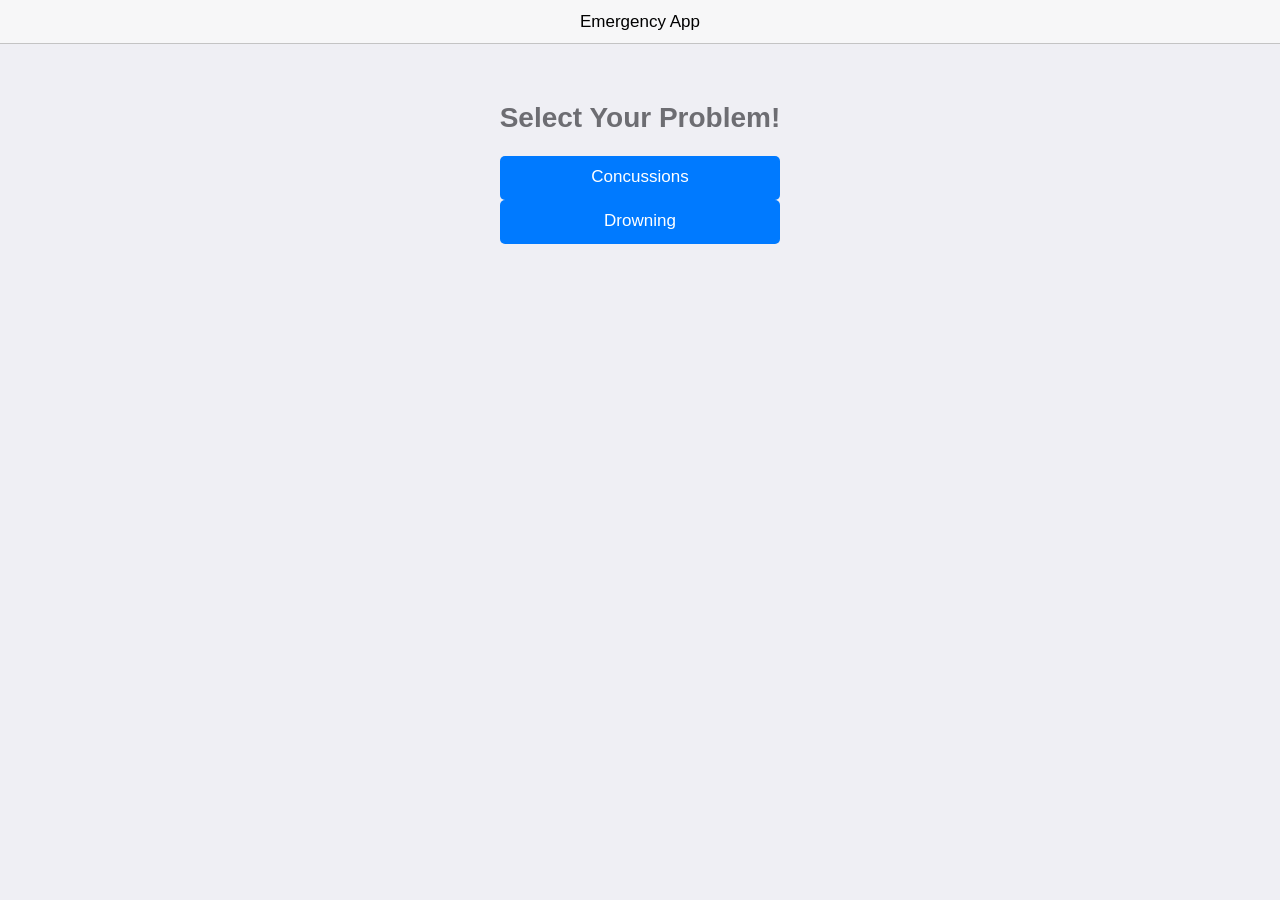
==== www/index.html @ ed2ffac3 "Initial commit" ====
<!DOCTYPE html>
<html>
<head>
    <!--
        Customize this policy to fit your own app's needs. For more guidance, see:
            https://github.com/apache/cordova-plugin-whitelist/blob/master/README.md#content-security-policy
        Some notes:
            * gap: is required only on iOS (when using UIWebView) and is needed for JS->native communication
            * https://ssl.gstatic.com is required only on Android and is needed for TalkBack to function properly
            * Disables use of inline scripts in order to mitigate risk of XSS vulnerabilities. To change this:
                * Enable inline JS: add 'unsafe-inline' to default-src
        -->
    <meta http-equiv="Content-Security-Policy" content="default-src 'self' data: gap: https://ssl.gstatic.com 'unsafe-eval'; style-src 'self' 'unsafe-inline'; media-src *">

    <!-- Required meta tags-->
    <meta charset="utf-8">
    <meta name="viewport" content="width=device-width, initial-scale=1, maximum-scale=1, minimum-scale=1, user-scalable=no, minimal-ui">
    <meta name="apple-mobile-web-app-capable" content="yes">
    <meta name="apple-mobile-web-app-status-bar-style" content="black">
    <meta name="format-detection" content="telephone=no">
    <meta name="msapplication-tap-highlight" content="no">

    <!-- Your app title -->
    <title>Emergency App</title>

    <!-- This template defaults to the iOS CSS theme. To support both iOS and material design themes, see the Framework7 Tutorial at the link below:
        http://www.idangero.us/framework7/tutorials/maintain-both-ios-and-material-themes-in-single-app.html
     -->

    <link rel="stylesheet" href="lib/framework7/css/framework7.ios.min.css">
    <link rel="stylesheet" href="lib/framework7/css/framework7.ios.colors.min.css">

    <link rel="stylesheet" href="css/styles.css">
</head>

<body>



    <!-- Views -->
    <div class="views">
        <!-- Your main view, should have "view-main" class -->
        <div class="view view-main">
            <!-- Top Navbar-->
            <div class="navbar">
                <div class="navbar-inner">
                    <!-- We need cool sliding animation on title element, so we have additional "sliding" class -->
                    <div class="center sliding">Emergency App</div>

                </div>
            </div>
            <!-- Pages container, because we use fixed-through navbar and toolbar, it has additional appropriate classes-->
            <div class="pages navbar-through toolbar-through">
                <!-- Page, "data-page" contains page name -->
                <div data-page="index" class="page">
                    <!-- Scrollable page content -->
                    <div class="page-content">
                        <div class="content-block">
                            <div class="Aligner">
                              <div class="Aligner-item--center">
                                <h1>Select Your Problem!</h1>
                                <a class="button button-big button-fill" href="concussion_1.html">Concussions</a>
                                <a class="button button-big button-fill" href="drowning_1.html">Drowning</a>
                              </div>
                            </div>
                        </div>
                    </div>
                </div>
            </div>
            <!-- Bottom Toolbar-->

        </div>
    </div>

    <script type="text/javascript" src="cordova.js"></script>
    <script type="text/javascript" src="lib/framework7/js/framework7.min.js"></script>
    <script type="text/javascript" src="js/my-app.js"></script>
</body>

</html>
---- www/lib/framework7/css/framework7.ios.min.css ----
/**
 * Framework7 1.4.0
 * Full Featured Mobile HTML Framework For Building iOS & Android Apps
 * 
 * http://www.idangero.us/framework7
 * 
 * Copyright 2015, Vladimir Kharlampidi
 * The iDangero.us
 * http://www.idangero.us/
 * 
 * Licensed under MIT
 * 
 * Released on: December 7, 2015
 */
body,html{position:relative;height:100%;width:100%;overflow-x:hidden}body{font-family:-apple-system,SF UI Text,Helvetica Neue,Helvetica,Arial,sans-serif;margin:0;padding:0;color:#000;font-size:14px;line-height:1.4;width:100%;-webkit-text-size-adjust:100%;background:#fff;overflow:hidden}@media all and (width:1024px) and (height:691px) and (orientation:landscape){body,html{height:671px}}@media all and (width:1024px) and (height:692px) and (orientation:landscape){body,html{height:672px}}*{-webkit-tap-highlight-color:transparent;-webkit-touch-callout:none}a,input,select,textarea{outline:0}a{text-decoration:none;color:#007aff}p{margin:1em 0}.row{display:-webkit-box;display:-ms-flexbox;display:-webkit-flex;display:flex;-webkit-box-pack:justify;-ms-flex-pack:justify;-webkit-justify-content:space-between;justify-content:space-between;-webkit-box-lines:multiple;-moz-box-lines:multiple;-webkit-flex-wrap:wrap;-ms-flex-wrap:wrap;flex-wrap:wrap;-webkit-box-align:start;-ms-flex-align:start;-webkit-align-items:flex-start;align-items:flex-start}.row>[class*=col-]{box-sizing:border-box}.row .col-auto{width:100%}.row .col-100{width:100%;width:-webkit-calc((100% - 15px*0)/ 1);width:calc((100% - 15px*0)/ 1)}.row.no-gutter .col-100{width:100%}.row .col-95{width:95%;width:-webkit-calc((100% - 15px*.05263157894736836)/ 1.0526315789473684);width:calc((100% - 15px*.05263157894736836)/ 1.0526315789473684)}.row.no-gutter .col-95{width:95%}.row .col-90{width:90%;width:-webkit-calc((100% - 15px*.11111111111111116)/ 1.1111111111111112);width:calc((100% - 15px*.11111111111111116)/ 1.1111111111111112)}.row.no-gutter .col-90{width:90%}.row .col-85{width:85%;width:-webkit-calc((100% - 15px*.17647058823529416)/ 1.1764705882352942);width:calc((100% - 15px*.17647058823529416)/ 1.1764705882352942)}.row.no-gutter .col-85{width:85%}.row .col-80{width:80%;width:-webkit-calc((100% - 15px*.25)/ 1.25);width:calc((100% - 15px*.25)/ 1.25)}.row.no-gutter .col-80{width:80%}.row .col-75{width:75%;width:-webkit-calc((100% - 15px*.33333333333333326)/ 1.3333333333333333);width:calc((100% - 15px*.33333333333333326)/ 1.3333333333333333)}.row.no-gutter .col-75{width:75%}.row .col-66{width:66.66666666666666%;width:-webkit-calc((100% - 15px*.5000000000000002)/ 1.5000000000000002);width:calc((100% - 15px*.5000000000000002)/ 1.5000000000000002)}.row.no-gutter .col-66{width:66.66666666666666%}.row .col-60{width:60%;width:-webkit-calc((100% - 15px*.6666666666666667)/ 1.6666666666666667);width:calc((100% - 15px*.6666666666666667)/ 1.6666666666666667)}.row.no-gutter .col-60{width:60%}.row .col-50{width:50%;width:-webkit-calc((100% - 15px*1)/ 2);width:calc((100% - 15px*1)/ 2)}.row.no-gutter .col-50{width:50%}.row .col-40{width:40%;width:-webkit-calc((100% - 15px*1.5)/ 2.5);width:calc((100% - 15px*1.5)/ 2.5)}.row.no-gutter .col-40{width:40%}.row .col-33{width:33.333333333333336%;width:-webkit-calc((100% - 15px*2)/ 3);width:calc((100% - 15px*2)/ 3)}.row.no-gutter .col-33{width:33.333333333333336%}.row .col-25{width:25%;width:-webkit-calc((100% - 15px*3)/ 4);width:calc((100% - 15px*3)/ 4)}.row.no-gutter .col-25{width:25%}.row .col-20{width:20%;width:-webkit-calc((100% - 15px*4)/ 5);width:calc((100% - 15px*4)/ 5)}.row.no-gutter .col-20{width:20%}.row .col-15{width:15%;width:-webkit-calc((100% - 15px*5.666666666666667)/ 6.666666666666667);width:calc((100% - 15px*5.666666666666667)/ 6.666666666666667)}.row.no-gutter .col-15{width:15%}.row .col-10{width:10%;width:-webkit-calc((100% - 15px*9)/ 10);width:calc((100% - 15px*9)/ 10)}.row.no-gutter .col-10{width:10%}.row .col-5{width:5%;width:-webkit-calc((100% - 15px*19)/ 20);width:calc((100% - 15px*19)/ 20)}.row.no-gutter .col-5{width:5%}.row .col-auto:nth-last-child(1),.row .col-auto:nth-last-child(1)~.col-auto{width:100%;width:-webkit-calc((100% - 15px*0)/ 1);width:calc((100% - 15px*0)/ 1)}.row.no-gutter .col-auto:nth-last-child(1),.row.no-gutter .col-auto:nth-last-child(1)~.col-auto{width:100%}.row .col-auto:nth-last-child(2),.row .col-auto:nth-last-child(2)~.col-auto{width:50%;width:-webkit-calc((100% - 15px*1)/ 2);width:calc((100% - 15px*1)/ 2)}.row.no-gutter .col-auto:nth-last-child(2),.row.no-gutter .col-auto:nth-last-child(2)~.col-auto{width:50%}.row .col-auto:nth-last-child(3),.row .col-auto:nth-last-child(3)~.col-auto{width:33.33333333%;width:-webkit-calc((100% - 15px*2)/ 3);width:calc((100% - 15px*2)/ 3)}.row.no-gutter .col-auto:nth-last-child(3),.row.no-gutter .col-auto:nth-last-child(3)~.col-auto{width:33.33333333%}.row .col-auto:nth-last-child(4),.row .col-auto:nth-last-child(4)~.col-auto{width:25%;width:-webkit-calc((100% - 15px*3)/ 4);width:calc((100% - 15px*3)/ 4)}.row.no-gutter .col-auto:nth-last-child(4),.row.no-gutter .col-auto:nth-last-child(4)~.col-auto{width:25%}.row .col-auto:nth-last-child(5),.row .col-auto:nth-last-child(5)~.col-auto{width:20%;width:-webkit-calc((100% - 15px*4)/ 5);width:calc((100% - 15px*4)/ 5)}.row.no-gutter .col-auto:nth-last-child(5),.row.no-gutter .col-auto:nth-last-child(5)~.col-auto{width:20%}.row .col-auto:nth-last-child(6),.row .col-auto:nth-last-child(6)~.col-auto{width:16.66666667%;width:-webkit-calc((100% - 15px*5)/ 6);width:calc((100% - 15px*5)/ 6)}.row.no-gutter .col-auto:nth-last-child(6),.row.no-gutter .col-auto:nth-last-child(6)~.col-auto{width:16.66666667%}.row .col-auto:nth-last-child(7),.row .col-auto:nth-last-child(7)~.col-auto{width:14.28571429%;width:-webkit-calc((100% - 15px*6)/ 7);width:calc((100% - 15px*6)/ 7)}.row.no-gutter .col-auto:nth-last-child(7),.row.no-gutter .col-auto:nth-last-child(7)~.col-auto{width:14.28571429%}.row .col-auto:nth-last-child(8),.row .col-auto:nth-last-child(8)~.col-auto{width:12.5%;width:-webkit-calc((100% - 15px*7)/ 8);width:calc((100% - 15px*7)/ 8)}.row.no-gutter .col-auto:nth-last-child(8),.row.no-gutter .col-auto:nth-last-child(8)~.col-auto{width:12.5%}.row .col-auto:nth-last-child(9),.row .col-auto:nth-last-child(9)~.col-auto{width:11.11111111%;width:-webkit-calc((100% - 15px*8)/ 9);width:calc((100% - 15px*8)/ 9)}.row.no-gutter .col-auto:nth-last-child(9),.row.no-gutter .col-auto:nth-last-child(9)~.col-auto{width:11.11111111%}.row .col-auto:nth-last-child(10),.row .col-auto:nth-last-child(10)~.col-auto{width:10%;width:-webkit-calc((100% - 15px*9)/ 10);width:calc((100% - 15px*9)/ 10)}.row.no-gutter .col-auto:nth-last-child(10),.row.no-gutter .col-auto:nth-last-child(10)~.col-auto{width:10%}.row .col-auto:nth-last-child(11),.row .col-auto:nth-last-child(11)~.col-auto{width:9.09090909%;width:-webkit-calc((100% - 15px*10)/ 11);width:calc((100% - 15px*10)/ 11)}.row.no-gutter .col-auto:nth-last-child(11),.row.no-gutter .col-auto:nth-last-child(11)~.col-auto{width:9.09090909%}.row .col-auto:nth-last-child(12),.row .col-auto:nth-last-child(12)~.col-auto{width:8.33333333%;width:-webkit-calc((100% - 15px*11)/ 12);width:calc((100% - 15px*11)/ 12)}.row.no-gutter .col-auto:nth-last-child(12),.row.no-gutter .col-auto:nth-last-child(12)~.col-auto{width:8.33333333%}.row .col-auto:nth-last-child(13),.row .col-auto:nth-last-child(13)~.col-auto{width:7.69230769%;width:-webkit-calc((100% - 15px*12)/ 13);width:calc((100% - 15px*12)/ 13)}.row.no-gutter .col-auto:nth-last-child(13),.row.no-gutter .col-auto:nth-last-child(13)~.col-auto{width:7.69230769%}.row .col-auto:nth-last-child(14),.row .col-auto:nth-last-child(14)~.col-auto{width:7.14285714%;width:-webkit-calc((100% - 15px*13)/ 14);width:calc((100% - 15px*13)/ 14)}.row.no-gutter .col-auto:nth-last-child(14),.row.no-gutter .col-auto:nth-last-child(14)~.col-auto{width:7.14285714%}.row .col-auto:nth-last-child(15),.row .col-auto:nth-last-child(15)~.col-auto{width:6.66666667%;width:-webkit-calc((100% - 15px*14)/ 15);width:calc((100% - 15px*14)/ 15)}.row.no-gutter .col-auto:nth-last-child(15),.row.no-gutter .col-auto:nth-last-child(15)~.col-auto{width:6.66666667%}@media all and (min-width:768px){.row .tablet-100{width:100%;width:-webkit-calc((100% - 15px*0)/ 1);width:calc((100% - 15px*0)/ 1)}.row.no-gutter .tablet-100{width:100%}.row .tablet-95{width:95%;width:-webkit-calc((100% - 15px*.05263157894736836)/ 1.0526315789473684);width:calc((100% - 15px*.05263157894736836)/ 1.0526315789473684)}.row.no-gutter .tablet-95{width:95%}.row .tablet-90{width:90%;width:-webkit-calc((100% - 15px*.11111111111111116)/ 1.1111111111111112);width:calc((100% - 15px*.11111111111111116)/ 1.1111111111111112)}.row.no-gutter .tablet-90{width:90%}.row .tablet-85{width:85%;width:-webkit-calc((100% - 15px*.17647058823529416)/ 1.1764705882352942);width:calc((100% - 15px*.17647058823529416)/ 1.1764705882352942)}.row.no-gutter .tablet-85{width:85%}.row .tablet-80{width:80%;width:-webkit-calc((100% - 15px*.25)/ 1.25);width:calc((100% - 15px*.25)/ 1.25)}.row.no-gutter .tablet-80{width:80%}.row .tablet-75{width:75%;width:-webkit-calc((100% - 15px*.33333333333333326)/ 1.3333333333333333);width:calc((100% - 15px*.33333333333333326)/ 1.3333333333333333)}.row.no-gutter .tablet-75{width:75%}.row .tablet-66{width:66.66666666666666%;width:-webkit-calc((100% - 15px*.5000000000000002)/ 1.5000000000000002);width:calc((100% - 15px*.5000000000000002)/ 1.5000000000000002)}.row.no-gutter .tablet-66{width:66.66666666666666%}.row .tablet-60{width:60%;width:-webkit-calc((100% - 15px*.6666666666666667)/ 1.6666666666666667);width:calc((100% - 15px*.6666666666666667)/ 1.6666666666666667)}.row.no-gutter .tablet-60{width:60%}.row .tablet-50{width:50%;width:-webkit-calc((100% - 15px*1)/ 2);width:calc((100% - 15px*1)/ 2)}.row.no-gutter .tablet-50{width:50%}.row .tablet-40{width:40%;width:-webkit-calc((100% - 15px*1.5)/ 2.5);width:calc((100% - 15px*1.5)/ 2.5)}.row.no-gutter .tablet-40{width:40%}.row .tablet-33{width:33.333333333333336%;width:-webkit-calc((100% - 15px*2)/ 3);width:calc((100% - 15px*2)/ 3)}.row.no-gutter .tablet-33{width:33.333333333333336%}.row .tablet-25{width:25%;width:-webkit-calc((100% - 15px*3)/ 4);width:calc((100% - 15px*3)/ 4)}.row.no-gutter .tablet-25{width:25%}.row .tablet-20{width:20%;width:-webkit-calc((100% - 15px*4)/ 5);width:calc((100% - 15px*4)/ 5)}.row.no-gutter .tablet-20{width:20%}.row .tablet-15{width:15%;width:-webkit-calc((100% - 15px*5.666666666666667)/ 6.666666666666667);width:calc((100% - 15px*5.666666666666667)/ 6.666666666666667)}.row.no-gutter .tablet-15{width:15%}.row .tablet-10{width:10%;width:-webkit-calc((100% - 15px*9)/ 10);width:calc((100% - 15px*9)/ 10)}.row.no-gutter .tablet-10{width:10%}.row .tablet-5{width:5%;width:-webkit-calc((100% - 15px*19)/ 20);width:calc((100% - 15px*19)/ 20)}.row.no-gutter .tablet-5{width:5%}.row .tablet-auto:nth-last-child(1),.row .tablet-auto:nth-last-child(1)~.col-auto{width:100%;width:-webkit-calc((100% - 15px*0)/ 1);width:calc((100% - 15px*0)/ 1)}.row.no-gutter .tablet-auto:nth-last-child(1),.row.no-gutter .tablet-auto:nth-last-child(1)~.tablet-auto{width:100%}.row .tablet-auto:nth-last-child(2),.row .tablet-auto:nth-last-child(2)~.col-auto{width:50%;width:-webkit-calc((100% - 15px*1)/ 2);width:calc((100% - 15px*1)/ 2)}.row.no-gutter .tablet-auto:nth-last-child(2),.row.no-gutter .tablet-auto:nth-last-child(2)~.tablet-auto{width:50%}.row .tablet-auto:nth-last-child(3),.row .tablet-auto:nth-last-child(3)~.col-auto{width:33.33333333%;width:-webkit-calc((100% - 15px*2)/ 3);width:calc((100% - 15px*2)/ 3)}.row.no-gutter .tablet-auto:nth-last-child(3),.row.no-gutter .tablet-auto:nth-last-child(3)~.tablet-auto{width:33.33333333%}.row .tablet-auto:nth-last-child(4),.row .tablet-auto:nth-last-child(4)~.col-auto{width:25%;width:-webkit-calc((100% - 15px*3)/ 4);width:calc((100% - 15px*3)/ 4)}.row.no-gutter .tablet-auto:nth-last-child(4),.row.no-gutter .tablet-auto:nth-last-child(4)~.tablet-auto{width:25%}.row .tablet-auto:nth-last-child(5),.row .tablet-auto:nth-last-child(5)~.col-auto{width:20%;width:-webkit-calc((100% - 15px*4)/ 5);width:calc((100% - 15px*4)/ 5)}.row.no-gutter .tablet-auto:nth-last-child(5),.row.no-gutter .tablet-auto:nth-last-child(5)~.tablet-auto{width:20%}.row .tablet-auto:nth-last-child(6),.row .tablet-auto:nth-last-child(6)~.col-auto{width:16.66666667%;width:-webkit-calc((100% - 15px*5)/ 6);width:calc((100% - 15px*5)/ 6)}.row.no-gutter .tablet-auto:nth-last-child(6),.row.no-gutter .tablet-auto:nth-last-child(6)~.tablet-auto{width:16.66666667%}.row .tablet-auto:nth-last-child(7),.row .tablet-auto:nth-last-child(7)~.col-auto{width:14.28571429%;width:-webkit-calc((100% - 15px*6)/ 7);width:calc((100% - 15px*6)/ 7)}.row.no-gutter .tablet-auto:nth-last-child(7),.row.no-gutter .tablet-auto:nth-last-child(7)~.tablet-auto{width:14.28571429%}.row .tablet-auto:nth-last-child(8),.row .tablet-auto:nth-last-child(8)~.col-auto{width:12.5%;width:-webkit-calc((100% - 15px*7)/ 8);width:calc((100% - 15px*7)/ 8)}.row.no-gutter .tablet-auto:nth-last-child(8),.row.no-gutter .tablet-auto:nth-last-child(8)~.tablet-auto{width:12.5%}.row .tablet-auto:nth-last-child(9),.row .tablet-auto:nth-last-child(9)~.col-auto{width:11.11111111%;width:-webkit-calc((100% - 15px*8)/ 9);width:calc((100% - 15px*8)/ 9)}.row.no-gutter .tablet-auto:nth-last-child(9),.row.no-gutter .tablet-auto:nth-last-child(9)~.tablet-auto{width:11.11111111%}.row .tablet-auto:nth-last-child(10),.row .tablet-auto:nth-last-child(10)~.col-auto{width:10%;width:-webkit-calc((100% - 15px*9)/ 10);width:calc((100% - 15px*9)/ 10)}.row.no-gutter .tablet-auto:nth-last-child(10),.row.no-gutter .tablet-auto:nth-last-child(10)~.tablet-auto{width:10%}.row .tablet-auto:nth-last-child(11),.row .tablet-auto:nth-last-child(11)~.col-auto{width:9.09090909%;width:-webkit-calc((100% - 15px*10)/ 11);width:calc((100% - 15px*10)/ 11)}.row.no-gutter .tablet-auto:nth-last-child(11),.row.no-gutter .tablet-auto:nth-last-child(11)~.tablet-auto{width:9.09090909%}.row .tablet-auto:nth-last-child(12),.row .tablet-auto:nth-last-child(12)~.col-auto{width:8.33333333%;width:-webkit-calc((100% - 15px*11)/ 12);width:calc((100% - 15px*11)/ 12)}.row.no-gutter .tablet-auto:nth-last-child(12),.row.no-gutter .tablet-auto:nth-last-child(12)~.tablet-auto{width:8.33333333%}.row .tablet-auto:nth-last-child(13),.row .tablet-auto:nth-last-child(13)~.col-auto{width:7.69230769%;width:-webkit-calc((100% - 15px*12)/ 13);width:calc((100% - 15px*12)/ 13)}.row.no-gutter .tablet-auto:nth-last-child(13),.row.no-gutter .tablet-auto:nth-last-child(13)~.tablet-auto{width:7.69230769%}.row .tablet-auto:nth-last-child(14),.row .tablet-auto:nth-last-child(14)~.col-auto{width:7.14285714%;width:-webkit-calc((100% - 15px*13)/ 14);width:calc((100% - 15px*13)/ 14)}.row.no-gutter .tablet-auto:nth-last-child(14),.row.no-gutter .tablet-auto:nth-last-child(14)~.tablet-auto{width:7.14285714%}.row .tablet-auto:nth-last-child(15),.row .tablet-auto:nth-last-child(15)~.col-auto{width:6.66666667%;width:-webkit-calc((100% - 15px*14)/ 15);width:calc((100% - 15px*14)/ 15)}.row.no-gutter .tablet-auto:nth-last-child(15),.row.no-gutter .tablet-auto:nth-last-child(15)~.tablet-auto{width:6.66666667%}}.view,.views{position:relative;width:100%;height:100%;z-index:5000}.views{overflow:auto;-webkit-overflow-scrolling:touch}.view{overflow:hidden;box-sizing:border-box}.pages{position:relative;width:100%;height:100%;overflow:hidden;background:#000}.page{box-sizing:border-box;position:absolute;left:0;top:0;width:100%;height:100%;background:#efeff4;-webkit-transform:translate3d(0,0,0);transform:translate3d(0,0,0)}.page.cached{display:none}.page-on-left{opacity:.9;-webkit-transform:translate3d(-20%,0,0);transform:translate3d(-20%,0,0)}.page-on-center .swipeback-page-shadow{opacity:1}.page-on-right{-webkit-transform:translate3d(100%,0,0);transform:translate3d(100%,0,0)}.page-on-right .swipeback-page-shadow{opacity:0}.page-content{overflow:auto;-webkit-overflow-scrolling:touch;box-sizing:border-box;height:100%;position:relative;z-index:1}.swipeback-page-shadow{position:absolute;right:100%;top:0;width:16px;height:100%;background:-webkit-linear-gradient(left,rgba(0,0,0,0) 0,rgba(0,0,0,0) 10%,rgba(0,0,0,.01) 50%,rgba(0,0,0,.2) 100%);background:linear-gradient(to right,rgba(0,0,0,0) 0,rgba(0,0,0,0) 10%,rgba(0,0,0,.01) 50%,rgba(0,0,0,.2) 100%);z-index:-1;content:''}html.android .swipeback-page-shadow{display:none;-webkit-animation:none;animation:none}.page-transitioning,.page-transitioning .swipeback-page-shadow{-webkit-transition-duration:.4s;transition-duration:.4s}.page-from-center-to-right:before,.page-from-right-to-center:before{position:absolute;right:100%;top:0;width:16px;height:100%;background:-webkit-linear-gradient(left,rgba(0,0,0,0) 0,rgba(0,0,0,0) 10%,rgba(0,0,0,.01) 50%,rgba(0,0,0,.2) 100%);background:linear-gradient(to right,rgba(0,0,0,0) 0,rgba(0,0,0,0) 10%,rgba(0,0,0,.01) 50%,rgba(0,0,0,.2) 100%);z-index:-1;content:''}html.android .page-from-center-to-right:before,html.android .page-from-right-to-center:before{display:none;-webkit-animation:none;animation:none}.page-from-right-to-center{-webkit-animation:pageFromRightToCenter .4s forwards;animation:pageFromRightToCenter .4s forwards}.page-from-right-to-center:before{-webkit-animation:pageFromRightToCenterShadow .4s forwards;animation:pageFromRightToCenterShadow .4s forwards}.page-from-center-to-right{-webkit-animation:pageFromCenterToRight .4s forwards;animation:pageFromCenterToRight .4s forwards}.page-from-center-to-right:before{-webkit-animation:pageFromCenterToRightShadow .4s forwards;animation:pageFromCenterToRightShadow .4s forwards}@-webkit-keyframes pageFromRightToCenter{from{-webkit-transform:translate3d(100%,0,0)}to{-webkit-transform:translate3d(0,0,0)}}@keyframes pageFromRightToCenter{from{transform:translate3d(100%,0,0)}to{transform:translate3d(0,0,0)}}@-webkit-keyframes pageFromRightToCenterShadow{from{opacity:0}to{opacity:1}}@keyframes pageFromRightToCenterShadow{from{opacity:0}to{opacity:1}}@-webkit-keyframes pageFromCenterToRight{from{-webkit-transform:translate3d(0,0,0)}to{-webkit-transform:translate3d(100%,0,0)}}@keyframes pageFromCenterToRight{from{transform:translate3d(0,0,0)}to{transform:translate3d(100%,0,0)}}@-webkit-keyframes pageFromCenterToRightShadow{from{opacity:1}to{opacity:0}}@keyframes pageFromCenterToRightShadow{from{opacity:1}to{opacity:0}}.page-from-center-to-left{-webkit-animation:pageFromCenterToLeft .4s forwards;animation:pageFromCenterToLeft .4s forwards}.page-from-left-to-center{-webkit-animation:pageFromLeftToCenter .4s forwards;animation:pageFromLeftToCenter .4s forwards}@-webkit-keyframes pageFromCenterToLeft{from{opacity:1;-webkit-transform:translate3d(0,0,0)}to{opacity:.9;-webkit-transform:translate3d(-20%,0,0)}}@keyframes pageFromCenterToLeft{from{transform:translate3d(0,0,0)}to{opacity:.9;transform:translate3d(-20%,0,0)}}@-webkit-keyframes pageFromLeftToCenter{from{opacity:.9;-webkit-transform:translate3d(-20%,0,0)}to{opacity:1;-webkit-transform:translate3d(0,0,0)}}@keyframes pageFromLeftToCenter{from{transform:translate3d(-20%,0,0)}to{opacity:1;transform:translate3d(0,0,0)}}.navbar-inner,.toolbar-inner{position:absolute;left:0;top:0;width:100%;height:100%;padding:0 8px;box-sizing:border-box;display:-webkit-box;display:-ms-flexbox;display:-webkit-flex;display:flex;-webkit-box-pack:justify;-ms-flex-pack:justify;-webkit-justify-content:space-between;justify-content:space-between;-webkit-box-align:center;-ms-flex-align:center;-webkit-align-items:center;align-items:center}.navbar-inner.cached{display:none}.navbar,.toolbar{height:44px;width:100%;box-sizing:border-box;font-size:17px;position:relative;margin:0;z-index:500;-webkit-backface-visibility:hidden;backface-visibility:hidden}.navbar b,.toolbar b{font-weight:500}html.ios-gt-8 .navbar b,html.ios-gt-8 .toolbar b{font-weight:600}.navbar,.subnavbar,.toolbar{background:#f7f7f8}.navbar a.link,.subnavbar a.link,.toolbar a.link{line-height:44px;height:44px;text-decoration:none;position:relative;display:-webkit-box;display:-ms-flexbox;display:-webkit-flex;display:flex;-webkit-box-pack:start;-ms-flex-pack:start;-webkit-justify-content:flex-start;justify-content:flex-start;-webkit-box-align:center;-ms-flex-align:center;-webkit-align-items:center;align-items:center;-webkit-transition-duration:.3s;transition-duration:.3s;-webkit-transform:translateZ(0);transform:translateZ(0)}.navbar a.link.active-state,.subnavbar a.link.active-state,.toolbar a.link.active-state,html:not(.watch-active-state) .navbar a.link:active,html:not(.watch-active-state) .subnavbar a.link:active,html:not(.watch-active-state) .toolbar a.link:active{opacity:.3;-webkit-transition-duration:0s;transition-duration:0s}.navbar a.link i+i,.navbar a.link i+span,.navbar a.link span+i,.navbar a.link span+span,.subnavbar a.link i+i,.subnavbar a.link i+span,.subnavbar a.link span+i,.subnavbar a.link span+span,.toolbar a.link i+i,.toolbar a.link i+span,.toolbar a.link span+i,.toolbar a.link span+span{margin-left:7px}.navbar a.icon-only,.subnavbar a.icon-only,.toolbar a.icon-only{min-width:44px;display:-webkit-box;display:-ms-flexbox;display:-webkit-flex;display:flex;-webkit-box-pack:center;-ms-flex-pack:center;-webkit-justify-content:center;justify-content:center;-webkit-box-align:center;-ms-flex-align:center;-webkit-align-items:center;align-items:center;margin:0}.navbar i.icon,.subnavbar i.icon,.toolbar i.icon{display:block}.navbar{left:0;top:0}.navbar:after{content:'';position:absolute;left:0;bottom:0;right:auto;top:auto;height:1px;width:100%;background-color:#c4c4c4;display:block;z-index:15;-webkit-transform-origin:50% 100%;transform-origin:50% 100%}html.pixel-ratio-2 .navbar:after{-webkit-transform:scaleY(.5);transform:scaleY(.5)}html.pixel-ratio-3 .navbar:after{-webkit-transform:scaleY(.33);transform:scaleY(.33)}.navbar:after{backface-visibility:hidden}.navbar.no-border:after{display:none}.navbar .center{font-size:17px;font-weight:500;text-align:center;margin:0;position:relative;overflow:hidden;text-overflow:ellipsis;white-space:nowrap;line-height:44px;-webkit-flex-shrink:10;-ms-flex:0 10 auto;flex-shrink:10;display:-webkit-box;display:-ms-flexbox;display:-webkit-flex;display:flex;-webkit-box-align:center;-ms-flex-align:center;-webkit-align-items:center;align-items:center}html.ios-gt-8 .navbar .center{font-weight:600}.navbar .left,.navbar .right{-webkit-flex-shrink:0;-ms-flex:0 0 auto;flex-shrink:0;display:-webkit-box;display:-ms-flexbox;display:-webkit-flex;display:flex;-webkit-box-pack:start;-ms-flex-pack:start;-webkit-justify-content:flex-start;justify-content:flex-start;-webkit-box-align:center;-ms-flex-align:center;-webkit-align-items:center;align-items:center;-webkit-transform:translate3d(0,0,0);transform:translate3d(0,0,0)}.navbar .left a+a,.navbar .right a+a{margin-left:15px}.navbar .left{margin-right:10px}.navbar .right{margin-left:10px}.navbar .right:first-child{position:absolute;right:8px;height:100%}.popup .navbar{-webkit-transform:translate3d(0,0,0);transform:translate3d(0,0,0)}.subnavbar{height:44px;width:100%;position:absolute;left:0;top:100%;margin-top:-1px;z-index:20;box-sizing:border-box;padding:0 8px;display:-webkit-box;display:-ms-flexbox;display:-webkit-flex;display:flex;-webkit-box-pack:justify;-ms-flex-pack:justify;-webkit-justify-content:space-between;justify-content:space-between;-webkit-box-align:center;-ms-flex-align:center;-webkit-align-items:center;align-items:center}.subnavbar:after{content:'';position:absolute;left:0;bottom:0;right:auto;top:auto;height:1px;width:100%;background-color:#c4c4c4;display:block;z-index:15;-webkit-transform-origin:50% 100%;transform-origin:50% 100%}html.pixel-ratio-2 .subnavbar:after{-webkit-transform:scaleY(.5);transform:scaleY(.5)}html.pixel-ratio-3 .subnavbar:after{-webkit-transform:scaleY(.33);transform:scaleY(.33)}.subnavbar.no-border:after{display:none}.navbar.no-border .subnavbar{margin-top:0}.navbar-on-left .subnavbar,.navbar-on-right .subnavbar{pointer-events:none}.navbar .subnavbar,.page .subnavbar{position:absolute}.page>.subnavbar{top:0;margin-top:0}.subnavbar>.buttons-row{width:100%}.subnavbar .searchbar,.subnavbar.searchbar{position:absolute}.subnavbar .searchbar,.subnavbar.searchbar{position:absolute}.subnavbar .searchbar{left:0;top:0}.toolbar{left:0;bottom:0}.toolbar:before{content:'';position:absolute;left:0;top:0;bottom:auto;right:auto;height:1px;width:100%;background-color:#c4c4c4;display:block;z-index:15;-webkit-transform-origin:50% 0;transform-origin:50% 0}html.pixel-ratio-2 .toolbar:before{-webkit-transform:scaleY(.5);transform:scaleY(.5)}html.pixel-ratio-3 .toolbar:before{-webkit-transform:scaleY(.33);transform:scaleY(.33)}.toolbar.no-border:before{display:none}.toolbar a{-webkit-flex-shrink:1;-ms-flex:0 1 auto;flex-shrink:1;position:relative;white-space:nowrap;text-overflow:ellipsis;overflow:hidden}.tabbar{color:#929292;z-index:5001}.tabbar a{color:#929292}.tabbar a.active{color:#007aff}.tabbar a.link{line-height:1.4}.tabbar a.link,.tabbar a.tab-link{height:100%;width:100%;box-sizing:border-box;display:-webkit-box;display:-ms-flexbox;display:-webkit-flex;display:flex;-webkit-box-pack:center;-ms-flex-pack:center;-webkit-justify-content:center;justify-content:center;-webkit-box-align:center;-ms-flex-align:center;-webkit-align-items:center;align-items:center;overflow:visible;-webkit-box-flex:1;-ms-flex:1;-webkit-box-orient:vertical;-moz-box-orient:vertical;-ms-flex-direction:column;-webkit-flex-direction:column;flex-direction:column}.tabbar i.icon{height:30px}.tabbar-labels{height:50px}.tabbar-labels a.link,.tabbar-labels a.tab-link{padding-top:4px;padding-bottom:4px;height:100%;-webkit-box-pack:justify;-ms-flex-pack:justify;-webkit-justify-content:space-between;justify-content:space-between}.tabbar-labels a.link i+span,.tabbar-labels a.tab-link i+span{margin:0}.tabbar-labels span.tabbar-label{line-height:1;display:block;margin:0;letter-spacing:.01em;font-size:10px;position:relative;text-overflow:ellipsis;white-space:nowrap}@media all and (min-width:768px){.tabbar .toolbar-inner{-webkit-box-pack:center;-ms-flex-pack:center;-webkit-justify-content:center;justify-content:center}.tabbar a.link,.tabbar a.tab-link{width:auto;min-width:105px}.tabbar-labels{height:56px}.tabbar-labels span.tabbar-label{font-size:14px}}.navbar-from-right-to-center .center,.navbar-from-right-to-center .fading,.navbar-from-right-to-center .left,.navbar-from-right-to-center .right,.navbar-from-right-to-center .subnavbar{-webkit-animation:navbarElementFadeIn .4s forwards;animation:navbarElementFadeIn .4s forwards}.navbar-from-right-to-center .sliding{opacity:1}.navbar-from-center-to-right .center,.navbar-from-center-to-right .fading,.navbar-from-center-to-right .left,.navbar-from-center-to-right .right,.navbar-from-center-to-right .subnavbar{-webkit-animation:navbarElementFadeOut .4s forwards;animation:navbarElementFadeOut .4s forwards}.navbar-from-center-to-right .sliding{opacity:0}.navbar-from-center-to-right .subnavbar.sliding{opacity:1}@-webkit-keyframes navbarElementFadeIn{from{opacity:0}to{opacity:1}}@keyframes navbarElementFadeIn{from{opacity:0}to{opacity:1}}.navbar-from-center-to-left .center,.navbar-from-center-to-left .fading,.navbar-from-center-to-left .left,.navbar-from-center-to-left .right,.navbar-from-center-to-left .subnavbar{-webkit-animation:navbarElementFadeOut .4s forwards;animation:navbarElementFadeOut .4s forwards}.navbar-from-center-to-left .sliding{opacity:0}.navbar-from-center-to-left .subnavbar.sliding{opacity:1}.navbar-from-left-to-center .center,.navbar-from-left-to-center .fading,.navbar-from-left-to-center .left,.navbar-from-left-to-center .right,.navbar-from-left-to-center .subnavbar{-webkit-animation:navbarElementFadeIn .4s forwards;animation:navbarElementFadeIn .4s forwards}.navbar-from-left-to-center .sliding{opacity:1}.navbar-on-left .center,.navbar-on-left .fading,.navbar-on-left .left,.navbar-on-left .right,.navbar-on-left .subnavbar{opacity:0}.navbar-on-left .sliding{opacity:0}.navbar-on-left .subnavbar.sliding{opacity:1;-webkit-transform:translate3d(-100%,0,0);transform:translate3d(-100%,0,0)}.navbar-on-right .center,.navbar-on-right .fading,.navbar-on-right .left,.navbar-on-right .right,.navbar-on-right .subnavbar{opacity:0}.navbar-on-right .sliding{opacity:0}.navbar-on-right .subnavbar.sliding{-webkit-transform:translate3d(100%,0,0);transform:translate3d(100%,0,0)}@-webkit-keyframes navbarElementFadeOut{from{opacity:1}to{opacity:0}}@keyframes navbarElementFadeOut{from{opacity:1}to{opacity:0}}.navbar-from-center-to-left .left.sliding .back.link .icon,.navbar-from-center-to-right .left.sliding .back.link .icon,.navbar-from-left-to-center .left.sliding .back.link .icon,.navbar-from-right-to-center .left.sliding .back.link .icon{-webkit-transition-duration:.4s;transition-duration:.4s}.navbar-from-center-to-left .sliding,.navbar-from-center-to-right .sliding,.navbar-from-left-to-center .sliding,.navbar-from-right-to-center .sliding{-webkit-transition-duration:.4s;transition-duration:.4s;-webkit-animation:none;animation:none}.page>.navbar,.page>.toolbar,.view>.navbar,.view>.toolbar,.views>.navbar,.views>.toolbar{position:absolute}.subnavbar~.page-content{padding-top:44px}.navbar-fixed .page-content,.navbar-through .page-content{padding-top:44px}.navbar-fixed .page-content.with-subnavbar,.navbar-fixed .subnavbar~.page-content,.navbar-fixed .with-subnavbar .page-content,.navbar-through .page-content.with-subnavbar,.navbar-through .subnavbar~.page-content,.navbar-through .with-subnavbar .page-content{padding-top:88px}.navbar-fixed .page .subnavbar,.navbar-fixed.page .subnavbar,.navbar-through .page .subnavbar,.navbar-through.page .subnavbar{top:44px}.tabbar-fixed .page-content,.tabbar-through .page-content,.toolbar-fixed .page-content,.toolbar-through .page-content{padding-bottom:44px}.tabbar-labels-fixed .page-content,.tabbar-labels-through .page-content{padding-bottom:50px}@media all and (min-width:768px){.tabbar-labels-fixed .page-content,.tabbar-labels-through .page-content{padding-bottom:56px}}.navbar.navbar-hiding{-webkit-transition-duration:.4s;transition-duration:.4s;-webkit-transform:translate3d(0,0,0);transform:translate3d(0,0,0)}.navbar.navbar-hiding~.page .list-group-title,.navbar.navbar-hiding~.page-content .list-group-title,.navbar.navbar-hiding~.pages .list-group-title{-webkit-transition-duration:.4s;transition-duration:.4s}.navbar.navbar-hiding~.page .subnavbar,.navbar.navbar-hiding~.page-content .subnavbar,.navbar.navbar-hiding~.pages .subnavbar{-webkit-transition-duration:.4s;transition-duration:.4s}.navbar.navbar-hidden{-webkit-transition-duration:.4s;transition-duration:.4s;-webkit-transform:translate3d(0,-100%,0);transform:translate3d(0,-100%,0)}.navbar.navbar-hidden~.page .list-group-title,.navbar.navbar-hidden~.page-content .list-group-title,.navbar.navbar-hidden~.pages .list-group-title{-webkit-transition-duration:.4s;transition-duration:.4s;top:-44px}.navbar.navbar-hidden~.page .subnavbar,.navbar.navbar-hidden~.page-content .subnavbar,.navbar.navbar-hidden~.pages .subnavbar{-webkit-transform:translate3d(0,-100%,0);transform:translate3d(0,-100%,0);-webkit-transition-duration:.4s;transition-duration:.4s}.page.no-navbar .page-content{padding-top:0}.page.no-navbar .page-content.with-subnavbar,.page.no-navbar.with-subnavbar .page-content,.with-subnavbar .page.no-navbar .page-content{padding-top:44px}.tabbar.tabbar-hiding,.tabbar.toolbar-hiding,.toolbar.tabbar-hiding,.toolbar.toolbar-hiding{-webkit-transition-duration:.4s;transition-duration:.4s;-webkit-transform:translate3d(0,0,0);transform:translate3d(0,0,0)}.tabbar.tabbar-hidden,.tabbar.toolbar-hidden,.toolbar.tabbar-hidden,.toolbar.toolbar-hidden{-webkit-transition-duration:.4s;transition-duration:.4s;-webkit-transform:translate3d(0,100%,0);transform:translate3d(0,100%,0)}.page.no-tabbar .page-content,.page.no-toolbar .page-content{padding-bottom:0}.searchbar{height:44px;width:100%;background:#c9c9ce;box-sizing:border-box;padding:0 8px;overflow:hidden;position:relative;display:-webkit-box;display:-ms-flexbox;display:-webkit-flex;display:flex;-webkit-box-align:center;-ms-flex-align:center;-webkit-align-items:center;align-items:center}.searchbar:after{content:'';position:absolute;left:0;bottom:0;right:auto;top:auto;height:1px;width:100%;background-color:#b4b4b4;display:block;z-index:15;-webkit-transform-origin:50% 100%;transform-origin:50% 100%}html.pixel-ratio-2 .searchbar:after{-webkit-transform:scaleY(.5);transform:scaleY(.5)}html.pixel-ratio-3 .searchbar:after{-webkit-transform:scaleY(.33);transform:scaleY(.33)}.searchbar .searchbar-input{width:100%;height:28px;position:relative;-webkit-flex-shrink:1;-ms-flex:0 1 auto;flex-shrink:1}.searchbar input[type=search]{box-sizing:border-box;width:100%;height:100%;display:block;border:none;-webkit-appearance:none;-moz-appearance:none;-ms-appearance:none;appearance:none;border-radius:5px;font-family:inherit;color:#000;font-size:14px;font-weight:400;padding:0 28px;background-color:#fff;background-repeat:no-repeat;background-position:8px center;background-image:url("data:image/svg+xml;charset=utf-8,%3Csvg%20xmlns%3D'http%3A%2F%2Fwww.w3.org%2F2000%2Fsvg'%20viewBox%3D'0%200%2013%2013'%20enable-background%3D'new%200%200%2013%2013'%3E%3Cg%3E%3Cpath%20fill%3D'%23939398'%20d%3D'M5%2C1c2.2%2C0%2C4%2C1.8%2C4%2C4S7.2%2C9%2C5%2C9S1%2C7.2%2C1%2C5S2.8%2C1%2C5%2C1%20M5%2C0C2.2%2C0%2C0%2C2.2%2C0%2C5s2.2%2C5%2C5%2C5s5-2.2%2C5-5S7.8%2C0%2C5%2C0%20L5%2C0z'%2F%3E%3C%2Fg%3E%3Cline%20stroke%3D'%23939398'%20stroke-miterlimit%3D'10'%20x1%3D'12.6'%20y1%3D'12.6'%20x2%3D'8.2'%20y2%3D'8.2'%2F%3E%3C%2Fsvg%3E");-webkit-background-size:13px 13px;background-size:13px 13px}.searchbar input[type=search]::-webkit-input-placeholder{color:#939398;opacity:1}.searchbar input[type=search]::-webkit-search-cancel-button{-webkit-appearance:none}.searchbar .searchbar-clear{position:absolute;width:28px;height:28px;right:0;top:0;opacity:0;pointer-events:none;background-position:center;background-repeat:no-repeat;background-image:url("data:image/svg+xml;charset=utf-8,%3Csvg%20xmlns%3D'http%3A%2F%2Fwww.w3.org%2F2000%2Fsvg'%20viewBox%3D'0%200%2028%2028'%3E%3Ccircle%20cx%3D'14'%20cy%3D'14'%20r%3D'14'%20fill%3D'%238e8e93'%2F%3E%3Cline%20stroke%3D'%23ffffff'%20stroke-width%3D'2'%20stroke-miterlimit%3D'10'%20x1%3D'8'%20y1%3D'8'%20x2%3D'20'%20y2%3D'20'%2F%3E%3Cline%20fill%3D'none'%20stroke%3D'%23ffffff'%20stroke-width%3D'2'%20stroke-miterlimit%3D'10'%20x1%3D'20'%20y1%3D'8'%20x2%3D'8'%20y2%3D'20'%2F%3E%3C%2Fsvg%3E");-webkit-background-size:14px 14px;background-size:14px 14px;-webkit-transition-duration:.3s;transition-duration:.3s;cursor:pointer}.searchbar .searchbar-cancel{-webkit-transition-duration:.3s;transition-duration:.3s;-webkit-transform:translate3d(0,0,0);transform:translate3d(0,0,0);font-size:17px;cursor:pointer;opacity:0;-webkit-flex-shrink:0;-ms-flex:0 0 auto;flex-shrink:0;margin-left:0;pointer-events:none;display:none}.searchbar.searchbar-active .searchbar-cancel{margin-left:8px;opacity:1;pointer-events:auto}.searchbar.searchbar-active .searchbar-cancel.active-state,html:not(.watch-active-state) .searchbar.searchbar-active .searchbar-cancel:active{opacity:.3;-webkit-transition-duration:0s;transition-duration:0s}.searchbar.searchbar-not-empty .searchbar-clear{pointer-events:auto;opacity:1}.searchbar-overlay{position:absolute;left:0;top:0;width:100%;height:100%;z-index:100;opacity:0;pointer-events:none;background:rgba(0,0,0,.4);-webkit-transition-duration:.3s;transition-duration:.3s;-webkit-transform:translate3d(0,0,0);transform:translate3d(0,0,0)}.searchbar-overlay.searchbar-overlay-active{opacity:1;pointer-events:auto}.searchbar-not-found{display:none}.hidden-by-searchbar,.list-block .hidden-by-searchbar,.list-block li.hidden-by-searchbar{display:none}.page>.searchbar{position:absolute;width:100%;left:0;top:0;z-index:200}.page>.searchbar~.page-content{padding-top:44px}.navbar-fixed .page>.searchbar,.navbar-fixed>.searchbar,.navbar-through .page>.searchbar,.navbar-through>.searchbar{top:44px}.navbar-fixed .page>.searchbar~.page-content,.navbar-fixed>.searchbar~.page-content,.navbar-through .page>.searchbar~.page-content,.navbar-through>.searchbar~.page-content{padding-top:88px}.messagebar{-webkit-transform:translate3d(0,0,0);transform:translate3d(0,0,0);-webkit-transition-duration:0s;transition-duration:0s}.messagebar textarea{-webkit-appearance:none;-moz-appearance:none;-ms-appearance:none;appearance:none;-webkit-box-sizing:border-box;-moz-box-sizing:border-box;box-sizing:border-box;border:1px solid #c8c8cd;background:#fff;border-radius:5px;box-shadow:none;display:block;padding:3px 8px 3px;margin:0;width:100%;height:28px;color:#000;font-size:17px;line-height:20px;font-family:inherit;resize:none;-webkit-flex-shrink:1;-ms-flex:0 1 auto;flex-shrink:1}.messagebar .link{-ms-flex-item-align:flex-end;-webkit-align-self:flex-end;align-self:flex-end}.messagebar .link.icon-only:first-child{margin-left:-6px}.messagebar .link:not(.icon-only)+textarea{margin-left:8px}.messagebar textarea+.link{margin-left:8px}.messagebar .link{-webkit-flex-shrink:0;-ms-flex:0 0 auto;flex-shrink:0}.messagebar~.page-content{padding-bottom:44px}.page.no-toolbar .messagebar~.page-content{padding-bottom:44px}.hidden-toolbar .messagebar{-webkit-transform:translate3d(0,0,0);transform:translate3d(0,0,0);-webkit-transition-duration:0s;transition-duration:0s}i.icon{display:inline-block;vertical-align:middle;background-size:100% auto;background-position:center;background-repeat:no-repeat;font-style:normal;position:relative}i.icon.icon-back{width:12px;height:20px;background-image:url("data:image/svg+xml;charset=utf-8,%3Csvg%20xmlns%3D'http%3A%2F%2Fwww.w3.org%2F2000%2Fsvg'%20viewBox%3D'0%200%2012%2020'%3E%3Cpath%20d%3D'M10%2C0l2%2C2l-8%2C8l8%2C8l-2%2C2L0%2C10L10%2C0z'%20fill%3D'%23007aff'%2F%3E%3C%2Fsvg%3E")}i.icon.icon-forward{width:12px;height:20px;background-image:url("data:image/svg+xml;charset=utf-8,%3Csvg%20xmlns%3D'http%3A%2F%2Fwww.w3.org%2F2000%2Fsvg'%20viewBox%3D'0%200%2012%2020'%3E%3Cpath%20d%3D'M2%2C20l-2-2l8-8L0%2C2l2-2l10%2C10L2%2C20z'%20fill%3D'%23007aff'%2F%3E%3C%2Fsvg%3E")}i.icon.icon-bars{width:21px;height:14px;background-image:url("data:image/svg+xml;charset=utf-8,%3Csvg%20xmlns%3D'http%3A%2F%2Fwww.w3.org%2F2000%2Fsvg'%20viewBox%3D'0%200%2021%2014'%3E%3Cpath%20fill%3D'%23007aff'%20d%3D'M0%2C0h2v2H0V0z%20M4%2C0h17v1H4V0z%20M0%2C6h2v2H0V6z%20M4%2C6h17v1H4V6z%20M0%2C12h2v2H0V12z%20M4%2C12h17v1H4V12z'%2F%3E%3C%2Fsvg%3E")}@media (-webkit-min-device-pixel-ratio:2),(min-resolution:2ddpx){i.icon.icon-bars{background-image:url("data:image/svg+xml;charset=utf-8,%3Csvg%20xmlns%3D'http%3A%2F%2Fwww.w3.org%2F2000%2Fsvg'%20viewBox%3D'0%200%2042%2026'%3E%3Cpath%20fill%3D'%23007aff'%20d%3D'M0%2C0h4v4H0V0z%20M8%2C1h34v2H8V1z%20M0%2C11h4v4H0V11z%20M8%2C12h34v2H8V12z%20M0%2C22h4v4H0V22z%20M8%2C23h34v2H8V23z'%2F%3E%3C%2Fsvg%3E");height:13px}}i.icon.icon-camera{width:25px;height:20px;background-image:url("data:image/svg+xml;charset=utf-8,%3Csvg%20xmlns%3D'http%3A%2F%2Fwww.w3.org%2F2000%2Fsvg'%20x%3D'0px'%20y%3D'0px'%20viewBox%3D'0%200%2025%2020'%3E%3Cpath%20fill%3D'%238C8D92'%20d%3D'M13.3%2C5.5c-2.7%2C0-5%2C2.2-5%2C5s2.2%2C5%2C5%2C5c2.7%2C0%2C5-2.2%2C5-5S16%2C5.5%2C13.3%2C5.5z'%2F%3E%3Cpath%20fill%3D'%238C8D92'%20d%3D'M22.8%2C1.8h-3.3c-0.2-1.3-1-1.8-2-1.8H8.1c-1%2C0-1.8%2C0.4-2%2C1.8H2.8C1.4%2C1.8%2C0%2C2.8%2C0%2C4.2v12.6%20c0%2C1.4%2C1.4%2C2.5%2C2.8%2C2.5h20c1.4%2C0%2C2.2-1.1%2C2.2-2.5V4.2C25%2C2.8%2C24.2%2C1.8%2C22.8%2C1.8z%20M3.5%2C6.4C2.6%2C6.4%2C2%2C5.8%2C2%2C5c0-0.8%2C0.7-1.5%2C1.5-1.5%20S5%2C4.1%2C5%2C5C5%2C5.8%2C4.3%2C6.4%2C3.5%2C6.4z%20M13.3%2C16.8c-3.5%2C0-6.3-2.7-6.3-6.2c0-3.3%2C2.5-6.2%2C5.7-6.2h1.2c3.2%2C0%2C5.7%2C2.9%2C5.7%2C6.2%20C19.6%2C14.1%2C16.7%2C16.8%2C13.3%2C16.8z'%2F%3E%3C%2Fsvg%3E")}i.icon.icon-f7{width:29px;height:29px;background-image:url(../img/i-f7-ios.png);border-radius:6px}i.icon.icon-form-name{width:29px;height:29px;background-image:url(../img/i-form-name-ios.svg)}i.icon.icon-form-password{width:29px;height:29px;background-image:url(../img/i-form-password-ios.svg)}i.icon.icon-form-email{width:29px;height:29px;background-image:url(../img/i-form-email-ios.svg)}i.icon.icon-form-calendar{width:29px;height:29px;background-image:url(../img/i-form-calendar-ios.svg)}i.icon.icon-form-tel{width:29px;height:29px;background-image:url(../img/i-form-tel-ios.svg)}i.icon.icon-form-gender{width:29px;height:29px;background-image:url(../img/i-form-gender-ios.svg)}i.icon.icon-form-toggle{width:29px;height:29px;background-image:url(../img/i-form-toggle-ios.svg)}i.icon.icon-form-comment{width:29px;height:29px;background-image:url(../img/i-form-comment-ios.svg)}i.icon.icon-form-settings{width:29px;height:29px;background-image:url(../img/i-form-settings-ios.svg)}i.icon.icon-form-url{width:29px;height:29px;background-image:url(../img/i-form-url-ios.svg)}i.icon.icon-next,i.icon.icon-prev{width:15px;height:15px}i.icon.icon-next{background-image:url("data:image/svg+xml;charset=utf-8,%3Csvg%20xmlns%3D'http%3A%2F%2Fwww.w3.org%2F2000%2Fsvg'%20viewBox%3D'0%200%2015%2015'%3E%3Cg%3E%3Cpath%20fill%3D'%23007aff'%20d%3D'M1%2C1.6l11.8%2C5.8L1%2C13.4V1.6%20M0%2C0v15l15-7.6L0%2C0L0%2C0z'%2F%3E%3C%2Fg%3E%3C%2Fsvg%3E")}i.icon.icon-prev{background-image:url("data:image/svg+xml;charset=utf-8,%3Csvg%20xmlns%3D'http%3A%2F%2Fwww.w3.org%2F2000%2Fsvg'%20viewBox%3D'0%200%2015%2015'%3E%3Cg%3E%3Cpath%20fill%3D'%23007aff'%20d%3D'M14%2C1.6v11.8L2.2%2C7.6L14%2C1.6%20M15%2C0L0%2C7.6L15%2C15V0L15%2C0z'%2F%3E%3C%2Fg%3E%3C%2Fsvg%3E")}i.icon.icon-plus{width:25px;height:25px;font-size:31px;line-height:20px;text-align:center;font-weight:100}.badge{font-size:13px;display:inline-block;color:#fff;background:#8e8e93;border-radius:20px;padding:0 6px;height:20px;line-height:20px;box-sizing:border-box;text-align:center}.item-after .badge{min-width:20px}.icon .badge{position:absolute;left:100%;margin-left:-10px;top:-2px;font-size:10px;line-height:16px;height:16px;border-radius:16px;padding:0 4px;min-width:16px}.content-block{margin:35px 0;padding:0 15px;color:#6d6d72;box-sizing:border-box}.content-block-title{position:relative;overflow:hidden;margin:0;white-space:nowrap;text-overflow:ellipsis;font-size:14px;text-transform:uppercase;line-height:1;color:#6d6d72;margin:35px 15px 10px}.content-block-title+.card,.content-block-title+.content-block,.content-block-title+.list-block{margin-top:10px}.content-block-inner{background:#fff;padding:10px 15px;margin-left:-15px;width:100%;position:relative;color:#000}.content-block-inner:before{content:'';position:absolute;left:0;top:0;bottom:auto;right:auto;height:1px;width:100%;background-color:#c8c7cc;display:block;z-index:15;-webkit-transform-origin:50% 0;transform-origin:50% 0}html.pixel-ratio-2 .content-block-inner:before{-webkit-transform:scaleY(.5);transform:scaleY(.5)}html.pixel-ratio-3 .content-block-inner:before{-webkit-transform:scaleY(.33);transform:scaleY(.33)}.content-block-inner:after{content:'';position:absolute;left:0;bottom:0;right:auto;top:auto;height:1px;width:100%;background-color:#c8c7cc;display:block;z-index:15;-webkit-transform-origin:50% 100%;transform-origin:50% 100%}html.pixel-ratio-2 .content-block-inner:after{-webkit-transform:scaleY(.5);transform:scaleY(.5)}html.pixel-ratio-3 .content-block-inner:after{-webkit-transform:scaleY(.33);transform:scaleY(.33)}.content-block.inset{margin-left:15px;margin-right:15px;border-radius:7px}.content-block.inset .content-block-inner{border-radius:7px}.content-block.inset .content-block-inner:before{display:none}.content-block.inset .content-block-inner:after{display:none}@media all and (min-width:768px){.content-block.tablet-inset{margin-left:15px;margin-right:15px;border-radius:7px}.content-block.tablet-inset .content-block-inner{border-radius:7px}.content-block.tablet-inset .content-block-inner:before{display:none}.content-block.tablet-inset .content-block-inner:after{display:none}}.list-block{margin:35px 0;font-size:17px}.list-block ul{background:#fff;list-style:none;padding:0;margin:0;position:relative}.list-block ul:before{content:'';position:absolute;left:0;top:0;bottom:auto;right:auto;height:1px;width:100%;background-color:#c8c7cc;display:block;z-index:15;-webkit-transform-origin:50% 0;transform-origin:50% 0}html.pixel-ratio-2 .list-block ul:before{-webkit-transform:scaleY(.5);transform:scaleY(.5)}html.pixel-ratio-3 .list-block ul:before{-webkit-transform:scaleY(.33);transform:scaleY(.33)}.list-block ul:after{content:'';position:absolute;left:0;bottom:0;right:auto;top:auto;height:1px;width:100%;background-color:#c8c7cc;display:block;z-index:15;-webkit-transform-origin:50% 100%;transform-origin:50% 100%}html.pixel-ratio-2 .list-block ul:after{-webkit-transform:scaleY(.5);transform:scaleY(.5)}html.pixel-ratio-3 .list-block ul:after{-webkit-transform:scaleY(.33);transform:scaleY(.33)}.list-block ul ul{padding-left:45px}.list-block ul ul:before{display:none}.list-block ul ul:after{display:none}.list-block .align-top,.list-block .align-top .item-content,.list-block .align-top .item-inner{-webkit-box-align:start;-ms-flex-align:start;-webkit-align-items:flex-start;align-items:flex-start}.list-block.inset{margin-left:15px;margin-right:15px;border-radius:7px}.list-block.inset .content-block-title{margin-left:0;margin-right:0}.list-block.inset ul{border-radius:7px}.list-block.inset ul:before{display:none}.list-block.inset ul:after{display:none}.list-block.inset li:first-child>a{border-radius:7px 7px 0 0}.list-block.inset li:last-child>a{border-radius:0 0 7px 7px}.list-block.inset li:first-child:last-child>a{border-radius:7px}@media all and (min-width:768px){.list-block.tablet-inset{margin-left:15px;margin-right:15px;border-radius:7px}.list-block.tablet-inset .content-block-title{margin-left:0;margin-right:0}.list-block.tablet-inset ul{border-radius:7px}.list-block.tablet-inset ul:before{display:none}.list-block.tablet-inset ul:after{display:none}.list-block.tablet-inset li:first-child>a{border-radius:7px 7px 0 0}.list-block.tablet-inset li:last-child>a{border-radius:0 0 7px 7px}.list-block.tablet-inset li:first-child:last-child>a{border-radius:7px}.list-block.tablet-inset .content-block-title{margin-left:0;margin-right:0}.list-block.tablet-inset ul{border-radius:7px}.list-block.tablet-inset ul:before{display:none}.list-block.tablet-inset ul:after{display:none}.list-block.tablet-inset li:first-child>a{border-radius:7px 7px 0 0}.list-block.tablet-inset li:last-child>a{border-radius:0 0 7px 7px}.list-block.tablet-inset li:first-child:last-child>a{border-radius:7px}}.list-block li{box-sizing:border-box;position:relative}.list-block .item-media{display:-webkit-box;display:-ms-flexbox;display:-webkit-flex;display:flex;-webkit-flex-shrink:0;-ms-flex:0 0 auto;flex-shrink:0;-webkit-box-lines:single;-moz-box-lines:single;-webkit-flex-wrap:nowrap;-ms-flex-wrap:none;-ms-flex-wrap:nowrap;flex-wrap:nowrap;box-sizing:border-box;-webkit-box-align:center;-ms-flex-align:center;-webkit-align-items:center;align-items:center;padding-top:7px;padding-bottom:8px}.list-block .item-media i+i{margin-left:5px}.list-block .item-media i+img{margin-left:5px}.list-block .item-media+.item-inner{margin-left:15px}.list-block .item-inner{padding-right:15px;position:relative;width:100%;padding-top:8px;padding-bottom:7px;min-height:44px;box-sizing:border-box;display:-webkit-box;display:-ms-flexbox;display:-webkit-flex;display:flex;-webkit-box-flex:1;-ms-flex:1;overflow:hidden;-webkit-box-pack:justify;-ms-flex-pack:justify;-webkit-justify-content:space-between;justify-content:space-between;-webkit-box-align:center;-ms-flex-align:center;-webkit-align-items:center;align-items:center;-ms-flex-item-align:stretch;-webkit-align-self:stretch;align-self:stretch}.list-block .item-inner:after{content:'';position:absolute;left:0;bottom:0;right:auto;top:auto;height:1px;width:100%;background-color:#c8c7cc;display:block;z-index:15;-webkit-transform-origin:50% 100%;transform-origin:50% 100%}html.pixel-ratio-2 .list-block .item-inner:after{-webkit-transform:scaleY(.5);transform:scaleY(.5)}html.pixel-ratio-3 .list-block .item-inner:after{-webkit-transform:scaleY(.33);transform:scaleY(.33)}.list-block .item-title{-webkit-flex-shrink:1;-ms-flex:0 1 auto;flex-shrink:1;min-width:0;white-space:nowrap;position:relative;overflow:hidden;text-overflow:ellipsis;max-width:100%}.list-block .item-after{white-space:nowrap;color:#8e8e93;-webkit-flex-shrink:0;-ms-flex:0 0 auto;flex-shrink:0;margin-left:5px;display:-webkit-box;display:-ms-flexbox;display:-webkit-flex;display:flex;max-height:28px}.list-block .autocomplete-opener .item-after,.list-block .smart-select .item-after{max-width:70%;overflow:hidden;text-overflow:ellipsis;position:relative;display:block}.list-block .item-link{-webkit-transition-duration:.3s;transition-duration:.3s;display:block;color:inherit}.list-block .item-link .item-inner{padding-right:35px;background-image:url("data:image/svg+xml;charset=utf-8,%3Csvg%20viewBox%3D'0%200%2060%20120'%20xmlns%3D'http%3A%2F%2Fwww.w3.org%2F2000%2Fsvg'%3E%3Cpath%20d%3D'm60%2061.5-38.25%2038.25-9.75-9.75%2029.25-28.5-29.25-28.5%209.75-9.75z'%20fill%3D'%23c7c7cc'%2F%3E%3C%2Fsvg%3E");background-size:10px 20px;background-repeat:no-repeat;background-position:95% center;background-position:-webkit-calc(100% - 15px) center;background-position:calc(100% - 15px) center}.list-block .item-link.active-state,html:not(.watch-active-state) .list-block .item-link:active{-webkit-transition-duration:0s;transition-duration:0s;background-color:#d9d9d9}.list-block .item-link.active-state .item-inner:after,html:not(.watch-active-state) .list-block .item-link:active .item-inner:after{background-color:transparent}.list-block .item-link.list-button{padding:0 15px;text-align:center;color:#007aff;display:block;line-height:43px}.list-block .item-link.list-button:after{content:'';position:absolute;left:0;bottom:0;right:auto;top:auto;height:1px;width:100%;background-color:#c8c7cc;display:block;z-index:15;-webkit-transform-origin:50% 100%;transform-origin:50% 100%}html.pixel-ratio-2 .list-block .item-link.list-button:after{-webkit-transform:scaleY(.5);transform:scaleY(.5)}html.pixel-ratio-3 .list-block .item-link.list-button:after{-webkit-transform:scaleY(.33);transform:scaleY(.33)}.list-block .item-content{box-sizing:border-box;padding-left:15px;min-height:44px;display:-webkit-box;display:-ms-flexbox;display:-webkit-flex;display:flex;-webkit-box-pack:justify;-ms-flex-pack:justify;-webkit-justify-content:space-between;justify-content:space-between;-webkit-box-align:center;-ms-flex-align:center;-webkit-align-items:center;align-items:center}.list-block .list-block-label{margin:10px 0 35px;padding:0 15px;font-size:14px;color:#8f8f94}.list-block .swipeout{overflow:hidden;-webkit-transform-style:preserve-3d;transform-style:preserve-3d}.list-block .swipeout.deleting{-webkit-transition-duration:.3s;transition-duration:.3s}.list-block .swipeout.deleting .swipeout-content{-webkit-transform:translateX(-100%);transform:translateX(-100%)}.list-block .swipeout.transitioning .swipeout-actions-left a,.list-block .swipeout.transitioning .swipeout-actions-right a,.list-block .swipeout.transitioning .swipeout-content,.list-block .swipeout.transitioning .swipeout-overswipe{-webkit-transition:.3s;transition:.3s}.list-block .swipeout-content{position:relative;z-index:10}.list-block .swipeout-overswipe{-webkit-transition:.2s left;transition:.2s left}.list-block .swipeout-actions-left,.list-block .swipeout-actions-right{position:absolute;top:0;height:100%;display:-webkit-box;display:-ms-flexbox;display:-webkit-flex;display:flex}.list-block .swipeout-actions-left a,.list-block .swipeout-actions-right a{padding:0 30px;color:#fff;background:#c7c7cc;display:-webkit-box;display:-ms-flexbox;display:-webkit-flex;display:flex;-webkit-box-align:center;-ms-flex-align:center;-webkit-align-items:center;align-items:center;position:relative;left:0}.list-block .swipeout-actions-left a:after,.list-block .swipeout-actions-right a:after{content:'';position:absolute;top:0;width:600%;height:100%;background:inherit;z-index:-1}.list-block .swipeout-actions-left a.swipeout-delete,.list-block .swipeout-actions-right a.swipeout-delete{background:#ff3b30}.list-block .swipeout-actions-right{right:0;-webkit-transform:translateX(100%);transform:translateX(100%)}.list-block .swipeout-actions-right a:after{left:100%;margin-left:-1px}.list-block .swipeout-actions-left{left:0;-webkit-transform:translateX(-100%);transform:translateX(-100%)}.list-block .swipeout-actions-left a:after{right:100%;margin-right:-1px}.list-block .item-subtitle{font-size:15px;position:relative;overflow:hidden;white-space:nowrap;max-width:100%;text-overflow:ellipsis}.list-block .item-text{font-size:15px;color:#8e8e93;line-height:21px;position:relative;overflow:hidden;height:42px;text-overflow:ellipsis;-webkit-line-clamp:2;-webkit-box-orient:vertical;display:-webkit-box}.list-block li.media-item .item-title,.list-block.media-list .item-title{font-weight:500}html.ios-gt-8 .list-block li.media-item .item-title,html.ios-gt-8 .list-block.media-list .item-title{font-weight:600}.list-block li.media-item .item-inner,.list-block.media-list .item-inner{display:block;padding-top:10px;padding-bottom:9px;-ms-flex-item-align:stretch;-webkit-align-self:stretch;align-self:stretch}.list-block li.media-item .item-link .item-inner,.list-block.media-list .item-link .item-inner{background:0 0;padding-right:15px}.list-block li.media-item .item-link .item-title-row,.list-block.media-list .item-link .item-title-row{padding-right:20px;background:no-repeat right center;background-image:url("data:image/svg+xml;charset=utf-8,%3Csvg%20viewBox%3D'0%200%2060%20120'%20xmlns%3D'http%3A%2F%2Fwww.w3.org%2F2000%2Fsvg'%3E%3Cpath%20d%3D'm60%2061.5-38.25%2038.25-9.75-9.75%2029.25-28.5-29.25-28.5%209.75-9.75z'%20fill%3D'%23c7c7cc'%2F%3E%3C%2Fsvg%3E");background-size:10px 20px}.list-block li.media-item .item-media,.list-block.media-list .item-media{padding-top:9px;padding-bottom:10px}.list-block li.media-item .item-media img,.list-block.media-list .item-media img{display:block}.list-block li.media-item .item-title-row,.list-block.media-list .item-title-row{display:-webkit-box;display:-ms-flexbox;display:-webkit-flex;display:flex;-webkit-box-pack:justify;-ms-flex-pack:justify;-webkit-justify-content:space-between;justify-content:space-between}.list-block li.media-item .item-content>.item-after,.list-block.media-list .item-content>.item-after{margin-right:15px;margin-left:15px}.list-block .list-group ul:after,.list-block .list-group ul:before{z-index:25}.list-block .list-group+.list-group ul:before{display:none}.list-block .item-divider,.list-block .list-group-title{background:#F7F7F7;margin-top:-1px;padding:4px 15px;white-space:nowrap;position:relative;max-width:100%;text-overflow:ellipsis;overflow:hidden;color:#8e8e93;z-index:15}.list-block .item-divider:before,.list-block .list-group-title:before{content:'';position:absolute;left:0;top:0;bottom:auto;right:auto;height:1px;width:100%;background-color:#c8c7cc;display:block;z-index:15;-webkit-transform-origin:50% 0;transform-origin:50% 0}html.pixel-ratio-2 .list-block .item-divider:before,html.pixel-ratio-2 .list-block .list-group-title:before{-webkit-transform:scaleY(.5);transform:scaleY(.5)}html.pixel-ratio-3 .list-block .item-divider:before,html.pixel-ratio-3 .list-block .list-group-title:before{-webkit-transform:scaleY(.33);transform:scaleY(.33)}.list-block .list-group-title{position:relative;position:-webkit-sticky;position:-moz-sticky;position:sticky;top:0;z-index:20;margin-top:0}.list-block .list-group-title:before{display:none}.list-block .sortable-handler{position:absolute;right:0;top:0;bottom:1px;z-index:10;background-repeat:no-repeat;background-size:18px 12px;background-position:center;width:35px;background-image:url("data:image/svg+xml;charset=utf-8,%3Csvg%20xmlns%3D'http%3A%2F%2Fwww.w3.org%2F2000%2Fsvg'%20viewBox%3D'0%200%2018%2012'%20fill%3D'%23c7c7cc'%3E%3Cpath%20d%3D'M0%2C2V0h22v2H0z'%2F%3E%3Cpath%20d%3D'M0%2C7V5h22v2H0z'%2F%3E%3Cpath%20d%3D'M0%2C12v-2h22v2H0z'%2F%3E%3C%2Fsvg%3E");opacity:0;visibility:hidden;cursor:pointer;-webkit-transition-duration:.3s;transition-duration:.3s}.list-block.sortable .item-inner{-webkit-transition-duration:.3s;transition-duration:.3s}.list-block.sortable-opened .sortable-handler{visibility:visible;opacity:1}.list-block.sortable-opened .item-inner,.list-block.sortable-opened .item-link .item-inner{padding-right:35px}.list-block.sortable-opened .item-link .item-inner,.list-block.sortable-opened .item-link .item-title-row{background-image:none}.list-block.sortable-sorting li{-webkit-transition-duration:.3s;transition-duration:.3s}.list-block li.sorting{z-index:50;background:rgba(255,255,255,.8);box-shadow:0 2px 8px rgba(0,0,0,.6);-webkit-transition-duration:0s;transition-duration:0s}.list-block li.sorting .item-inner:after{display:none}.list-block li:last-child .list-button:after{display:none}.list-block li:last-child .item-inner:after,.list-block li:last-child li:last-child .item-inner:after{display:none}.list-block li li:last-child .item-inner:after,.list-block li:last-child li .item-inner:after{content:'';position:absolute;left:0;bottom:0;right:auto;top:auto;height:1px;width:100%;background-color:#c8c7cc;display:block;z-index:15;-webkit-transform-origin:50% 100%;transform-origin:50% 100%}html.pixel-ratio-2 .list-block li li:last-child .item-inner:after,html.pixel-ratio-2 .list-block li:last-child li .item-inner:after{-webkit-transform:scaleY(.5);transform:scaleY(.5)}html.pixel-ratio-3 .list-block li li:last-child .item-inner:after,html.pixel-ratio-3 .list-block li:last-child li .item-inner:after{-webkit-transform:scaleY(.33);transform:scaleY(.33)}.contacts-content{background:#fff}.contacts-block{margin:0}.contacts-block .list-group-title{padding:0 15px;background:#f7f7f7;color:#000;font-weight:500;line-height:22px;height:22px}html.ios-gt-8 .contacts-block .list-group-title{font-weight:600}.contacts-block .list-group:first-child ul:before{display:none}.contacts-block .list-group:last-child ul:after{display:none}.list-block input[type=time],.list-block input[type=number],.list-block input[type=search],.list-block input[type=text],.list-block input[type=password],.list-block input[type=email],.list-block input[type=tel],.list-block input[type=url],.list-block input[type=date],.list-block input[type=datetime-local],.list-block select,.list-block textarea{-webkit-appearance:none;-moz-appearance:none;-ms-appearance:none;appearance:none;box-sizing:border-box;border:none;background:0 0;border-radius:0;box-shadow:none;display:block;padding:0;margin:0;width:100%;height:43px;color:#000;font-size:17px;font-family:inherit}.list-block .item-title.label{vertical-align:top}.list-block .item-title.label+.item-input{margin-left:5px}.list-block input[type=date],.list-block input[type=datetime-local]{line-height:44px}.list-block select{-webkit-appearance:none;-moz-appearance:none;-ms-appearance:none;appearance:none}.list-block textarea{height:100px;resize:none;line-height:1.4;padding-top:8px;padding-bottom:7px}.list-block textarea.resizable{height:43px}.list-block .item-input{width:100%;margin-top:-8px;margin-bottom:-7px;-webkit-box-flex:1;-ms-flex:1;-webkit-flex-shrink:1;-ms-flex:0 1 auto;flex-shrink:1}.list-block .item-title.label{width:35%;-webkit-flex-shrink:0;-ms-flex:0 0 auto;flex-shrink:0}.label-switch{display:inline-block;vertical-align:middle;width:52px;border-radius:16px;box-sizing:border-box;height:32px;position:relative;cursor:pointer;-ms-flex-item-align:center;-webkit-align-self:center;align-self:center}.label-switch .checkbox{width:52px;border-radius:16px;box-sizing:border-box;height:32px;background:#e5e5e5;z-index:0;margin:0;padding:0;-webkit-appearance:none;-moz-appearance:none;-ms-appearance:none;appearance:none;border:none;cursor:pointer;position:relative;-webkit-transition-duration:.3s;transition-duration:.3s}.label-switch .checkbox:before{content:' ';position:absolute;left:2px;top:2px;width:48px;border-radius:16px;box-sizing:border-box;height:28px;background:#fff;z-index:1;-webkit-transition-duration:.3s;transition-duration:.3s;-webkit-transform:scale(1);transform:scale(1)}.label-switch .checkbox:after{content:' ';height:28px;width:28px;border-radius:28px;background:#fff;position:absolute;z-index:2;top:2px;left:2px;box-shadow:0 2px 5px rgba(0,0,0,.4);-webkit-transform:translateX(0);transform:translateX(0);-webkit-transition-duration:.3s;transition-duration:.3s}.label-switch input[type=checkbox]{display:none}.label-switch input[type=checkbox]:checked+.checkbox{background:#4cd964}.label-switch input[type=checkbox]:checked+.checkbox:before{-webkit-transform:scale(0);transform:scale(0)}.label-switch input[type=checkbox]:checked+.checkbox:after{-webkit-transform:translateX(20px);transform:translateX(20px)}html.android .label-switch input[type=checkbox]+.checkbox{-webkit-transition-duration:0;transition-duration:0}html.android .label-switch input[type=checkbox]+.checkbox:after,html.android .label-switch input[type=checkbox]+.checkbox:before{-webkit-transition-duration:0;transition-duration:0}.button{border:1px solid #007aff;color:#007aff;text-decoration:none;text-align:center;display:block;border-radius:5px;line-height:27px;box-sizing:border-box;-webkit-appearance:none;-moz-appearance:none;-ms-appearance:none;appearance:none;background:0 0;padding:0 10px;margin:0;height:29px;white-space:nowrap;position:relative;overflow:hidden;text-overflow:ellipsis;font-size:14px;font-family:inherit;cursor:pointer;outline:0}input[type=submit].button,input[type=button].button{width:100%}.button.active-state,html:not(.watch-active-state) .button:active{background:rgba(0,122,255,.15)}.button.button-round{border-radius:27px}.button.active{background:#007aff;color:#fff}.button.button-big{font-size:17px;height:44px;line-height:42px}.button.button-fill{color:#fff;background:#007aff;border:none}.button.button-fill.active-state,html:not(.watch-active-state) .button.button-fill:active{opacity:.8}.button i.icon:first-child{margin-right:10px}.button i.icon:last-child{margin-left:10px}.button i.icon:first-child:last-child{margin-left:0;margin-right:0}.buttons-row{-ms-flex-item-align:center;-webkit-align-self:center;align-self:center;display:-webkit-box;display:-ms-flexbox;display:-webkit-flex;display:flex;-webkit-box-lines:single;-moz-box-lines:single;-webkit-flex-wrap:nowrap;-ms-flex-wrap:none;-ms-flex-wrap:nowrap;flex-wrap:nowrap}.buttons-row .button{border-radius:0;border-left-width:0;width:100%;-webkit-box-flex:1;-ms-flex:1}.buttons-row .button:first-child{border-radius:5px 0 0 5px;border-left-width:1px;border-left-style:solid}.buttons-row .button:last-child{border-radius:0 5px 5px 0}.buttons-row .button:first-child:last-child{border-radius:5px}.buttons-row .button.button-round:first-child{border-radius:27px 0 0 27px}.buttons-row .button.button-round:last-child{border-radius:0 27px 27px 0}.range-slider{width:100%;position:relative;overflow:hidden;padding-left:3px;padding-right:3px;margin-left:-1px;-ms-flex-item-align:center;-webkit-align-self:center;align-self:center}.range-slider input[type=range]{position:relative;height:28px;width:100%;margin:4px 0 5px 0;-webkit-appearance:none;-moz-appearance:none;-ms-appearance:none;appearance:none;background:-webkit-gradient(linear,50% 0,50% 100%,color-stop(0,#b7b8b7),color-stop(100%,#b7b8b7));background:linear-gradient(to right,#b7b8b7 0,#b7b8b7 100%);background-position:center;background-size:100% 2px;background-repeat:no-repeat;outline:0;border:none;box-sizing:content-box;-ms-background-position-y:500px}.range-slider input[type=range]:active,.range-slider input[type=range]:focus{border:0;outline:0}.range-slider input[type=range]:after{height:2px;background:#fff;content:' ';width:5px;top:50%;margin-top:-1px;left:-5px;z-index:1;position:absolute}.range-slider input[type=range]::-webkit-slider-thumb{-webkit-appearance:none;-moz-appearance:none;-ms-appearance:none;appearance:none;border:none;height:28px;width:28px;position:relative;background:0 0}.range-slider input[type=range]::-webkit-slider-thumb:after{height:28px;width:28px;border-radius:28px;background:#fff;z-index:10;box-shadow:0 2px 4px rgba(0,0,0,.4);border:0;outline:0;position:absolute;box-sizing:border-box;content:' ';left:0;top:0}.range-slider input[type=range]::-webkit-slider-thumb:before{position:absolute;top:50%;right:100%;width:2000px;height:2px;margin-top:-1px;z-index:1;background:#007aff;content:' '}.range-slider input[type=range]::-moz-range-track{width:100%;height:2px;background:#b7b8b7;border:none;outline:0}.range-slider input[type=range]::-moz-range-thumb{height:28px;width:28px;border-radius:28px;background:#fff;z-index:10;box-shadow:0 2px 4px rgba(0,0,0,.4);border:0;outline:0;position:absolute;box-sizing:border-box;content:' '}.range-slider input[type=range]::-ms-track{width:100%;height:2px;cursor:pointer;background:0 0;border-color:transparent;color:transparent}.range-slider input[type=range]::-ms-thumb{height:28px;width:28px;border-radius:28px;background:#fff;z-index:10;box-shadow:0 2px 4px rgba(0,0,0,.4);border:0;outline:0;position:absolute;content:' ';box-shadow:none;border:1px solid rgba(0,0,0,.2);box-sizing:border-box;margin-top:0;top:50%}.range-slider input[type=range]::-ms-fill-lower{background:#007aff}.range-slider input[type=range]::-ms-fill-upper{background:#b7b8b7}label.label-checkbox{cursor:pointer}label.label-checkbox i.icon-form-checkbox{width:22px;height:22px;position:relative;border-radius:22px;border:1px solid #c7c7cc;box-sizing:border-box}label.label-checkbox i.icon-form-checkbox:after{content:' ';position:absolute;left:50%;margin-left:-6px;top:50%;margin-top:-4px;width:12px;height:9px}label.label-checkbox input[type=checkbox],label.label-checkbox input[type=radio]{display:none}label.label-checkbox input[type=checkbox]:checked+.item-media i.icon-form-checkbox,label.label-checkbox input[type=radio]:checked+.item-media i.icon-form-checkbox{border:none;background-color:#007aff}label.label-checkbox input[type=checkbox]:checked+.item-media i.icon-form-checkbox:after,label.label-checkbox input[type=radio]:checked+.item-media i.icon-form-checkbox:after{background:no-repeat center;background-image:url("data:image/svg+xml;charset=utf-8,%3Csvg%20xmlns%3D'http%3A%2F%2Fwww.w3.org%2F2000%2Fsvg'%20x%3D'0px'%20y%3D'0px'%20viewBox%3D'0%200%2012%209'%20xml%3Aspace%3D'preserve'%3E%3Cpolygon%20fill%3D'%23ffffff'%20points%3D'12%2C0.7%2011.3%2C0%203.9%2C7.4%200.7%2C4.2%200%2C4.9%203.9%2C8.8%203.9%2C8.8%203.9%2C8.8%20'%2F%3E%3C%2Fsvg%3E");-webkit-background-size:12px 9px;background-size:12px 9px}label.label-radio{cursor:pointer}label.label-radio input[type=checkbox],label.label-radio input[type=radio]{display:none}label.label-radio input[type=checkbox]~.item-inner,label.label-radio input[type=radio]~.item-inner{padding-right:35px}label.label-radio input[type=checkbox]:checked~.item-inner,label.label-radio input[type=radio]:checked~.item-inner{background:no-repeat center;background-image:url("data:image/svg+xml;charset=utf-8,%3Csvg%20xmlns%3D'http%3A%2F%2Fwww.w3.org%2F2000%2Fsvg'%20viewBox%3D'0%200%2013%2010'%3E%3Cpolygon%20fill%3D'%23007aff'%20points%3D'11.6%2C0%204.4%2C7.2%201.4%2C4.2%200%2C5.6%204.4%2C10%204.4%2C10%204.4%2C10%2013%2C1.4%20'%2F%3E%3C%2Fsvg%3E");background-position:90% center;background-position:-webkit-calc(100% - 15px) center;background-position:calc(100% - 15px) center;-webkit-background-size:13px 10px;background-size:13px 10px}label.label-checkbox,label.label-radio{-webkit-transition-duration:.3s;transition-duration:.3s}html:not(.watch-active-state) label.label-checkbox:active,html:not(.watch-active-state) label.label-radio:active,label.label-checkbox.active-state,label.label-radio.active-state{-webkit-transition-duration:0s;transition-duration:0s;background-color:#d9d9d9}html:not(.watch-active-state) label.label-checkbox:active .item-inner:after,html:not(.watch-active-state) label.label-radio:active .item-inner:after,label.label-checkbox.active-state .item-inner:after,label.label-radio.active-state .item-inner:after{background-color:transparent}.smart-select select{display:none}.list-block .accordion-item-toggle{cursor:pointer;-webkit-transition-duration:.3s;transition-duration:.3s}.list-block .accordion-item-toggle .item-inner{padding-right:35px;background:no-repeat -webkit-calc(100% - 15px) center;background:no-repeat calc(100% - 15px) center;background-image:url("data:image/svg+xml;charset=utf-8,%3Csvg%20viewBox%3D'0%200%2060%20120'%20xmlns%3D'http%3A%2F%2Fwww.w3.org%2F2000%2Fsvg'%3E%3Cpath%20d%3D'm60%2061.5-38.25%2038.25-9.75-9.75%2029.25-28.5-29.25-28.5%209.75-9.75z'%20fill%3D'%23c7c7cc'%2F%3E%3C%2Fsvg%3E");background-size:10px 20px}.list-block .accordion-item-toggle.active-state,html:not(.watch-active-state) .list-block .accordion-item-toggle:active{-webkit-transition-duration:0s;transition-duration:0s;background-color:#d9d9d9}.list-block .accordion-item-toggle.active-state>.item-inner:after,html:not(.watch-active-state) .list-block .accordion-item-toggle:active>.item-inner:after{background-color:transparent}.list-block .accordion-item-toggle .item-inner,.list-block .accordion-item>.item-link .item-inner{-webkit-transition-duration:.3s;transition-duration:.3s;-webkit-transition-property:background-color;transition-property:background-color}.list-block .accordion-item-toggle .item-inner:after,.list-block .accordion-item>.item-link .item-inner:after{-webkit-transition-duration:.3s;transition-duration:.3s}.list-block .accordion-item-expanded.media-item .accordion-item-toggle .item-title-row,.list-block .accordion-item-expanded.media-item>.item-link .item-title-row,.list-block.media-list .accordion-item-expanded .accordion-item-toggle .item-title-row,.list-block.media-list .accordion-item-expanded>.item-link .item-title-row,.list-block:not(.media-list) .accordion-item-expanded:not(.media-item) .accordion-item-toggle .item-inner,.list-block:not(.media-list) .accordion-item-expanded:not(.media-item)>.item-link .item-inner{background-image:url("data:image/svg+xml;charset=utf-8,%3Csvg%20viewBox%3D'0%200%2060%20120'%20xmlns%3D'http%3A%2F%2Fwww.w3.org%2F2000%2Fsvg'%3E%3Cpath%20d%3D'm60%2061.5-38.25%2038.25-9.75-9.75%2029.25-28.5-29.25-28.5%209.75-9.75z'%20transform%3D'translate(115%2C%2030)%20rotate(90)'%20fill%3D'%23c7c7cc'%2F%3E%3C%2Fsvg%3E");background-size:20px 20px}.list-block .accordion-item-expanded .accordion-item-toggle .item-inner:after,.list-block .accordion-item-expanded>.item-link .item-inner:after{background-color:transparent}.list-block .accordion-item .content-block,.list-block .accordion-item .list-block{margin-top:0;margin-bottom:0}.list-block .accordion-item ul{padding-left:0}.accordion-item-content{position:relative;overflow:hidden;height:0;font-size:14px;-webkit-transition-duration:.3s;transition-duration:.3s;-webkit-transform:translate3d(0,0,0);transform:translate3d(0,0,0)}.accordion-item-expanded>.accordion-item-content{height:auto}html.android-4 .accordion-item-content{-webkit-transform:none;transform:none}.card .list-block ul,.cards-list ul{background:0 0}.card .list-block>ul:before,.cards-list>ul:before{display:none}.card .list-block>ul:after,.cards-list>ul:after{display:none}.card{background:#fff;box-shadow:0 1px 2px rgba(0,0,0,.3);margin:10px;position:relative;border-radius:2px;font-size:14px}.card .content-block,.card .list-block{margin:0}.row:not(.no-gutter) .col>.card{margin-left:0;margin-right:0}.card-content{position:relative}.card-content-inner{padding:15px;position:relative}.card-content-inner>p:first-child{margin-top:0}.card-content-inner>p:last-child{margin-bottom:0}.card-content-inner>.content-block,.card-content-inner>.list-block{margin:-15px}.card-footer,.card-header{min-height:44px;position:relative;padding:10px 15px;box-sizing:border-box;display:-webkit-box;display:-ms-flexbox;display:-webkit-flex;display:flex;-webkit-box-pack:justify;-ms-flex-pack:justify;-webkit-justify-content:space-between;justify-content:space-between;-webkit-box-align:center;-ms-flex-align:center;-webkit-align-items:center;align-items:center}.card-footer[valign=top],.card-header[valign=top]{-webkit-box-align:start;-ms-flex-align:start;-webkit-align-items:flex-start;align-items:flex-start}.card-footer[valign=bottom],.card-header[valign=bottom]{-webkit-box-align:end;-ms-flex-align:end;-webkit-align-items:flex-end;align-items:flex-end}.card-footer a.link,.card-header a.link{line-height:44px;height:44px;text-decoration:none;position:relative;margin-top:-10px;margin-bottom:-10px;display:-webkit-box;display:-ms-flexbox;display:-webkit-flex;display:flex;-webkit-box-pack:start;-ms-flex-pack:start;-webkit-justify-content:flex-start;justify-content:flex-start;-webkit-box-align:center;-ms-flex-align:center;-webkit-align-items:center;align-items:center;-webkit-transition-duration:.3s;transition-duration:.3s}.card-footer a.link.active-state,.card-header a.link.active-state,html:not(.watch-active-state) .card-footer a.link:active,html:not(.watch-active-state) .card-header a.link:active{opacity:.3;-webkit-transition-duration:0s;transition-duration:0s}.card-footer a.link i+i,.card-footer a.link i+span,.card-footer a.link span+i,.card-footer a.link span+span,.card-header a.link i+i,.card-header a.link i+span,.card-header a.link span+i,.card-header a.link span+span{margin-left:7px}.card-footer a.link i.icon,.card-header a.link i.icon{display:block}.card-footer a.icon-only,.card-header a.icon-only{min-width:44px;display:-webkit-box;display:-ms-flexbox;display:-webkit-flex;display:flex;-webkit-box-pack:center;-ms-flex-pack:center;-webkit-justify-content:center;justify-content:center;-webkit-box-align:center;-ms-flex-align:center;-webkit-align-items:center;align-items:center;margin:0}.card-header{border-radius:2px 2px 0 0;font-size:17px}.card-header:after{content:'';position:absolute;left:0;bottom:0;right:auto;top:auto;height:1px;width:100%;background-color:#e1e1e1;display:block;z-index:15;-webkit-transform-origin:50% 100%;transform-origin:50% 100%}html.pixel-ratio-2 .card-header:after{-webkit-transform:scaleY(.5);transform:scaleY(.5)}html.pixel-ratio-3 .card-header:after{-webkit-transform:scaleY(.33);transform:scaleY(.33)}.card-header.no-border:after{display:none}.card-footer{border-radius:0 0 2px 2px;color:#6d6d72}.card-footer:before{content:'';position:absolute;left:0;top:0;bottom:auto;right:auto;height:1px;width:100%;background-color:#e1e1e1;display:block;z-index:15;-webkit-transform-origin:50% 0;transform-origin:50% 0}html.pixel-ratio-2 .card-footer:before{-webkit-transform:scaleY(.5);transform:scaleY(.5)}html.pixel-ratio-3 .card-footer:before{-webkit-transform:scaleY(.33);transform:scaleY(.33)}.card-footer.no-border:before{display:none}.modal-overlay,.popup-overlay,.preloader-indicator-overlay{position:absolute;left:0;top:0;width:100%;height:100%;background:rgba(0,0,0,.4);z-index:13000;visibility:hidden;opacity:0;-webkit-transition-duration:.4s;transition-duration:.4s}.modal-overlay.modal-overlay-visible,.popup-overlay.modal-overlay-visible,.preloader-indicator-overlay.modal-overlay-visible{visibility:visible;opacity:1}.popup-overlay{z-index:10500}.modal{width:270px;position:absolute;z-index:13500;left:50%;margin-left:-135px;margin-top:0;top:50%;text-align:center;border-radius:13px;overflow:hidden;opacity:0;-webkit-transform:translate3d(0,0,0) scale(1.185);transform:translate3d(0,0,0) scale(1.185);-webkit-transition-property:-webkit-transform,opacity;-moz-transition-property:-moz-transform,opacity;-ms-transition-property:-ms-transform,opacity;-o-transition-property:-o-transform,opacity;transition-property:transform,opacity;color:#000;display:none}.modal.modal-in{opacity:1;-webkit-transition-duration:.4s;transition-duration:.4s;-webkit-transform:translate3d(0,0,0) scale(1);transform:translate3d(0,0,0) scale(1)}.modal.modal-out{opacity:0;z-index:13499;-webkit-transition-duration:.4s;transition-duration:.4s;-webkit-transform:translate3d(0,0,0) scale(1);transform:translate3d(0,0,0) scale(1)}.modal-inner{padding:15px;border-radius:13px 13px 0 0;position:relative;background:rgba(255,255,255,.95)}.modal-inner:after{content:'';position:absolute;left:0;bottom:0;right:auto;top:auto;height:1px;width:100%;background-color:rgba(0,0,0,.2);display:block;z-index:15;-webkit-transform-origin:50% 100%;transform-origin:50% 100%}html.pixel-ratio-2 .modal-inner:after{-webkit-transform:scaleY(.5);transform:scaleY(.5)}html.pixel-ratio-3 .modal-inner:after{-webkit-transform:scaleY(.33);transform:scaleY(.33)}.modal-title{font-weight:500;font-size:18px;text-align:center}html.ios-gt-8 .modal-title{font-weight:600}.modal-title+.modal-text{margin-top:5px}.modal-buttons{height:44px;position:relative;display:-webkit-box;display:-ms-flexbox;display:-webkit-flex;display:flex;-webkit-box-pack:center;-ms-flex-pack:center;-webkit-justify-content:center;justify-content:center}.modal-buttons.modal-buttons-vertical{display:block;height:auto}.modal-button{width:100%;padding:0 5px;height:44px;font-size:17px;line-height:44px;text-align:center;color:#007aff;display:block;position:relative;white-space:nowrap;text-overflow:ellipsis;overflow:hidden;cursor:pointer;box-sizing:border-box;-webkit-box-flex:1;-ms-flex:1;background:rgba(255,255,255,.95)}.modal-button:after{content:'';position:absolute;right:0;top:0;left:auto;bottom:auto;width:1px;height:100%;background-color:rgba(0,0,0,.2);display:block;z-index:15;-webkit-transform-origin:100% 50%;transform-origin:100% 50%}html.pixel-ratio-2 .modal-button:after{-webkit-transform:scaleX(.5);transform:scaleX(.5)}html.pixel-ratio-3 .modal-button:after{-webkit-transform:scaleX(.33);transform:scaleX(.33)}.modal-button:first-child{border-radius:0 0 0 13px}.modal-button:last-child{border-radius:0 0 13px 0}.modal-button:last-child:after{display:none}.modal-button:first-child:last-child{border-radius:0 0 13px 13px}.modal-button.modal-button-bold{font-weight:500}html.ios-gt-8 .modal-button.modal-button-bold{font-weight:600}.modal-button.active-state,html:not(.watch-active-state) .modal-button:active{background:rgba(230,230,230,.95)}.modal-buttons-vertical .modal-button{border-radius:0}.modal-buttons-vertical .modal-button:after{display:none}.modal-buttons-vertical .modal-button:before{display:none}.modal-buttons-vertical .modal-button:after{content:'';position:absolute;left:0;bottom:0;right:auto;top:auto;height:1px;width:100%;background-color:rgba(0,0,0,.2);display:block;z-index:15;-webkit-transform-origin:50% 100%;transform-origin:50% 100%}html.pixel-ratio-2 .modal-buttons-vertical .modal-button:after{-webkit-transform:scaleY(.5);transform:scaleY(.5)}html.pixel-ratio-3 .modal-buttons-vertical .modal-button:after{-webkit-transform:scaleY(.33);transform:scaleY(.33)}.modal-buttons-vertical .modal-button:last-child{border-radius:0 0 13px 13px}.modal-buttons-vertical .modal-button:last-child:after{display:none}.modal-no-buttons .modal-inner{border-radius:13px}.modal-no-buttons .modal-inner:after{display:none}.modal-no-buttons .modal-buttons{display:none}.actions-modal{position:absolute;left:0;bottom:0;z-index:13500;width:100%;-webkit-transform:translate3d(0,100%,0);transform:translate3d(0,100%,0)}@media (min-width:496px){.actions-modal{width:480px;left:50%;margin-left:-240px}}.actions-modal.modal-in{-webkit-transition-duration:.3s;transition-duration:.3s;-webkit-transform:translate3d(0,0,0);transform:translate3d(0,0,0)}.actions-modal.modal-out{z-index:13499;-webkit-transition-duration:.3s;transition-duration:.3s;-webkit-transform:translate3d(0,100%,0);transform:translate3d(0,100%,0)}.actions-modal-group{margin:8px;position:relative;border-radius:13px;overflow:hidden;-webkit-transform:translate3d(0,0,0);transform:translate3d(0,0,0)}.actions-modal-button,.actions-modal-label{width:100%;text-align:center;font-weight:400;margin:0;background:rgba(255,255,255,.95);box-sizing:border-box;display:block;position:relative;overflow:hidden}.actions-modal-button:after,.actions-modal-label:after{content:'';position:absolute;left:0;bottom:0;right:auto;top:auto;height:1px;width:100%;background-color:rgba(0,0,0,.2);display:block;z-index:15;-webkit-transform-origin:50% 100%;transform-origin:50% 100%}html.pixel-ratio-2 .actions-modal-button:after,html.pixel-ratio-2 .actions-modal-label:after{-webkit-transform:scaleY(.5);transform:scaleY(.5)}html.pixel-ratio-3 .actions-modal-button:after,html.pixel-ratio-3 .actions-modal-label:after{-webkit-transform:scaleY(.33);transform:scaleY(.33)}.actions-modal-button a,.actions-modal-label a{text-decoration:none;color:inherit;display:block}.actions-modal-button b,.actions-modal-label b{font-weight:500}html.ios-gt-8 .actions-modal-button b,html.ios-gt-8 .actions-modal-label b{font-weight:600}.actions-modal-button.actions-modal-button-bold,.actions-modal-label.actions-modal-button-bold{font-weight:500}html.ios-gt-8 .actions-modal-button.actions-modal-button-bold,html.ios-gt-8 .actions-modal-label.actions-modal-button-bold{font-weight:600}.actions-modal-button.actions-modal-button-red,.actions-modal-label.actions-modal-button-red{color:#ff3b30}.actions-modal-button:first-child,.actions-modal-label:first-child{border-radius:13px 13px 0 0}.actions-modal-button:last-child,.actions-modal-label:last-child{border-radius:0 0 13px 13px}.actions-modal-button:last-child:after,.actions-modal-label:last-child:after{display:none}.actions-modal-button:first-child:last-child,.actions-modal-label:first-child:last-child{border-radius:13px}.actions-modal-button.disabled,.actions-modal-label.disabled{opacity:.9;color:#8e8e93}.actions-modal-button{cursor:pointer;height:57px;line-height:57px;font-size:20px;color:#007aff;white-space:normal;text-overflow:ellipsis}.actions-modal-button.active-state,html:not(.watch-active-state) .actions-modal-button:active{background:rgba(230,230,230,.9)}.actions-modal-label{font-size:13px;line-height:1.3;min-height:57px;padding:8px 10px;color:#8a8a8a;display:-webkit-box;display:-ms-flexbox;display:-webkit-flex;display:flex;-webkit-box-pack:center;-ms-flex-pack:center;-webkit-justify-content:center;justify-content:center;-webkit-box-align:center;-ms-flex-align:center;-webkit-align-items:center;align-items:center}@media (orientation:landscape){.actions-modal-label{min-height:44px}.actions-modal-button{height:44px;line-height:44px}}input.modal-text-input{box-sizing:border-box;height:26px;background:#fff;margin:0;margin-top:15px;padding:0 5px;border:1px solid rgba(0,0,0,.3);border-radius:0;width:100%;font-size:14px;font-family:inherit;display:block;box-shadow:0 0 0 transparent;-webkit-appearance:none;-moz-appearance:none;-ms-appearance:none;appearance:none}input.modal-text-input+input.modal-text-input{margin-top:5px}.modal-input-double+.modal-input-double input.modal-text-input{border-top:0;margin-top:0}.popover{width:320px;background:rgba(255,255,255,.95);z-index:13500;margin:0;top:0;opacity:0;left:0;border-radius:13px;position:absolute;display:none;-webkit-transform:none;transform:none;-webkit-transition-property:opacity;-moz-transition-property:opacity;-ms-transition-property:opacity;-o-transition-property:opacity;transition-property:opacity}.popover.modal-in{-webkit-transition-duration:.3s;transition-duration:.3s;opacity:1}.popover .list-block{margin:0}.popover .list-block ul{background:0 0}.popover .list-block:first-child ul{border-radius:13px 13px 0 0}.popover .list-block:first-child ul:before{display:none}.popover .list-block:first-child li:first-child a{border-radius:13px 13px 0 0}.popover .list-block:last-child ul{border-radius:0 0 13px 13px}.popover .list-block:last-child ul:after{display:none}.popover .list-block:last-child li:last-child a{border-radius:0 0 13px 13px}.popover .list-block:first-child:last-child li:first-child:last-child a,.popover .list-block:first-child:last-child ul:first-child:last-child{border-radius:13px}.popover .list-block+.list-block{margin-top:35px}.popover-angle{width:26px;height:26px;position:absolute;left:-26px;top:0;z-index:100;overflow:hidden}.popover-angle:after{content:' ';background:rgba(255,255,255,.95);width:26px;height:26px;position:absolute;left:0;top:0;border-radius:3px;-webkit-transform:rotate(45deg);transform:rotate(45deg)}.popover-angle.on-left{left:-26px}.popover-angle.on-left:after{left:19px;top:0}.popover-angle.on-right{left:100%}.popover-angle.on-right:after{left:-19px;top:0}.popover-angle.on-top{left:0;top:-26px}.popover-angle.on-top:after{left:0;top:19px}.popover-angle.on-bottom{left:0;top:100%}.popover-angle.on-bottom:after{left:0;top:-19px}.popover-inner{overflow:auto;-webkit-overflow-scrolling:touch}.actions-popover .list-block+.list-block{margin-top:20px}.actions-popover .list-block ul{background:#fff}.actions-popover-label{padding:8px 10px;color:#8a8a8a;font-size:13px;line-height:1.3;text-align:center;position:relative}.actions-popover-label:after{content:'';position:absolute;left:0;bottom:0;right:auto;top:auto;height:1px;width:100%;background-color:rgba(0,0,0,.2);display:block;z-index:15;-webkit-transform-origin:50% 100%;transform-origin:50% 100%}html.pixel-ratio-2 .actions-popover-label:after{-webkit-transform:scaleY(.5);transform:scaleY(.5)}html.pixel-ratio-3 .actions-popover-label:after{-webkit-transform:scaleY(.33);transform:scaleY(.33)}.actions-popover-label:last-child:after{display:none}.login-screen,.popup{position:absolute;left:0;top:0;width:100%;height:100%;z-index:11000;background:#fff;box-sizing:border-box;display:none;overflow:auto;-webkit-overflow-scrolling:touch;-webkit-transition-property:-webkit-transform;-moz-transition-property:-moz-transform;-ms-transition-property:-ms-transform;-o-transition-property:-o-transform;transition-property:transform;-webkit-transform:translate3d(0,100%,0);transform:translate3d(0,100%,0)}.login-screen.modal-in,.login-screen.modal-out,.popup.modal-in,.popup.modal-out{-webkit-transition-duration:.4s;transition-duration:.4s}.login-screen.modal-in,.popup.modal-in{-webkit-transform:translate3d(0,0,0);transform:translate3d(0,0,0)}.login-screen.modal-out,.popup.modal-out{-webkit-transform:translate3d(0,100%,0);transform:translate3d(0,100%,0)}.login-screen.modal-in,.login-screen.modal-out{display:block}@media all and (min-width:630px) and (min-height:630px){.popup:not(.tablet-fullscreen){width:630px;height:630px;left:50%;top:50%;margin-left:-315px;margin-top:-315px;-webkit-transform:translate3d(0,1024px,0);transform:translate3d(0,1024px,0)}.popup:not(.tablet-fullscreen).modal-in{-webkit-transform:translate3d(0,0,0);transform:translate3d(0,0,0)}.popup:not(.tablet-fullscreen).modal-out{-webkit-transform:translate3d(0,1024px,0);transform:translate3d(0,1024px,0)}}@media all and (max-width:629px),(max-height:629px){html.with-statusbar-overlay .popup{height:-webkit-calc(100% - 20px);height:calc(100% - 20px);top:20px}html.with-statusbar-overlay .popup-overlay{z-index:9500}}html.with-statusbar-overlay .login-screen,html.with-statusbar-overlay .popup.tablet-fullscreen{height:-webkit-calc(100% - 20px);height:calc(100% - 20px);top:20px}.modal .preloader{width:34px;height:34px}.preloader-indicator-overlay{visibility:visible;opacity:0;background:0 0}.preloader-indicator-modal{position:absolute;left:50%;top:50%;padding:8px;margin-left:-25px;margin-top:-25px;background:rgba(0,0,0,.8);z-index:13500;border-radius:5px}.preloader-indicator-modal .preloader{display:block;width:34px;height:34px}.picker-modal{position:absolute;left:0;bottom:0;width:100%;height:260px;z-index:12500;display:none;-webkit-transition-property:-webkit-transform;-moz-transition-property:-moz-transform;-ms-transition-property:-ms-transform;-o-transition-property:-o-transform;transition-property:transform;background:#cfd5da;-webkit-transform:translate3d(0,100%,0);transform:translate3d(0,100%,0)}.picker-modal.modal-in,.picker-modal.modal-out{-webkit-transition-duration:.4s;transition-duration:.4s}.picker-modal.modal-in{-webkit-transform:translate3d(0,0,0);transform:translate3d(0,0,0)}.picker-modal.modal-out{-webkit-transform:translate3d(0,100%,0);transform:translate3d(0,100%,0)}.picker-modal .picker-modal-inner{height:100%;position:relative}.picker-modal .toolbar{position:relative;width:100%;background:#f7f7f8}.picker-modal .toolbar:before{content:'';position:absolute;left:0;top:0;bottom:auto;right:auto;height:1px;width:100%;background-color:#929499;display:block;z-index:15;-webkit-transform-origin:50% 0;transform-origin:50% 0}html.pixel-ratio-2 .picker-modal .toolbar:before{-webkit-transform:scaleY(.5);transform:scaleY(.5)}html.pixel-ratio-3 .picker-modal .toolbar:before{-webkit-transform:scaleY(.33);transform:scaleY(.33)}.picker-modal .toolbar+.picker-modal-inner{height:-webkit-calc(100% - 44px);height:-moz-calc(100% - 44px);height:calc(100% - 44px)}.picker-modal.picker-modal-inline,.popover .picker-modal{display:block;position:relative;background:0 0;z-index:inherit;-webkit-transform:translate3d(0,0,0);transform:translate3d(0,0,0)}.picker-modal.picker-modal-inline .toolbar:before,.popover .picker-modal .toolbar:before{display:none}.picker-modal.picker-modal-inline .toolbar:after,.popover .picker-modal .toolbar:after{content:'';position:absolute;left:0;bottom:0;right:auto;top:auto;height:1px;width:100%;background-color:#929499;display:block;z-index:15;-webkit-transform-origin:50% 100%;transform-origin:50% 100%}html.pixel-ratio-2 .picker-modal.picker-modal-inline .toolbar:after,html.pixel-ratio-2 .popover .picker-modal .toolbar:after{-webkit-transform:scaleY(.5);transform:scaleY(.5)}html.pixel-ratio-3 .picker-modal.picker-modal-inline .toolbar:after,html.pixel-ratio-3 .popover .picker-modal .toolbar:after{-webkit-transform:scaleY(.33);transform:scaleY(.33)}.popover .picker-modal{width:auto}.popover .picker-modal .toolbar{background:0 0}.picker-modal.smart-select-picker .page{background:#fff}.picker-modal.smart-select-picker .toolbar:after{content:'';position:absolute;left:0;bottom:0;right:auto;top:auto;height:1px;width:100%;background-color:#c4c4c4;display:block;z-index:15;-webkit-transform-origin:50% 100%;transform-origin:50% 100%}html.pixel-ratio-2 .picker-modal.smart-select-picker .toolbar:after{-webkit-transform:scaleY(.5);transform:scaleY(.5)}html.pixel-ratio-3 .picker-modal.smart-select-picker .toolbar:after{-webkit-transform:scaleY(.33);transform:scaleY(.33)}.picker-modal.smart-select-picker .list-block{margin:0}.picker-modal.smart-select-picker .list-block ul:before{display:none}.picker-modal.smart-select-picker .list-block ul:after{display:none}.panel-overlay{position:absolute;left:0;top:0;width:100%;height:100%;background:rgba(0,0,0,0);opacity:0;z-index:5999;display:none}.panel{z-index:1000;display:none;background:#111;box-sizing:border-box;overflow:auto;-webkit-overflow-scrolling:touch;position:absolute;width:260px;top:0;height:100%;-webkit-transform:translate3d(0,0,0);transform:translate3d(0,0,0);-webkit-transition-duration:.4s;transition-duration:.4s}.panel.panel-left.panel-cover{z-index:6000;left:-260px}.panel.panel-left.panel-reveal{left:0}.panel.panel-right.panel-cover{z-index:6000;right:-260px}.panel.panel-right.panel-reveal{right:0}body.with-panel-left-cover .views,body.with-panel-right-cover .views{-webkit-transform:translate3d(0,0,0);transform:translate3d(0,0,0)}body.with-panel-left-cover .panel-overlay,body.with-panel-right-cover .panel-overlay{display:block}body.with-panel-left-reveal .views,body.with-panel-right-reveal .views{-webkit-transition-duration:.4s;transition-duration:.4s;-webkit-transition-property:-webkit-transform;-moz-transition-property:-moz-transform;transition-property:transform}body.with-panel-left-reveal .panel-overlay,body.with-panel-right-reveal .panel-overlay{display:block}body.with-panel-left-reveal .views{-webkit-transform:translate3d(260px,0,0);transform:translate3d(260px,0,0)}body.with-panel-left-reveal .panel-overlay{margin-left:260px}body.with-panel-left-cover .panel-left{-webkit-transform:translate3d(260px,0,0);transform:translate3d(260px,0,0)}body.with-panel-right-reveal .views{-webkit-transform:translate3d(-260px,0,0);transform:translate3d(-260px,0,0)}body.with-panel-right-reveal .panel-overlay{margin-left:-260px}body.with-panel-right-cover .panel-right{-webkit-transform:translate3d(-260px,0,0);transform:translate3d(-260px,0,0)}body.panel-closing .views{-webkit-transition-duration:.4s;transition-duration:.4s;-webkit-transition-property:-webkit-transform;-moz-transition-property:-moz-transform;transition-property:transform}.lazy-loaded.lazy-fadeIn{-webkit-animation:lazyFadeIn .6s;animation:lazyFadeIn .6s}@-webkit-keyframes lazyFadeIn{from{opacity:0}to{opacity:1}}@keyframes lazyFadeIn{from{opacity:0}to{opacity:1}}.tabs .tab{display:none}.tabs .tab.active{display:block}.tabs-animated-wrap{position:relative;width:100%;overflow:hidden;height:100%}.tabs-animated-wrap>.tabs{display:-webkit-box;display:-ms-flexbox;display:-webkit-flex;display:flex;height:100%;-webkit-transition-duration:.3s;transition-duration:.3s}.tabs-animated-wrap>.tabs>.tab{width:100%;display:block;-webkit-flex-shrink:0;-ms-flex:0 0 auto;flex-shrink:0}.tabs-swipeable-wrap{height:100%}.tabs-swipeable-wrap>.tabs>.tab{display:block}.messages-content{background:#fff}.messages{display:-webkit-box;display:-ms-flexbox;display:-webkit-flex;display:flex;-webkit-box-orient:vertical;-moz-box-orient:vertical;-ms-flex-direction:column;-webkit-flex-direction:column;flex-direction:column}.messages-date{text-align:center;font-weight:500;font-size:11px;line-height:1;margin:10px 15px;color:#8e8e93}html.ios-gt-8 .messages-date{font-weight:600}.messages-date span{font-weight:400}.message{box-sizing:border-box;margin:1px 10px 0;max-width:70%;display:-webkit-box;display:-ms-flexbox;display:-webkit-flex;display:flex;-webkit-box-orient:vertical;-moz-box-orient:vertical;-ms-flex-direction:column;-webkit-flex-direction:column;flex-direction:column}.message:first-child{margin-top:10px}.message .message-text{box-sizing:border-box;border-radius:16px;padding:6px 16px 9px;min-width:48px;min-height:35px;font-size:17px;line-height:1.2;word-break:break-word}.message.message-pic .message-text{padding:0;background:0 0}.message.message-pic img{display:block;height:auto;max-width:100%;border-radius:16px}.message-name{font-size:12px;line-height:1;color:#8e8e93;margin-bottom:2px;margin-top:7px}.message-hide-name .message-name{display:none}.message-label{font-size:12px;line-height:1;color:#8e8e93;margin-top:4px}.message-hide-label .message-label{display:none}.message-avatar{width:29px;height:29px;border-radius:100%;margin-top:-29px;position:relative;top:1px;background-size:cover;opacity:1;-webkit-transition-duration:.4s;transition-duration:.4s}.message-hide-avatar .message-avatar{opacity:0}.message-sent{-ms-flex-item-align:end;-webkit-align-self:flex-end;align-self:flex-end;-webkit-box-align:end;-ms-flex-align:end;-webkit-align-items:flex-end;align-items:flex-end}.message-sent .message-name{margin-right:16px}.message-sent .message-label{margin-right:6px}.message-sent.message-with-avatar .message-text{margin-right:29px}.message-sent.message-with-avatar .message-name{margin-right:45px}.message-sent.message-with-avatar .message-label{margin-right:34px}.message-sent .message-text{padding-right:22px;background-color:#00d449;color:#fff;margin-left:auto;-webkit-mask-box-image:url("data:image/svg+xml;charset=utf-8,<svg height='35' viewBox='0 0 96 70' width='48' xmlns='http://www.w3.org/2000/svg'><path d='m84 35c1 7-5 37-42 35-37 2-43-28-42-35-1-7 5-37 42-35 37-2 43 28 42 35z'/></svg>") 50% 56% 46% 42%}.message-sent.message-last .message-text,.message-sent.message-with-tail .message-text{border-radius:16px 16px 0 16px;-webkit-mask-box-image:url("data:image/svg+xml;charset=utf-8,<svg height='35' viewBox='0 0 96 70' width='48' xmlns='http://www.w3.org/2000/svg'><path d='m84 35c1 7-5 37-42 35-37 2-43-28-42-35-1-7 5-37 42-35 37-2 43 28 42 35z'/><path d='m96 70c-6-2-12-10-12-19v-16l-14 27s8 8 26 8z'/></svg>") 50% 56% 46% 42%}.message-sent.message-last.message-pic img,.message-sent.message-with-tail.message-pic img{border-radius:16px 16px 0 16px}.message-received{-ms-flex-item-align:start;-webkit-align-self:flex-start;align-self:flex-start;-webkit-box-align:start;-ms-flex-align:start;-webkit-align-items:flex-start;align-items:flex-start}.message-received .message-text{padding-left:22px;background-color:#e5e5ea;color:#000;-webkit-mask-box-image:url("data:image/svg+xml;charset=utf-8,<svg height='35' viewBox='0 0 96 70' width='48' xmlns='http://www.w3.org/2000/svg'><path d='m96 35c1 7-5 37-42 35-37 2-43-28-42-35-1-7 5-37 42-35 37-2 43 28 42 35z'/></svg>") 50% 42% 46% 56%}.message-received .message-name{margin-left:16px}.message-received .message-label{margin-left:6px}.message-received.message-with-avatar .message-text{margin-left:29px}.message-received.message-with-avatar .message-name{margin-left:45px}.message-received.message-with-avatar .message-label{margin-left:34px}.message-received.message-last .message-text,.message-received.message-with-tail .message-text{border-radius:16px 16px 16px 0;-webkit-mask-box-image:url("data:image/svg+xml;charset=utf-8,<svg height='35' viewBox='0 0 96 70' width='48' xmlns='http://www.w3.org/2000/svg'><path d='m96 35c1 7-5 37-42 35-37 2-43-28-42-35-1-7 5-37 42-35 37-2 43 28 42 35z'/><path d='m0 70c6-2 12-10 12-19v-16l14 27s-8 8-26 8z'/></svg>") 50% 42% 46% 56%}.message-received.message-last.message-pic img,.message-received.message-with-tail.message-pic img{border-radius:16px 16px 16px 0}.message-last{margin-bottom:8px}.message-appear-from-bottom{-webkit-animation:messageAppearFromBottom .4s;animation:messageAppearFromBottom .4s}.message-appear-from-top{-webkit-animation:messageAppearFromTop .4s;animation:messageAppearFromTop .4s}.messages-auto-layout .message-label,.messages-auto-layout .message-name{display:none}.messages-auto-layout .message-avatar{opacity:0}.messages-auto-layout .message-first .message-name{display:block}.messages-auto-layout .message-last .message-avatar{opacity:1}.messages-auto-layout .message-last .message-label{display:block}html.retina.ios-6 .message,html.retina.ios-6 .message.message-pic img{-webkit-mask-box-image:none;border-radius:16px}@-webkit-keyframes messageAppearFromBottom{from{-webkit-transform:translate3d(0,100%,0)}to{-webkit-transform:translate3d(0,0,0)}}@keyframes messageAppearFromBottom{from{transform:translate3d(0,100%,0)}to{transform:translate3d(0,0,0)}}@-webkit-keyframes messageAppearFromTop{from{-webkit-transform:translate3d(0,-100%,0)}to{-webkit-transform:translate3d(0,0,0)}}@keyframes messageAppearFromTop{from{transform:translate3d(0,-100%,0)}to{transform:translate3d(0,0,0)}}html.with-statusbar-overlay body{padding-top:20px;box-sizing:border-box}html.with-statusbar-overlay body .statusbar-overlay{display:block}html.with-statusbar-overlay body .panel{padding-top:20px}.statusbar-overlay{background:#f7f7f8;z-index:10000;position:absolute;left:0;top:0;height:20px;width:100%;display:none;-webkit-transition-duration:.4s;transition-duration:.4s}.preloader{display:inline-block;width:20px;height:20px;background-image:url("data:image/svg+xml;charset=utf-8,%3Csvg%20viewBox%3D'0%200%20120%20120'%20xmlns%3D'http%3A%2F%2Fwww.w3.org%2F2000%2Fsvg'%20xmlns%3Axlink%3D'http%3A%2F%2Fwww.w3.org%2F1999%2Fxlink'%3E%3Cdefs%3E%3Cline%20id%3D'l'%20x1%3D'60'%20x2%3D'60'%20y1%3D'7'%20y2%3D'27'%20stroke%3D'%236c6c6c'%20stroke-width%3D'11'%20stroke-linecap%3D'round'%2F%3E%3C%2Fdefs%3E%3Cg%3E%3Cuse%20xlink%3Ahref%3D'%23l'%20opacity%3D'.27'%2F%3E%3Cuse%20xlink%3Ahref%3D'%23l'%20opacity%3D'.27'%20transform%3D'rotate(30%2060%2C60)'%2F%3E%3Cuse%20xlink%3Ahref%3D'%23l'%20opacity%3D'.27'%20transform%3D'rotate(60%2060%2C60)'%2F%3E%3Cuse%20xlink%3Ahref%3D'%23l'%20opacity%3D'.27'%20transform%3D'rotate(90%2060%2C60)'%2F%3E%3Cuse%20xlink%3Ahref%3D'%23l'%20opacity%3D'.27'%20transform%3D'rotate(120%2060%2C60)'%2F%3E%3Cuse%20xlink%3Ahref%3D'%23l'%20opacity%3D'.27'%20transform%3D'rotate(150%2060%2C60)'%2F%3E%3Cuse%20xlink%3Ahref%3D'%23l'%20opacity%3D'.37'%20transform%3D'rotate(180%2060%2C60)'%2F%3E%3Cuse%20xlink%3Ahref%3D'%23l'%20opacity%3D'.46'%20transform%3D'rotate(210%2060%2C60)'%2F%3E%3Cuse%20xlink%3Ahref%3D'%23l'%20opacity%3D'.56'%20transform%3D'rotate(240%2060%2C60)'%2F%3E%3Cuse%20xlink%3Ahref%3D'%23l'%20opacity%3D'.66'%20transform%3D'rotate(270%2060%2C60)'%2F%3E%3Cuse%20xlink%3Ahref%3D'%23l'%20opacity%3D'.75'%20transform%3D'rotate(300%2060%2C60)'%2F%3E%3Cuse%20xlink%3Ahref%3D'%23l'%20opacity%3D'.85'%20transform%3D'rotate(330%2060%2C60)'%2F%3E%3C%2Fg%3E%3C%2Fsvg%3E");background-position:50%;background-size:100%;background-repeat:no-repeat;-webkit-animation:preloader-spin 1s steps(12,end) infinite;animation:preloader-spin 1s steps(12,end) infinite}.preloader-white{background-image:url("data:image/svg+xml;charset=utf-8,%3Csvg%20viewBox%3D'0%200%20120%20120'%20xmlns%3D'http%3A%2F%2Fwww.w3.org%2F2000%2Fsvg'%20xmlns%3Axlink%3D'http%3A%2F%2Fwww.w3.org%2F1999%2Fxlink'%3E%3Cdefs%3E%3Cline%20id%3D'l'%20x1%3D'60'%20x2%3D'60'%20y1%3D'7'%20y2%3D'27'%20stroke%3D'%23fff'%20stroke-width%3D'11'%20stroke-linecap%3D'round'%2F%3E%3C%2Fdefs%3E%3Cg%3E%3Cuse%20xlink%3Ahref%3D'%23l'%20opacity%3D'.27'%2F%3E%3Cuse%20xlink%3Ahref%3D'%23l'%20opacity%3D'.27'%20transform%3D'rotate(30%2060%2C60)'%2F%3E%3Cuse%20xlink%3Ahref%3D'%23l'%20opacity%3D'.27'%20transform%3D'rotate(60%2060%2C60)'%2F%3E%3Cuse%20xlink%3Ahref%3D'%23l'%20opacity%3D'.27'%20transform%3D'rotate(90%2060%2C60)'%2F%3E%3Cuse%20xlink%3Ahref%3D'%23l'%20opacity%3D'.27'%20transform%3D'rotate(120%2060%2C60)'%2F%3E%3Cuse%20xlink%3Ahref%3D'%23l'%20opacity%3D'.27'%20transform%3D'rotate(150%2060%2C60)'%2F%3E%3Cuse%20xlink%3Ahref%3D'%23l'%20opacity%3D'.37'%20transform%3D'rotate(180%2060%2C60)'%2F%3E%3Cuse%20xlink%3Ahref%3D'%23l'%20opacity%3D'.46'%20transform%3D'rotate(210%2060%2C60)'%2F%3E%3Cuse%20xlink%3Ahref%3D'%23l'%20opacity%3D'.56'%20transform%3D'rotate(240%2060%2C60)'%2F%3E%3Cuse%20xlink%3Ahref%3D'%23l'%20opacity%3D'.66'%20transform%3D'rotate(270%2060%2C60)'%2F%3E%3Cuse%20xlink%3Ahref%3D'%23l'%20opacity%3D'.75'%20transform%3D'rotate(300%2060%2C60)'%2F%3E%3Cuse%20xlink%3Ahref%3D'%23l'%20opacity%3D'.85'%20transform%3D'rotate(330%2060%2C60)'%2F%3E%3C%2Fg%3E%3C%2Fsvg%3E")}@-webkit-keyframes preloader-spin{100%{-webkit-transform:rotate(360deg)}}@keyframes preloader-spin{100%{transform:rotate(360deg)}}.progressbar,.progressbar-infinite{height:2px;width:100%;overflow:hidden;position:relative;display:block;background:#b6b6b6;border-radius:2px;-webkit-transform-origin:center top;transform-origin:center top;-webkit-transform-style:preserve-3d;transform-style:preserve-3d}.progressbar{vertical-align:middle}.progressbar span{width:100%;background:#007aff;height:100%;position:absolute;left:0;top:0;-webkit-transform:translate3d(-100%,0,0);transform:translate3d(-100%,0,0);-webkit-transition-duration:150ms;transition-duration:150ms}.progressbar-infinite:before{content:'';position:absolute;left:0;top:0;width:100%;height:100%;background:#007aff;-webkit-transform:translate3d(0,0,0);transform:translate3d(0,0,0);-webkit-transform-origin:left center;transform-origin:left center;-webkit-animation:progressbar-infinite 1s linear infinite;animation:progressbar-infinite 1s linear infinite}html.with-statusbar-overlay body>.progressbar-infinite{top:20px}.progressbar-infinite.color-multi{background:0 0}.progressbar-infinite.color-multi:before{content:'';position:absolute;left:0;top:0;width:400%;height:100%;background-image:-webkit-linear-gradient(left,#4cd964,#5ac8fa,#007aff,#34aadc,#5856d6,#ff2d55,#5856d6,#34aadc,#007aff,#5ac8fa,#4cd964);background-image:linear-gradient(to right,#4cd964,#5ac8fa,#007aff,#34aadc,#5856d6,#ff2d55,#5856d6,#34aadc,#007aff,#5ac8fa,#4cd964);background-size:25% 100%;background-repeat:repeat-x;-webkit-transform:translate3d(0,0,0);transform:translate3d(0,0,0);-webkit-animation:progressbar-infinite-multicolor 3s linear infinite;animation:progressbar-infinite-multicolor 3s linear infinite}html.with-statusbar-overlay body>.progressbar-infinite.color-multi{top:20px}.page>.progressbar,.page>.progressbar-infinite,.panel>.progressbar,.panel>.progressbar-infinite,.popup>.progressbar,.popup>.progressbar-infinite,.view>.progressbar,.view>.progressbar-infinite,.views>.progressbar,.views>.progressbar-infinite,body>.progressbar,body>.progressbar-infinite{position:absolute;left:0;top:0;z-index:15000;border-radius:0}.progressbar-in{-webkit-animation:progressbar-in .3s forwards;animation:progressbar-in .3s forwards}.progressbar-out{-webkit-animation:progressbar-out .3s forwards;animation:progressbar-out .3s forwards}html.with-statusbar-overlay body>.progressbar{top:20px}@-webkit-keyframes progressbar-in{from{opacity:0;-webkit-transform:scaleY(0)}to{opacity:1;-webkit-transform:scaleY(1)}}@keyframes progressbar-in{from{opacity:0;transform:scaleY(0)}to{opacity:1;transform:scaleY(1)}}@-webkit-keyframes progressbar-out{from{opacity:1;-webkit-transform:scaleY(1)}to{opacity:0;-webkit-transform:scaleY(0)}}@keyframes progressbar-out{from{opacity:1;transform:scaleY(1)}to{opacity:0;transform:scaleY(0)}}@-webkit-keyframes progressbar-infinite{0%{-webkit-transform:translate3d(-50%,0,0) scaleX(.5)}100%{-webkit-transform:translate3d(100%,0,0) scaleX(.5)}}@keyframes progressbar-infinite{0%{transform:translate3d(-50%,0,0) scaleX(.5)}100%{transform:translate3d(100%,0,0) scaleX(.5)}}@-webkit-keyframes progressbar-infinite-multicolor{from{-webkit-transform:translate3d(0,0,0)}to{-webkit-transform:translate3d(-50%,0,0)}}@keyframes progressbar-infinite-multicolor{from{transform:translate3d(0,0,0)}to{transform:translate3d(-50%,0,0)}}.pull-to-refresh-layer{position:absolute;position:relative;margin-top:-44px;left:0;top:0;width:100%;height:44px}.pull-to-refresh-layer .preloader{position:absolute;left:50%;top:50%;margin-left:-10px;margin-top:-10px;visibility:hidden}.pull-to-refresh-layer .pull-to-refresh-arrow{width:13px;height:20px;position:absolute;left:50%;top:50%;margin-left:-6px;margin-top:-10px;background:no-repeat center;background-image:url("data:image/svg+xml;charset=utf-8,%3Csvg%20xmlns%3D'http%3A%2F%2Fwww.w3.org%2F2000%2Fsvg'%20viewBox%3D'0%200%2026%2040'%3E%3Cpolygon%20points%3D'9%2C22%209%2C0%2017%2C0%2017%2C22%2026%2C22%2013.5%2C40%200%2C22'%20fill%3D'%238c8c8c'%2F%3E%3C%2Fsvg%3E");background-size:13px 20px;z-index:10;-webkit-transform:rotate(0) translate3d(0,0,0);transform:rotate(0) translate3d(0,0,0);-webkit-transition-duration:.3s;transition-duration:.3s}.pull-to-refresh-content.pull-to-refresh-no-navbar{margin-top:-44px;height:-webkit-calc(100% + 44px);height:-moz-calc(100% + 44px);height:calc(100% + 44px)}.pull-to-refresh-content.pull-to-refresh-no-navbar .pull-to-refresh-layer{margin-top:0}.pull-to-refresh-content.refreshing,.pull-to-refresh-content.transitioning{-webkit-transition-duration:.4s;transition-duration:.4s}.pull-to-refresh-content:not(.refreshing) .pull-to-refresh-layer .preloader{-webkit-animation:none;animation:none}.pull-to-refresh-content.refreshing{-webkit-transform:translate3d(0,44px,0);transform:translate3d(0,44px,0)}.pull-to-refresh-content.refreshing .pull-to-refresh-arrow{visibility:hidden;-webkit-transition-duration:0s;transition-duration:0s}.pull-to-refresh-content.refreshing .preloader{visibility:visible}.pull-to-refresh-content.pull-up .pull-to-refresh-arrow{-webkit-transform:rotate(180deg) translate3d(0,0,0);transform:rotate(180deg) translate3d(0,0,0)}.autocomplete-page .autocomplete-found{display:block}.autocomplete-page .autocomplete-not-found{display:none}.autocomplete-page .autocomplete-values{display:block}.autocomplete-page .list-block ul:empty{display:none}.autocomplete-preloader:not(.autocomplete-preloader-visible){-webkit-animation:none;animation:none;visibility:hidden}.autocomplete-dropdown{background:#fff;box-sizing:border-box;position:absolute;z-index:500;box-shadow:0 3px 3px rgba(0,0,0,.2);width:100%;left:0}.autocomplete-dropdown .autocomplete-dropdown-inner{position:relative;overflow:auto;-webkit-overflow-scrolling:touch;height:100%;z-index:1}.autocomplete-dropdown .autocomplete-preloader{display:none;position:absolute;right:15px;bottom:100%;margin-bottom:12px;width:20px;height:20px}.autocomplete-dropdown .autocomplete-preloader-visible{display:block}.autocomplete-dropdown .autocomplete-dropdown-placeholder{color:#a9a9a9}.autocomplete-dropdown .list-block{margin:0}.autocomplete-dropdown .list-block ul{background:0 0!important}.autocomplete-dropdown .list-block ul:before{display:none}.autocomplete-dropdown .list-block ul:after{display:none}.autocomplete-dropdown .list-block b{font-weight:500}html.ios-gt-8 .autocomplete-dropdown .list-block b{font-weight:600}.list-block .item-content-dropdown-expand .item-title.label{width:0;-webkit-flex-shrink:10;-ms-flex:0 10 auto;flex-shrink:10}.list-block .item-content-dropdown-expand .item-title.label+.item-input{margin-left:0}.list-block .item-content-dropdown-expand .item-input{width:100%}.swiper-container{margin:0 auto;position:relative;overflow:hidden;z-index:1}.swiper-container-no-flexbox .swiper-slide{float:left}.swiper-container-vertical>.swiper-wrapper{-webkit-box-orient:vertical;-moz-box-orient:vertical;-ms-flex-direction:column;-webkit-flex-direction:column;flex-direction:column}.swiper-wrapper{position:relative;width:100%;height:100%;z-index:1;display:-webkit-box;display:-moz-box;display:-ms-flexbox;display:-webkit-flex;display:flex;-webkit-transition-property:-webkit-transform;-moz-transition-property:-moz-transform;-o-transition-property:-o-transform;-ms-transition-property:-ms-transform;transition-property:transform;-webkit-box-sizing:content-box;-moz-box-sizing:content-box;box-sizing:content-box}.swiper-container-android .swiper-slide,.swiper-wrapper{-webkit-transform:translate3d(0,0,0);-moz-transform:translate3d(0,0,0);-o-transform:translate(0,0);-ms-transform:translate3d(0,0,0);transform:translate3d(0,0,0)}.swiper-container-multirow>.swiper-wrapper{-webkit-box-lines:multiple;-moz-box-lines:multiple;-ms-flex-wrap:wrap;-webkit-flex-wrap:wrap;flex-wrap:wrap}.swiper-container-free-mode>.swiper-wrapper{-webkit-transition-timing-function:ease-out;-moz-transition-timing-function:ease-out;-ms-transition-timing-function:ease-out;-o-transition-timing-function:ease-out;transition-timing-function:ease-out;margin:0 auto}.swiper-slide{-webkit-flex-shrink:0;-ms-flex:0 0 auto;flex-shrink:0;width:100%;height:100%;position:relative}.swiper-container-autoheight,.swiper-container-autoheight .swiper-slide{height:auto}.swiper-container-autoheight .swiper-wrapper{-webkit-box-align:start;-ms-flex-align:start;-webkit-align-items:flex-start;align-items:flex-start;-webkit-transition-property:-webkit-transform,height;-moz-transition-property:-moz-transform;-o-transition-property:-o-transform;-ms-transition-property:-ms-transform;transition-property:transform,height}.swiper-container .swiper-notification{position:absolute;left:0;top:0;pointer-events:none;opacity:0;z-index:-1000}.swiper-wp8-horizontal{-ms-touch-action:pan-y;touch-action:pan-y}.swiper-wp8-vertical{-ms-touch-action:pan-x;touch-action:pan-x}.swiper-button-next,.swiper-button-prev{position:absolute;top:50%;width:27px;height:44px;margin-top:-22px;z-index:10;cursor:pointer;-moz-background-size:27px 44px;-webkit-background-size:27px 44px;background-size:27px 44px;background-position:center;background-repeat:no-repeat}.swiper-button-next.swiper-button-disabled,.swiper-button-prev.swiper-button-disabled{opacity:.35;cursor:auto;pointer-events:none}.swiper-button-prev,.swiper-container-rtl .swiper-button-next{background-image:url("data:image/svg+xml;charset=utf-8,%3Csvg%20xmlns%3D'http%3A%2F%2Fwww.w3.org%2F2000%2Fsvg'%20viewBox%3D'0%200%2027%2044'%3E%3Cpath%20d%3D'M0%2C22L22%2C0l2.1%2C2.1L4.2%2C22l19.9%2C19.9L22%2C44L0%2C22L0%2C22L0%2C22z'%20fill%3D'%23007aff'%2F%3E%3C%2Fsvg%3E");left:10px;right:auto}.swiper-button-next,.swiper-container-rtl .swiper-button-prev{background-image:url("data:image/svg+xml;charset=utf-8,%3Csvg%20xmlns%3D'http%3A%2F%2Fwww.w3.org%2F2000%2Fsvg'%20viewBox%3D'0%200%2027%2044'%3E%3Cpath%20d%3D'M27%2C22L27%2C22L5%2C44l-2.1-2.1L22.8%2C22L2.9%2C2.1L5%2C0L27%2C22L27%2C22z'%20fill%3D'%23007aff'%2F%3E%3C%2Fsvg%3E");right:10px;left:auto}.swiper-pagination{position:absolute;text-align:center;-webkit-transition:.3s;-moz-transition:.3s;-o-transition:.3s;transition:.3s;-webkit-transform:translate3d(0,0,0);-ms-transform:translate3d(0,0,0);-o-transform:translate3d(0,0,0);transform:translate3d(0,0,0);z-index:10}.swiper-pagination.swiper-pagination-hidden{opacity:0}.swiper-pagination-bullet{width:8px;height:8px;display:inline-block;border-radius:100%;background:#000;opacity:.2}.swiper-pagination-bullet-active{opacity:1;background:#007aff}.swiper-container-vertical>.swiper-pagination{right:10px;top:50%;-webkit-transform:translate3d(0,-50%,0);-moz-transform:translate3d(0,-50%,0);-o-transform:translate(0,-50%);-ms-transform:translate3d(0,-50%,0);transform:translate3d(0,-50%,0)}.swiper-container-vertical>.swiper-pagination .swiper-pagination-bullet{margin:5px 0;display:block}.swiper-container-horizontal>.swiper-pagination{bottom:10px;left:0;width:100%}.swiper-container-horizontal>.swiper-pagination .swiper-pagination-bullet{margin:0 5px}.swiper-container-3d{-webkit-perspective:1200px;-moz-perspective:1200px;-o-perspective:1200px;perspective:1200px}.swiper-container-3d .swiper-cube-shadow,.swiper-container-3d .swiper-slide,.swiper-container-3d .swiper-slide-shadow-bottom,.swiper-container-3d .swiper-slide-shadow-left,.swiper-container-3d .swiper-slide-shadow-right,.swiper-container-3d .swiper-slide-shadow-top,.swiper-container-3d .swiper-wrapper{-webkit-transform-style:preserve-3d;-moz-transform-style:preserve-3d;-ms-transform-style:preserve-3d;transform-style:preserve-3d}.swiper-container-3d .swiper-slide-shadow-bottom,.swiper-container-3d .swiper-slide-shadow-left,.swiper-container-3d .swiper-slide-shadow-right,.swiper-container-3d .swiper-slide-shadow-top{position:absolute;left:0;top:0;width:100%;height:100%;pointer-events:none;z-index:10}.swiper-container-3d .swiper-slide-shadow-left{background-image:-webkit-gradient(linear,left top,right top,from(rgba(0,0,0,.5)),to(rgba(0,0,0,0)));background-image:-webkit-linear-gradient(right,rgba(0,0,0,.5),rgba(0,0,0,0));background-image:-moz-linear-gradient(right,rgba(0,0,0,.5),rgba(0,0,0,0));background-image:-o-linear-gradient(right,rgba(0,0,0,.5),rgba(0,0,0,0));background-image:linear-gradient(to left,rgba(0,0,0,.5),rgba(0,0,0,0))}.swiper-container-3d .swiper-slide-shadow-right{background-image:-webkit-gradient(linear,right top,left top,from(rgba(0,0,0,.5)),to(rgba(0,0,0,0)));background-image:-webkit-linear-gradient(left,rgba(0,0,0,.5),rgba(0,0,0,0));background-image:-moz-linear-gradient(left,rgba(0,0,0,.5),rgba(0,0,0,0));background-image:-o-linear-gradient(left,rgba(0,0,0,.5),rgba(0,0,0,0));background-image:linear-gradient(to right,rgba(0,0,0,.5),rgba(0,0,0,0))}.swiper-container-3d .swiper-slide-shadow-top{background-image:-webkit-gradient(linear,left top,left bottom,from(rgba(0,0,0,.5)),to(rgba(0,0,0,0)));background-image:-webkit-linear-gradient(bottom,rgba(0,0,0,.5),rgba(0,0,0,0));background-image:-moz-linear-gradient(bottom,rgba(0,0,0,.5),rgba(0,0,0,0));background-image:-o-linear-gradient(bottom,rgba(0,0,0,.5),rgba(0,0,0,0));background-image:linear-gradient(to top,rgba(0,0,0,.5),rgba(0,0,0,0))}.swiper-container-3d .swiper-slide-shadow-bottom{background-image:-webkit-gradient(linear,left bottom,left top,from(rgba(0,0,0,.5)),to(rgba(0,0,0,0)));background-image:-webkit-linear-gradient(top,rgba(0,0,0,.5),rgba(0,0,0,0));background-image:-moz-linear-gradient(top,rgba(0,0,0,.5),rgba(0,0,0,0));background-image:-o-linear-gradient(top,rgba(0,0,0,.5),rgba(0,0,0,0));background-image:linear-gradient(to bottom,rgba(0,0,0,.5),rgba(0,0,0,0))}.swiper-container-coverflow .swiper-wrapper{-ms-perspective:1200px}.swiper-container-fade.swiper-container-free-mode .swiper-slide{-webkit-transition-timing-function:ease-out;-moz-transition-timing-function:ease-out;-ms-transition-timing-function:ease-out;-o-transition-timing-function:ease-out;transition-timing-function:ease-out}.swiper-container-fade .swiper-slide{pointer-events:none}.swiper-container-fade .swiper-slide .swiper-slide{pointer-events:none}.swiper-container-fade .swiper-slide-active,.swiper-container-fade .swiper-slide-active .swiper-slide-active{pointer-events:auto}.swiper-container-cube{overflow:visible}.swiper-container-cube .swiper-slide{pointer-events:none;visibility:hidden;-webkit-transform-origin:0 0;-moz-transform-origin:0 0;-ms-transform-origin:0 0;transform-origin:0 0;-webkit-backface-visibility:hidden;-moz-backface-visibility:hidden;-ms-backface-visibility:hidden;backface-visibility:hidden;width:100%;height:100%;z-index:1}.swiper-container-cube.swiper-container-rtl .swiper-slide{-webkit-transform-origin:100% 0;-moz-transform-origin:100% 0;-ms-transform-origin:100% 0;transform-origin:100% 0}.swiper-container-cube .swiper-slide-active,.swiper-container-cube .swiper-slide-next,.swiper-container-cube .swiper-slide-next+.swiper-slide,.swiper-container-cube .swiper-slide-prev{pointer-events:auto;visibility:visible}.swiper-container-cube .swiper-slide-shadow-bottom,.swiper-container-cube .swiper-slide-shadow-left,.swiper-container-cube .swiper-slide-shadow-right,.swiper-container-cube .swiper-slide-shadow-top{z-index:0;-webkit-backface-visibility:hidden;-moz-backface-visibility:hidden;-ms-backface-visibility:hidden;backface-visibility:hidden}.swiper-container-cube .swiper-cube-shadow{position:absolute;left:0;bottom:0;width:100%;height:100%;background:#000;opacity:.6;-webkit-filter:blur(50px);filter:blur(50px);z-index:0}.swiper-scrollbar{border-radius:10px;position:relative;-ms-touch-action:none;background:rgba(0,0,0,.1)}.swiper-container-horizontal>.swiper-scrollbar{position:absolute;left:1%;bottom:3px;z-index:50;height:5px;width:98%}.swiper-container-vertical>.swiper-scrollbar{position:absolute;right:3px;top:1%;z-index:50;width:5px;height:98%}.swiper-scrollbar-drag{height:100%;width:100%;position:relative;background:rgba(0,0,0,.5);border-radius:10px;left:0;top:0}.swiper-scrollbar-cursor-drag{cursor:move}.swiper-slide .preloader{width:42px;height:42px;position:absolute;left:50%;top:50%;margin-left:-21px;margin-top:-21px;z-index:10}.photo-browser{position:absolute;left:0;top:0;width:100%;height:100%;z-index:11500}body>.photo-browser{opacity:0;display:none;-webkit-transform:translate3d(0,0,0);transform:translate3d(0,0,0)}body>.photo-browser.photo-browser-in{display:block;-webkit-animation:photoBrowserIn .4s forwards;animation:photoBrowserIn .4s forwards}body>.photo-browser.photo-browser-out{display:block;-webkit-animation:photoBrowserOut .4s forwards;animation:photoBrowserOut .4s forwards}html.with-statusbar-overlay body>.photo-browser{height:-webkit-calc(100% - 20px);height:calc(100% - 20px);top:20px}.popup>.photo-browser .navbar,.popup>.photo-browser .toolbar,body>.photo-browser .navbar,body>.photo-browser .toolbar{-webkit-transform:translate3d(0,0,0);transform:translate3d(0,0,0)}.photo-browser .page[data-page=photo-browser-slides]{background:0 0}.photo-browser-popup{background:0 0}.photo-browser .navbar,.photo-browser .toolbar,.views .view[data-page=photo-browser-slides] .navbar,.views .view[data-page=photo-browser-slides] .toolbar{background:rgba(247,247,247,.95);-webkit-transition-duration:.4s;transition-duration:.4s}.view[data-page=photo-browser-slides] .page[data-page=photo-browser-slides] .navbar,.view[data-page=photo-browser-slides] .page[data-page=photo-browser-slides] .toolbar{-webkit-transform:translate3d(0,0,0);transform:translate3d(0,0,0)}.photo-browser-exposed .navbar,.photo-browser-exposed .toolbar{opacity:0;visibility:hidden;pointer-events:none}.photo-browser-exposed .photo-browser-swiper-container{background:#000}.photo-browser-of{margin:0 5px}.photo-browser-captions{pointer-events:none;position:absolute;left:0;width:100%;bottom:0;z-index:10;opacity:1;-webkit-transition-duration:.4s;transition-duration:.4s}.photo-browser-captions.photo-browser-captions-exposed{opacity:0}.toolbar~.photo-browser-captions{bottom:44px;-webkit-transform:translate3d(0,0,0);transform:translate3d(0,0,0)}.photo-browser-exposed .toolbar~.photo-browser-captions{-webkit-transform:translate3d(0,44px,0);transform:translate3d(0,44px,0)}.toolbar~.photo-browser-captions.photo-browser-captions-exposed{-webkit-transform:translate3d(0,0,0);transform:translate3d(0,0,0)}.photo-browser-caption{box-sizing:border-box;-webkit-transition-duration:.3s;transition-duration:.3s;position:absolute;bottom:0;left:0;opacity:0;padding:4px 5px;width:100%;text-align:center;color:#fff;background:rgba(0,0,0,.8)}.photo-browser-caption:empty{display:none}.photo-browser-caption.photo-browser-caption-active{opacity:1}.photo-browser-captions-light .photo-browser-caption{background:rgba(255,255,255,.8);color:#000}.photo-browser-exposed .photo-browser-caption{color:#fff;background:rgba(0,0,0,.8)}.photo-browser-swiper-container{position:absolute;left:0;top:0;width:100%;height:100%;overflow:hidden;background:#fff;-webkit-transition-duration:.4s;transition-duration:.4s}.photo-browser-swiper-wrapper{position:absolute;left:0;top:0;width:100%;height:100%;padding:0;display:-webkit-box;display:-ms-flexbox;display:-webkit-flex;display:flex}.photo-browser-link-inactive{opacity:.3}.photo-browser-slide{width:100%;height:100%;position:relative;overflow:hidden;display:-webkit-box;display:-ms-flexbox;display:-webkit-flex;display:flex;-webkit-box-pack:center;-ms-flex-pack:center;-webkit-justify-content:center;justify-content:center;-webkit-box-align:center;-ms-flex-align:center;-webkit-align-items:center;align-items:center;-webkit-flex-shrink:0;-ms-flex:0 0 auto;flex-shrink:0;box-sizing:border-box}.photo-browser-slide.transitioning{-webkit-transition-duration:.4s;transition-duration:.4s}.photo-browser-slide span.photo-browser-zoom-container{width:100%;text-align:center;display:none}.photo-browser-slide img{width:auto;height:auto;max-width:100%;max-height:100%;display:none}.photo-browser-slide.swiper-slide-active span.photo-browser-zoom-container,.photo-browser-slide.swiper-slide-next span.photo-browser-zoom-container,.photo-browser-slide.swiper-slide-prev span.photo-browser-zoom-container{display:block}.photo-browser-slide.swiper-slide-active img,.photo-browser-slide.swiper-slide-next img,.photo-browser-slide.swiper-slide-prev img{display:inline}.photo-browser-slide.swiper-slide-active.photo-browser-slide-lazy .preloader,.photo-browser-slide.swiper-slide-next.photo-browser-slide-lazy .preloader,.photo-browser-slide.swiper-slide-prev.photo-browser-slide-lazy .preloader{display:block}.photo-browser-slide iframe{width:100%;height:100%}.photo-browser-slide .preloader{display:none;position:absolute;width:42px;height:42px;margin-left:-21px;margin-top:-21px;left:50%;top:50%}.photo-browser-dark .navbar,.photo-browser-dark .toolbar{background:rgba(30,30,30,.8);color:#fff}.photo-browser-dark .navbar:before,.photo-browser-dark .toolbar:before{display:none}.photo-browser-dark .navbar:after,.photo-browser-dark .toolbar:after{display:none}.photo-browser-dark .navbar a,.photo-browser-dark .toolbar a{color:#fff}.photo-browser-dark .photo-browser-swiper-container{background:#000}@-webkit-keyframes photoBrowserIn{0%{-webkit-transform:translate3d(0,0,0) scale(.5);opacity:0}100%{-webkit-transform:translate3d(0,0,0) scale(1);opacity:1}}@keyframes photoBrowserIn{0%{transform:translate3d(0,0,0) scale(.5);opacity:0}100%{transform:translate3d(0,0,0) scale(1);opacity:1}}@-webkit-keyframes photoBrowserOut{0%{-webkit-transform:translate3d(0,0,0) scale(1);opacity:1}100%{-webkit-transform:translate3d(0,0,0) scale(.5);opacity:0}}@keyframes photoBrowserOut{0%{transform:translate3d(0,0,0) scale(1);opacity:1}100%{transform:translate3d(0,0,0) scale(.5);opacity:0}}.picker-columns{width:100%;height:260px;z-index:11500}.picker-columns.picker-modal-inline,.popover .picker-columns{height:200px}@media (orientation:landscape) and (max-height:415px){.picker-columns:not(.picker-modal-inline){height:200px}}.popover.popover-picker-columns{width:280px}.picker-items{display:-webkit-box;display:-ms-flexbox;display:-webkit-flex;display:flex;-webkit-box-pack:center;-ms-flex-pack:center;-webkit-justify-content:center;justify-content:center;padding:0;text-align:right;font-size:24px;-webkit-mask-box-image:-webkit-linear-gradient(bottom,transparent,transparent 5%,#fff 20%,#fff 80%,transparent 95%,transparent);-webkit-mask-box-image:linear-gradient(to top,transparent,transparent 5%,#fff 20%,#fff 80%,transparent 95%,transparent)}.picker-items-col{overflow:hidden;position:relative;max-height:100%}.picker-items-col.picker-items-col-left{text-align:left}.picker-items-col.picker-items-col-center{text-align:center}.picker-items-col.picker-items-col-right{text-align:right}.picker-items-col.picker-items-col-divider{color:#000;display:-webkit-box;display:-ms-flexbox;display:-webkit-flex;display:flex;-webkit-box-align:center;-ms-flex-align:center;-webkit-align-items:center;align-items:center}.picker-items-col-wrapper{-webkit-transition-duration:.3s;transition-duration:.3s;-webkit-transition-timing-function:ease-out;transition-timing-function:ease-out}.picker-item{height:36px;line-height:36px;padding:0 10px;white-space:nowrap;position:relative;overflow:hidden;text-overflow:ellipsis;color:#707274;left:0;top:0;width:100%;box-sizing:border-box;-webkit-transition-duration:.3s;transition-duration:.3s}.picker-items-col-absolute .picker-item{position:absolute}.picker-item.picker-item-far{pointer-events:none}.picker-item.picker-selected{color:#000;-webkit-transform:translate3d(0,0,0) rotateX(0);transform:translate3d(0,0,0) rotateX(0)}.picker-center-highlight{height:36px;box-sizing:border-box;position:absolute;left:0;width:100%;top:50%;margin-top:-18px;pointer-events:none}.picker-center-highlight:before{content:'';position:absolute;left:0;top:0;bottom:auto;right:auto;height:1px;width:100%;background-color:#a8abb0;display:block;z-index:15;-webkit-transform-origin:50% 0;transform-origin:50% 0}html.pixel-ratio-2 .picker-center-highlight:before{-webkit-transform:scaleY(.5);transform:scaleY(.5)}html.pixel-ratio-3 .picker-center-highlight:before{-webkit-transform:scaleY(.33);transform:scaleY(.33)}.picker-center-highlight:after{content:'';position:absolute;left:0;bottom:0;right:auto;top:auto;height:1px;width:100%;background-color:#a8abb0;display:block;z-index:15;-webkit-transform-origin:50% 100%;transform-origin:50% 100%}html.pixel-ratio-2 .picker-center-highlight:after{-webkit-transform:scaleY(.5);transform:scaleY(.5)}html.pixel-ratio-3 .picker-center-highlight:after{-webkit-transform:scaleY(.33);transform:scaleY(.33)}.picker-3d .picker-items{overflow:hidden;-webkit-perspective:1200px;perspective:1200px}.picker-3d .picker-item,.picker-3d .picker-items-col,.picker-3d .picker-items-col-wrapper{-webkit-transform-style:preserve-3d;transform-style:preserve-3d}.picker-3d .picker-items-col{overflow:visible}.picker-3d .picker-item{-webkit-transform-origin:center center -110px;transform-origin:center center -110px;-webkit-backface-visibility:hidden;backface-visibility:hidden;-webkit-transition-timing-function:ease-out;transition-timing-function:ease-out}.picker-calendar{background:#fff;height:320px;width:100%;overflow:hidden}@media (orientation:landscape) and (max-height:415px){.picker-calendar:not(.picker-modal-inline){height:220px}}.picker-calendar .picker-modal-inner{overflow:hidden}.popover-picker-calendar .picker-calendar{height:320px}.popover.popover-picker-calendar{width:320px}.picker-calendar-week-days{height:18px;background:#f7f7f8;display:-webkit-box;display:-ms-flexbox;display:-webkit-flex;display:flex;font-size:11px;box-sizing:border-box;position:relative}.picker-calendar-week-days:after{content:'';position:absolute;left:0;bottom:0;right:auto;top:auto;height:1px;width:100%;background-color:#c4c4c4;display:block;z-index:15;-webkit-transform-origin:50% 100%;transform-origin:50% 100%}html.pixel-ratio-2 .picker-calendar-week-days:after{-webkit-transform:scaleY(.5);transform:scaleY(.5)}html.pixel-ratio-3 .picker-calendar-week-days:after{-webkit-transform:scaleY(.33);transform:scaleY(.33)}.picker-calendar-week-days .picker-calendar-week-day{-webkit-flex-shrink:1;-ms-flex:0 1 auto;flex-shrink:1;width:14.28571429%;width:-webkit-calc(100% / 7);width:-moz-calc(100% / 7);width:calc(100% / 7);line-height:17px;text-align:center}.picker-calendar-week-days+.picker-calendar-months{height:-webkit-calc(100% - 18px);height:-moz-calc(100% - 18px);height:calc(100% - 18px)}.picker-calendar-months{width:100%;height:100%;overflow:hidden;position:relative}.picker-calendar-months-wrapper{position:relative;width:100%;height:100%;-webkit-transition-duration:.3s;transition-duration:.3s}.picker-calendar-month{display:-webkit-box;display:-ms-flexbox;display:-webkit-flex;display:flex;-webkit-box-orient:vertical;-moz-box-orient:vertical;-ms-flex-direction:column;-webkit-flex-direction:column;flex-direction:column;width:100%;height:100%;position:absolute;left:0;top:0}.picker-calendar-row{height:16.66666667%;height:-webkit-calc(100% / 6);height:-moz-calc(100% / 6);height:calc(100% / 6);display:-webkit-box;display:-ms-flexbox;display:-webkit-flex;display:flex;-webkit-flex-shrink:1;-ms-flex:0 1 auto;flex-shrink:1;width:100%;position:relative}.picker-calendar-row:after{content:'';position:absolute;left:0;bottom:0;right:auto;top:auto;height:1px;width:100%;background-color:#ccc;display:block;z-index:15;-webkit-transform-origin:50% 100%;transform-origin:50% 100%}html.pixel-ratio-2 .picker-calendar-row:after{-webkit-transform:scaleY(.5);transform:scaleY(.5)}html.pixel-ratio-3 .picker-calendar-row:after{-webkit-transform:scaleY(.33);transform:scaleY(.33)}.picker-calendar-row:last-child:after{display:none}.picker-calendar-day{-webkit-flex-shrink:1;-ms-flex:0 1 auto;flex-shrink:1;display:-webkit-box;display:-ms-flexbox;display:-webkit-flex;display:flex;-webkit-box-pack:center;-ms-flex-pack:center;-webkit-justify-content:center;justify-content:center;-webkit-box-align:center;-ms-flex-align:center;-webkit-align-items:center;align-items:center;box-sizing:border-box;width:14.28571429%;width:-webkit-calc(100% / 7);width:-moz-calc(100% / 7);width:calc(100% / 7);text-align:center;color:#000;font-size:15px;cursor:pointer;z-index:20;height:100%}.picker-calendar-day.picker-calendar-day-next,.picker-calendar-day.picker-calendar-day-prev{color:#b8b8b8}.picker-calendar-day.picker-calendar-day-disabled{color:#d4d4d4;cursor:auto}.picker-calendar-day.picker-calendar-day-today span{background:#e3e3e3}.picker-calendar-day.picker-calendar-day-selected span{background:#007aff;color:#fff}.picker-calendar-day.picker-calendar-day-has-events span:after{content:'';width:4px;height:4px;border-radius:50%;background:#ccc;position:absolute;margin-left:-2px;left:50%;bottom:1px}.picker-calendar-day.picker-calendar-day-has-events.picker-calendar-day-selected span:after{display:none}.picker-calendar-day span{display:inline-block;border-radius:100%;width:30px;height:30px;line-height:30px;position:relative}.picker-calendar-range .picker-calendar-day.picker-calendar-day-selected{-webkit-box-align:stretch;-ms-flex-align:stretch;-webkit-align-items:stretch;align-items:stretch;-ms-flex-line-pack:stretch;-webkit-align-content:stretch;align-content:stretch}.picker-calendar-range .picker-calendar-day.picker-calendar-day-selected span{width:100%;border-radius:0;height:auto;text-align:center;display:-webkit-box;display:-ms-flexbox;display:-webkit-flex;display:flex;-webkit-box-align:center;-ms-flex-align:center;-webkit-align-items:center;align-items:center;-webkit-box-pack:center;-ms-flex-pack:center;-webkit-justify-content:center;justify-content:center}.picker-calendar-month-picker,.picker-calendar-year-picker{display:-webkit-box;display:-ms-flexbox;display:-webkit-flex;display:flex;-webkit-box-align:center;-ms-flex-align:center;-webkit-align-items:center;align-items:center;-webkit-box-pack:justify;-ms-flex-pack:justify;-webkit-justify-content:space-between;justify-content:space-between;width:50%;max-width:200px;-webkit-flex-shrink:10;-ms-flex:0 10 auto;flex-shrink:10}.picker-calendar-month-picker a.icon-only,.picker-calendar-year-picker a.icon-only{min-width:36px}.picker-calendar-month-picker span,.picker-calendar-year-picker span{-webkit-flex-shrink:1;-ms-flex:0 1 auto;flex-shrink:1;position:relative;overflow:hidden;text-overflow:ellipsis}.picker-calendar.picker-modal-inline .picker-calendar-week-days,.popover .picker-calendar .picker-calendar-week-days{background:0 0}.picker-calendar.picker-modal-inline .picker-calendar-week-days:before,.picker-calendar.picker-modal-inline .toolbar:before,.popover .picker-calendar .picker-calendar-week-days:before,.popover .picker-calendar .toolbar:before{display:none}.picker-calendar.picker-modal-inline .picker-calendar-week-days:after,.picker-calendar.picker-modal-inline .toolbar:after,.popover .picker-calendar .picker-calendar-week-days:after,.popover .picker-calendar .toolbar:after{display:none}.picker-calendar.picker-modal-inline .picker-calendar-week-days~.picker-calendar-months:before,.picker-calendar.picker-modal-inline .toolbar~.picker-modal-inner .picker-calendar-months:before,.popover .picker-calendar .picker-calendar-week-days~.picker-calendar-months:before,.popover .picker-calendar .toolbar~.picker-modal-inner .picker-calendar-months:before{content:'';position:absolute;left:0;top:0;bottom:auto;right:auto;height:1px;width:100%;background-color:#c4c4c4;display:block;z-index:15;-webkit-transform-origin:50% 0;transform-origin:50% 0}html.pixel-ratio-2 .picker-calendar.picker-modal-inline .picker-calendar-week-days~.picker-calendar-months:before,html.pixel-ratio-2 .picker-calendar.picker-modal-inline .toolbar~.picker-modal-inner .picker-calendar-months:before,html.pixel-ratio-2 .popover .picker-calendar .picker-calendar-week-days~.picker-calendar-months:before,html.pixel-ratio-2 .popover .picker-calendar .toolbar~.picker-modal-inner .picker-calendar-months:before{-webkit-transform:scaleY(.5);transform:scaleY(.5)}html.pixel-ratio-3 .picker-calendar.picker-modal-inline .picker-calendar-week-days~.picker-calendar-months:before,html.pixel-ratio-3 .picker-calendar.picker-modal-inline .toolbar~.picker-modal-inner .picker-calendar-months:before,html.pixel-ratio-3 .popover .picker-calendar .picker-calendar-week-days~.picker-calendar-months:before,html.pixel-ratio-3 .popover .picker-calendar .toolbar~.picker-modal-inner .picker-calendar-months:before{-webkit-transform:scaleY(.33);transform:scaleY(.33)}.notifications{position:absolute;left:0;top:0;width:100%;z-index:20000;color:#fff;font-size:14px;margin:0;border:none;display:none;box-sizing:border-box;max-height:100%;overflow:auto;-webkit-overflow-scrolling:touch;-webkit-transition-duration:450ms;transition-duration:450ms;background:rgba(0,0,0,.85);-webkit-perspective:1200px;perspective:1200px}.notifications.list-block>ul{background:0 0;margin:0}.notifications.list-block>ul:before{display:none}.notifications.list-block>ul:after{display:none}.with-statusbar-overlay .notifications{padding-top:20px;-webkit-transform:translate3d(0,-20px,0);transform:translate3d(0,-20px,0)}.notifications .item-content{-webkit-box-align:start;-ms-flex-align:start;-webkit-align-items:flex-start;align-items:flex-start}.notifications .item-subtitle,.notifications .item-text,.notifications .item-title{font-size:14px}.notifications .item-title{font-weight:500}html.ios-gt-8 .notifications .item-title{font-weight:600}.notifications .item-text{height:auto;color:#d2d2d2;line-height:inherit}.notifications .item-subtitle,.notifications .item-text{font-weight:300}.notifications .item-inner:after{background-color:rgba(255,255,255,.2)}.notifications .item-media i.icon{width:20px;height:20px;-webkit-background-size:cover;background-size:cover;background-position:center;background-repeat:no-repeat}.notifications li.notification-item .item-media{padding-top:13px}.notifications .close-notification{width:19px;height:19px;background-image:url("data:image/svg+xml;charset=utf-8,%3Csvg%20xmlns%3D'http%3A%2F%2Fwww.w3.org%2F2000%2Fsvg'%20viewBox%3D'0%200%2019%2019'%3E%3Cg%3E%3Cpath%20fill%3D'%23bcbfc4'%20d%3D'M9.5%2C1C14.2%2C1%2C18%2C4.8%2C18%2C9.5S14.2%2C18%2C9.5%2C18S1%2C14.2%2C1%2C9.5S4.8%2C1%2C9.5%2C1%20M9.5%2C0C4.3%2C0%2C0%2C4.3%2C0%2C9.5%20S4.3%2C19%2C9.5%2C19S19%2C14.7%2C19%2C9.5S14.7%2C0%2C9.5%2C0L9.5%2C0z'%2F%3E%3C%2Fg%3E%3Cline%20stroke%3D'%23bcbfc4'%20stroke-miterlimit%3D'10'%20x1%3D'5.2'%20y1%3D'5.2'%20x2%3D'13.8'%20y2%3D'13.8'%2F%3E%3Cline%20stroke%3D'%23bcbfc4'%20stroke-miterlimit%3D'10'%20x1%3D'14.1'%20y1%3D'4.9'%20x2%3D'4.9'%20y2%3D'14.1'%2F%3E%3C%2Fsvg%3E");background-position:center top;background-repeat:no-repeat;-webkit-background-size:100% auto;background-size:100% auto;position:relative}.notifications .close-notification span{position:absolute;width:44px;height:44px;left:50%;top:50%;margin-left:-22px;margin-top:-22px}.notifications .notification-item{max-width:568px;margin:0 auto;-webkit-transition-duration:450ms;transition-duration:450ms;-webkit-transform:translate3d(0,0,0);transform:translate3d(0,0,0);opacity:1}.notifications .notification-hidden{opacity:0;-webkit-transform:translate3d(0,0,0);transform:translate3d(0,0,0)}.login-screen-content{background:#fff}.login-screen-content .content-block,.login-screen-content .list-block,.login-screen-content .list-block-label,.login-screen-content .login-screen-title{max-width:480px;margin:25px auto}.login-screen-content .list-block ul{background:0 0}.login-screen-content .list-block ul:before{display:none}.login-screen-content .list-block ul:after{display:none}.login-screen-content .list-block-label{text-align:center}.login-screen-title{text-align:center;font-size:30px}.disabled,[disabled]{opacity:.55;pointer-events:none}.disabled .disabled,.disabled [disabled],[disabled] .disabled,[disabled] [disabled]{opacity:1}
---- www/lib/framework7/css/framework7.ios.colors.min.css ----
/**
 * Framework7 1.4.0
 * Full Featured Mobile HTML Framework For Building iOS & Android Apps
 * 
 * http://www.idangero.us/framework7
 * 
 * Copyright 2015, Vladimir Kharlampidi
 * The iDangero.us
 * http://www.idangero.us/
 * 
 * Licensed under MIT
 * 
 * Released on: December 7, 2015
 */
.color-gray{color:#8e8e93}.list-block .item-link.list-button.color-gray,.tabbar a.active.color-gray,a.color-gray{color:#8e8e93}.label-switch input[type=checkbox]:checked+.checkbox.color-gray,.label-switch.color-gray input[type=checkbox]:checked+.checkbox{background-color:#8e8e93}.color-gray.button:not(.button-fill),.color-gray.buttons-row .button,.theme-gray .button:not(.button-fill){border-color:#8e8e93}.color-gray.button:not(.button-fill).active-state,.color-gray.buttons-row .button.active-state,.theme-gray .button:not(.button-fill).active-state,html:not(.watch-active-state) .color-gray.button:not(.button-fill):active,html:not(.watch-active-state) .color-gray.buttons-row .button:active,html:not(.watch-active-state) .theme-gray .button:not(.button-fill):active{background-color:rgba(142,142,147,.15)}.color-gray.button:not(.button-fill).active,.color-gray.buttons-row .button.active,.theme-gray .button:not(.button-fill).active{background-color:#8e8e93;color:#fff}.button.button-fill.color-gray,.theme-gray .button.button-fill{background:#8e8e93;color:#fff}.progressbar.bg-gray span,.progressbar.color-gray span,.progressbar.theme-gray span,.theme-gray .progressbar span{background-color:#8e8e93}.progressbar-infinite.bg-gray:before,.progressbar-infinite.color-gray:before,.progressbar-infinite.theme-gray:before,.theme-gray .progressbar-infinite:before{background-color:#8e8e93}.color-gray i.icon,.theme-gray i.icon,i.icon.color-gray,i.icon.theme-gray{color:#8e8e93}.theme-gray i.icon-next,i.icon-next.color-gray,i.icon-next.theme-gray{background-image:url("data:image/svg+xml;charset=utf-8,%3Csvg%20xmlns%3D'http%3A%2F%2Fwww.w3.org%2F2000%2Fsvg'%20viewBox%3D'0%200%2015%2015'%3E%3Cg%3E%3Cpath%20fill%3D'%238e8e93'%20d%3D'M1%2C1.6l11.8%2C5.8L1%2C13.4V1.6%20M0%2C0v15l15-7.6L0%2C0L0%2C0z'%2F%3E%3C%2Fg%3E%3C%2Fsvg%3E")}.theme-gray i.icon-prev,i.icon-prev.color-gray,i.icon-prev.theme-gray{background-image:url("data:image/svg+xml;charset=utf-8,%3Csvg%20xmlns%3D'http%3A%2F%2Fwww.w3.org%2F2000%2Fsvg'%20viewBox%3D'0%200%2015%2015'%3E%3Cg%3E%3Cpath%20fill%3D'%238e8e93'%20d%3D'M14%2C1.6v11.8L2.2%2C7.6L14%2C1.6%20M15%2C0L0%2C7.6L15%2C15V0L15%2C0z'%2F%3E%3C%2Fg%3E%3C%2Fsvg%3E")}.theme-gray i.icon-back,i.icon-back.color-gray,i.icon-back.theme-gray{background-image:url("data:image/svg+xml;charset=utf-8,%3Csvg%20xmlns%3D'http%3A%2F%2Fwww.w3.org%2F2000%2Fsvg'%20viewBox%3D'0%200%2012%2020'%3E%3Cpath%20d%3D'M10%2C0l2%2C2l-8%2C8l8%2C8l-2%2C2L0%2C10L10%2C0z'%20fill%3D'%238e8e93'%2F%3E%3C%2Fsvg%3E")}.theme-gray i.icon-forward,i.icon-forward.color-gray,i.icon-forward.theme-gray{background-image:url("data:image/svg+xml;charset=utf-8,%3Csvg%20xmlns%3D'http%3A%2F%2Fwww.w3.org%2F2000%2Fsvg'%20viewBox%3D'0%200%2012%2020'%3E%3Cpath%20d%3D'M2%2C20l-2-2l8-8L0%2C2l2-2l10%2C10L2%2C20z'%20fill%3D'%238e8e93'%2F%3E%3C%2Fsvg%3E")}.theme-gray i.icon-bars,i.icon-bars.color-gray,i.icon-bars.theme-gray{background-image:url("data:image/svg+xml;charset=utf-8,%3Csvg%20xmlns%3D'http%3A%2F%2Fwww.w3.org%2F2000%2Fsvg'%20viewBox%3D'0%200%2021%2014'%3E%3Cpath%20fill%3D'%238e8e93'%20d%3D'M0%2C0h2v2H0V0z%20M4%2C0h17v1H4V0z%20M0%2C6h2v2H0V6z%20M4%2C6h17v1H4V6z%20M0%2C12h2v2H0V12z%20M4%2C12h17v1H4V12z'%2F%3E%3C%2Fsvg%3E")}@media (-webkit-min-device-pixel-ratio:2){.theme-gray i.icon-bars,i.icon-bars.color-gray,i.icon-bars.theme-gray{background-image:url("data:image/svg+xml;charset=utf-8,%3Csvg%20xmlns%3D'http%3A%2F%2Fwww.w3.org%2F2000%2Fsvg'%20viewBox%3D'0%200%2042%2026'%3E%3Cpath%20fill%3D'%238e8e93'%20d%3D'M0%2C0h4v4H0V0z%20M8%2C1h34v2H8V1z%20M0%2C11h4v4H0V11z%20M8%2C12h34v2H8V12z%20M0%2C22h4v4H0V22z%20M8%2C23h34v2H8V23z'%2F%3E%3C%2Fsvg%3E")}}.theme-gray .item-link.list-button,.theme-gray a{color:#8e8e93}.tabbar.theme-gray a,.tabbar.theme-gray a i,.theme-gray .tabbar a,.theme-gray .tabbar a i{color:inherit}.tabbar.theme-gray a.active,.tabbar.theme-gray a.active i,.theme-gray .tabbar a.active,.theme-gray .tabbar a.active i{color:#8e8e93}.range-slider.theme-gray input[type=range]::-webkit-slider-thumb:before,.theme-gray .range-slider input[type=range]::-webkit-slider-thumb:before{background-color:#8e8e93}.range-slider.theme-gray input[type=range]::-ms-fill-lower,.theme-gray .range-slider input[type=range]::-ms-fill-lower{background-color:#8e8e93}.theme-gray label.label-checkbox input[type=checkbox]:checked+.item-media i.icon-form-checkbox,.theme-gray label.label-checkbox input[type=radio]:checked+.item-media i.icon-form-checkbox{background-color:#8e8e93}.theme-gray label.label-radio input[type=checkbox]:checked~.item-inner,.theme-gray label.label-radio input[type=radio]:checked~.item-inner{background-image:url("data:image/svg+xml;charset=utf-8,%3Csvg%20xmlns%3D'http%3A%2F%2Fwww.w3.org%2F2000%2Fsvg'%20viewBox%3D'0%200%2013%2010'%3E%3Cpolygon%20fill%3D'%238e8e93'%20points%3D'11.6%2C0%204.4%2C7.2%201.4%2C4.2%200%2C5.6%204.4%2C10%204.4%2C10%204.4%2C10%2013%2C1.4%20'%2F%3E%3C%2Fsvg%3E")}.theme-gray .picker-calendar-day.picker-calendar-day-selected span{background-color:#8e8e93!important}.swiper-pagination.color-gray .swiper-pagination-bullet-active,.theme-gray .swiper-pagination .swiper-pagination-bullet-active{background-color:#8e8e93}.swiper-button-next.color-gray,.swiper-container-rtl .swiper-button-prev.color-gray,.theme-gray .swiper-button-next,.theme-gray .swiper-container-rtl .swiper-button-prev{background-image:url("data:image/svg+xml;charset=utf-8,%3Csvg%20xmlns%3D'http%3A%2F%2Fwww.w3.org%2F2000%2Fsvg'%20viewBox%3D'0%200%2027%2044'%3E%3Cpath%20d%3D'M27%2C22L27%2C22L5%2C44l-2.1-2.1L22.8%2C22L2.9%2C2.1L5%2C0L27%2C22L27%2C22z'%20fill%3D'%238e8e93'%2F%3E%3C%2Fsvg%3E")}.swiper-button-prev.color-gray,.swiper-container-rtl .swiper-button-next.color-gray,.theme-gray .swiper-button-prev,.theme-gray .swiper-container-rtl .swiper-button-next{background-image:url("data:image/svg+xml;charset=utf-8,%3Csvg%20xmlns%3D'http%3A%2F%2Fwww.w3.org%2F2000%2Fsvg'%20viewBox%3D'0%200%2027%2044'%3E%3Cpath%20d%3D'M0%2C22L22%2C0l2.1%2C2.1L4.2%2C22l19.9%2C19.9L22%2C44L0%2C22L0%2C22L0%2C22z'%20fill%3D'%238e8e93'%2F%3E%3C%2Fsvg%3E")}.bg-gray,.button.button-fill.bg-gray,.list-block .swipeout-actions-left a.bg-gray,.list-block .swipeout-actions-right a.bg-gray,a.bg-gray{background-color:#8e8e93}.border-gray{border-color:#8e8e93}.border-gray:after,.border-gray:before,.list-block .border-gray.item-inner:after,.list-block .border-gray.item-inner:before,.list-block ul.border-gray:after,.list-block ul.border-gray:before{background-color:#8e8e93}.badge.color-gray,.badge.theme-gray{background-color:#8e8e93;color:#fff}.color-white{color:#fff}.list-block .item-link.list-button.color-white,.tabbar a.active.color-white,a.color-white{color:#fff}.label-switch input[type=checkbox]:checked+.checkbox.color-white,.label-switch.color-white input[type=checkbox]:checked+.checkbox{background-color:#fff}.color-white.button:not(.button-fill),.color-white.buttons-row .button,.theme-white .button:not(.button-fill){border-color:#fff}.color-white.button:not(.button-fill).active-state,.color-white.buttons-row .button.active-state,.theme-white .button:not(.button-fill).active-state,html:not(.watch-active-state) .color-white.button:not(.button-fill):active,html:not(.watch-active-state) .color-white.buttons-row .button:active,html:not(.watch-active-state) .theme-white .button:not(.button-fill):active{background-color:rgba(255,255,255,.15)}.color-white.button:not(.button-fill).active,.color-white.buttons-row .button.active,.theme-white .button:not(.button-fill).active{background-color:#fff;color:#fff}.button.button-fill.color-white,.theme-white .button.button-fill{background:#fff;color:#fff}.progressbar.bg-white span,.progressbar.color-white span,.progressbar.theme-white span,.theme-white .progressbar span{background-color:#fff}.progressbar-infinite.bg-white:before,.progressbar-infinite.color-white:before,.progressbar-infinite.theme-white:before,.theme-white .progressbar-infinite:before{background-color:#fff}.color-white i.icon,.theme-white i.icon,i.icon.color-white,i.icon.theme-white{color:#fff}.theme-white i.icon-next,i.icon-next.color-white,i.icon-next.theme-white{background-image:url("data:image/svg+xml;charset=utf-8,%3Csvg%20xmlns%3D'http%3A%2F%2Fwww.w3.org%2F2000%2Fsvg'%20viewBox%3D'0%200%2015%2015'%3E%3Cg%3E%3Cpath%20fill%3D'%23ffffff'%20d%3D'M1%2C1.6l11.8%2C5.8L1%2C13.4V1.6%20M0%2C0v15l15-7.6L0%2C0L0%2C0z'%2F%3E%3C%2Fg%3E%3C%2Fsvg%3E")}.theme-white i.icon-prev,i.icon-prev.color-white,i.icon-prev.theme-white{background-image:url("data:image/svg+xml;charset=utf-8,%3Csvg%20xmlns%3D'http%3A%2F%2Fwww.w3.org%2F2000%2Fsvg'%20viewBox%3D'0%200%2015%2015'%3E%3Cg%3E%3Cpath%20fill%3D'%23ffffff'%20d%3D'M14%2C1.6v11.8L2.2%2C7.6L14%2C1.6%20M15%2C0L0%2C7.6L15%2C15V0L15%2C0z'%2F%3E%3C%2Fg%3E%3C%2Fsvg%3E")}.theme-white i.icon-back,i.icon-back.color-white,i.icon-back.theme-white{background-image:url("data:image/svg+xml;charset=utf-8,%3Csvg%20xmlns%3D'http%3A%2F%2Fwww.w3.org%2F2000%2Fsvg'%20viewBox%3D'0%200%2012%2020'%3E%3Cpath%20d%3D'M10%2C0l2%2C2l-8%2C8l8%2C8l-2%2C2L0%2C10L10%2C0z'%20fill%3D'%23ffffff'%2F%3E%3C%2Fsvg%3E")}.theme-white i.icon-forward,i.icon-forward.color-white,i.icon-forward.theme-white{background-image:url("data:image/svg+xml;charset=utf-8,%3Csvg%20xmlns%3D'http%3A%2F%2Fwww.w3.org%2F2000%2Fsvg'%20viewBox%3D'0%200%2012%2020'%3E%3Cpath%20d%3D'M2%2C20l-2-2l8-8L0%2C2l2-2l10%2C10L2%2C20z'%20fill%3D'%23ffffff'%2F%3E%3C%2Fsvg%3E")}.theme-white i.icon-bars,i.icon-bars.color-white,i.icon-bars.theme-white{background-image:url("data:image/svg+xml;charset=utf-8,%3Csvg%20xmlns%3D'http%3A%2F%2Fwww.w3.org%2F2000%2Fsvg'%20viewBox%3D'0%200%2021%2014'%3E%3Cpath%20fill%3D'%23ffffff'%20d%3D'M0%2C0h2v2H0V0z%20M4%2C0h17v1H4V0z%20M0%2C6h2v2H0V6z%20M4%2C6h17v1H4V6z%20M0%2C12h2v2H0V12z%20M4%2C12h17v1H4V12z'%2F%3E%3C%2Fsvg%3E")}@media (-webkit-min-device-pixel-ratio:2){.theme-white i.icon-bars,i.icon-bars.color-white,i.icon-bars.theme-white{background-image:url("data:image/svg+xml;charset=utf-8,%3Csvg%20xmlns%3D'http%3A%2F%2Fwww.w3.org%2F2000%2Fsvg'%20viewBox%3D'0%200%2042%2026'%3E%3Cpath%20fill%3D'%23ffffff'%20d%3D'M0%2C0h4v4H0V0z%20M8%2C1h34v2H8V1z%20M0%2C11h4v4H0V11z%20M8%2C12h34v2H8V12z%20M0%2C22h4v4H0V22z%20M8%2C23h34v2H8V23z'%2F%3E%3C%2Fsvg%3E")}}.theme-white .item-link.list-button,.theme-white a{color:#fff}.tabbar.theme-white a,.tabbar.theme-white a i,.theme-white .tabbar a,.theme-white .tabbar a i{color:inherit}.tabbar.theme-white a.active,.tabbar.theme-white a.active i,.theme-white .tabbar a.active,.theme-white .tabbar a.active i{color:#fff}.range-slider.theme-white input[type=range]::-webkit-slider-thumb:before,.theme-white .range-slider input[type=range]::-webkit-slider-thumb:before{background-color:#fff}.range-slider.theme-white input[type=range]::-ms-fill-lower,.theme-white .range-slider input[type=range]::-ms-fill-lower{background-color:#fff}.theme-white label.label-checkbox input[type=checkbox]:checked+.item-media i.icon-form-checkbox,.theme-white label.label-checkbox input[type=radio]:checked+.item-media i.icon-form-checkbox{background-color:#fff}.theme-white label.label-radio input[type=checkbox]:checked~.item-inner,.theme-white label.label-radio input[type=radio]:checked~.item-inner{background-image:url("data:image/svg+xml;charset=utf-8,%3Csvg%20xmlns%3D'http%3A%2F%2Fwww.w3.org%2F2000%2Fsvg'%20viewBox%3D'0%200%2013%2010'%3E%3Cpolygon%20fill%3D'%23ffffff'%20points%3D'11.6%2C0%204.4%2C7.2%201.4%2C4.2%200%2C5.6%204.4%2C10%204.4%2C10%204.4%2C10%2013%2C1.4%20'%2F%3E%3C%2Fsvg%3E")}.theme-white .picker-calendar-day.picker-calendar-day-selected span{background-color:#fff!important}.swiper-pagination.color-white .swiper-pagination-bullet-active,.theme-white .swiper-pagination .swiper-pagination-bullet-active{background-color:#fff}.swiper-button-next.color-white,.swiper-container-rtl .swiper-button-prev.color-white,.theme-white .swiper-button-next,.theme-white .swiper-container-rtl .swiper-button-prev{background-image:url("data:image/svg+xml;charset=utf-8,%3Csvg%20xmlns%3D'http%3A%2F%2Fwww.w3.org%2F2000%2Fsvg'%20viewBox%3D'0%200%2027%2044'%3E%3Cpath%20d%3D'M27%2C22L27%2C22L5%2C44l-2.1-2.1L22.8%2C22L2.9%2C2.1L5%2C0L27%2C22L27%2C22z'%20fill%3D'%23ffffff'%2F%3E%3C%2Fsvg%3E")}.swiper-button-prev.color-white,.swiper-container-rtl .swiper-button-next.color-white,.theme-white .swiper-button-prev,.theme-white .swiper-container-rtl .swiper-button-next{background-image:url("data:image/svg+xml;charset=utf-8,%3Csvg%20xmlns%3D'http%3A%2F%2Fwww.w3.org%2F2000%2Fsvg'%20viewBox%3D'0%200%2027%2044'%3E%3Cpath%20d%3D'M0%2C22L22%2C0l2.1%2C2.1L4.2%2C22l19.9%2C19.9L22%2C44L0%2C22L0%2C22L0%2C22z'%20fill%3D'%23ffffff'%2F%3E%3C%2Fsvg%3E")}.bg-white,.button.button-fill.bg-white,.list-block .swipeout-actions-left a.bg-white,.list-block .swipeout-actions-right a.bg-white,a.bg-white{background-color:#fff}.border-white{border-color:#fff}.border-white:after,.border-white:before,.list-block .border-white.item-inner:after,.list-block .border-white.item-inner:before,.list-block ul.border-white:after,.list-block ul.border-white:before{background-color:#fff}.badge.color-white,.badge.theme-white{background-color:#fff;color:#fff}.color-black{color:#000}.list-block .item-link.list-button.color-black,.tabbar a.active.color-black,a.color-black{color:#000}.label-switch input[type=checkbox]:checked+.checkbox.color-black,.label-switch.color-black input[type=checkbox]:checked+.checkbox{background-color:#000}.color-black.button:not(.button-fill),.color-black.buttons-row .button,.theme-black .button:not(.button-fill){border-color:#000}.color-black.button:not(.button-fill).active-state,.color-black.buttons-row .button.active-state,.theme-black .button:not(.button-fill).active-state,html:not(.watch-active-state) .color-black.button:not(.button-fill):active,html:not(.watch-active-state) .color-black.buttons-row .button:active,html:not(.watch-active-state) .theme-black .button:not(.button-fill):active{background-color:rgba(0,0,0,.15)}.color-black.button:not(.button-fill).active,.color-black.buttons-row .button.active,.theme-black .button:not(.button-fill).active{background-color:#000;color:#fff}.button.button-fill.color-black,.theme-black .button.button-fill{background:#000;color:#fff}.progressbar.bg-black span,.progressbar.color-black span,.progressbar.theme-black span,.theme-black .progressbar span{background-color:#000}.progressbar-infinite.bg-black:before,.progressbar-infinite.color-black:before,.progressbar-infinite.theme-black:before,.theme-black .progressbar-infinite:before{background-color:#000}.color-black i.icon,.theme-black i.icon,i.icon.color-black,i.icon.theme-black{color:#000}.theme-black i.icon-next,i.icon-next.color-black,i.icon-next.theme-black{background-image:url("data:image/svg+xml;charset=utf-8,%3Csvg%20xmlns%3D'http%3A%2F%2Fwww.w3.org%2F2000%2Fsvg'%20viewBox%3D'0%200%2015%2015'%3E%3Cg%3E%3Cpath%20fill%3D'%23000000'%20d%3D'M1%2C1.6l11.8%2C5.8L1%2C13.4V1.6%20M0%2C0v15l15-7.6L0%2C0L0%2C0z'%2F%3E%3C%2Fg%3E%3C%2Fsvg%3E")}.theme-black i.icon-prev,i.icon-prev.color-black,i.icon-prev.theme-black{background-image:url("data:image/svg+xml;charset=utf-8,%3Csvg%20xmlns%3D'http%3A%2F%2Fwww.w3.org%2F2000%2Fsvg'%20viewBox%3D'0%200%2015%2015'%3E%3Cg%3E%3Cpath%20fill%3D'%23000000'%20d%3D'M14%2C1.6v11.8L2.2%2C7.6L14%2C1.6%20M15%2C0L0%2C7.6L15%2C15V0L15%2C0z'%2F%3E%3C%2Fg%3E%3C%2Fsvg%3E")}.theme-black i.icon-back,i.icon-back.color-black,i.icon-back.theme-black{background-image:url("data:image/svg+xml;charset=utf-8,%3Csvg%20xmlns%3D'http%3A%2F%2Fwww.w3.org%2F2000%2Fsvg'%20viewBox%3D'0%200%2012%2020'%3E%3Cpath%20d%3D'M10%2C0l2%2C2l-8%2C8l8%2C8l-2%2C2L0%2C10L10%2C0z'%20fill%3D'%23000000'%2F%3E%3C%2Fsvg%3E")}.theme-black i.icon-forward,i.icon-forward.color-black,i.icon-forward.theme-black{background-image:url("data:image/svg+xml;charset=utf-8,%3Csvg%20xmlns%3D'http%3A%2F%2Fwww.w3.org%2F2000%2Fsvg'%20viewBox%3D'0%200%2012%2020'%3E%3Cpath%20d%3D'M2%2C20l-2-2l8-8L0%2C2l2-2l10%2C10L2%2C20z'%20fill%3D'%23000000'%2F%3E%3C%2Fsvg%3E")}.theme-black i.icon-bars,i.icon-bars.color-black,i.icon-bars.theme-black{background-image:url("data:image/svg+xml;charset=utf-8,%3Csvg%20xmlns%3D'http%3A%2F%2Fwww.w3.org%2F2000%2Fsvg'%20viewBox%3D'0%200%2021%2014'%3E%3Cpath%20fill%3D'%23000000'%20d%3D'M0%2C0h2v2H0V0z%20M4%2C0h17v1H4V0z%20M0%2C6h2v2H0V6z%20M4%2C6h17v1H4V6z%20M0%2C12h2v2H0V12z%20M4%2C12h17v1H4V12z'%2F%3E%3C%2Fsvg%3E")}@media (-webkit-min-device-pixel-ratio:2){.theme-black i.icon-bars,i.icon-bars.color-black,i.icon-bars.theme-black{background-image:url("data:image/svg+xml;charset=utf-8,%3Csvg%20xmlns%3D'http%3A%2F%2Fwww.w3.org%2F2000%2Fsvg'%20viewBox%3D'0%200%2042%2026'%3E%3Cpath%20fill%3D'%23000000'%20d%3D'M0%2C0h4v4H0V0z%20M8%2C1h34v2H8V1z%20M0%2C11h4v4H0V11z%20M8%2C12h34v2H8V12z%20M0%2C22h4v4H0V22z%20M8%2C23h34v2H8V23z'%2F%3E%3C%2Fsvg%3E")}}.theme-black .item-link.list-button,.theme-black a{color:#000}.tabbar.theme-black a,.tabbar.theme-black a i,.theme-black .tabbar a,.theme-black .tabbar a i{color:inherit}.tabbar.theme-black a.active,.tabbar.theme-black a.active i,.theme-black .tabbar a.active,.theme-black .tabbar a.active i{color:#000}.range-slider.theme-black input[type=range]::-webkit-slider-thumb:before,.theme-black .range-slider input[type=range]::-webkit-slider-thumb:before{background-color:#000}.range-slider.theme-black input[type=range]::-ms-fill-lower,.theme-black .range-slider input[type=range]::-ms-fill-lower{background-color:#000}.theme-black label.label-checkbox input[type=checkbox]:checked+.item-media i.icon-form-checkbox,.theme-black label.label-checkbox input[type=radio]:checked+.item-media i.icon-form-checkbox{background-color:#000}.theme-black label.label-radio input[type=checkbox]:checked~.item-inner,.theme-black label.label-radio input[type=radio]:checked~.item-inner{background-image:url("data:image/svg+xml;charset=utf-8,%3Csvg%20xmlns%3D'http%3A%2F%2Fwww.w3.org%2F2000%2Fsvg'%20viewBox%3D'0%200%2013%2010'%3E%3Cpolygon%20fill%3D'%23000000'%20points%3D'11.6%2C0%204.4%2C7.2%201.4%2C4.2%200%2C5.6%204.4%2C10%204.4%2C10%204.4%2C10%2013%2C1.4%20'%2F%3E%3C%2Fsvg%3E")}.theme-black .picker-calendar-day.picker-calendar-day-selected span{background-color:#000!important}.swiper-pagination.color-black .swiper-pagination-bullet-active,.theme-black .swiper-pagination .swiper-pagination-bullet-active{background-color:#000}.swiper-button-next.color-black,.swiper-container-rtl .swiper-button-prev.color-black,.theme-black .swiper-button-next,.theme-black .swiper-container-rtl .swiper-button-prev{background-image:url("data:image/svg+xml;charset=utf-8,%3Csvg%20xmlns%3D'http%3A%2F%2Fwww.w3.org%2F2000%2Fsvg'%20viewBox%3D'0%200%2027%2044'%3E%3Cpath%20d%3D'M27%2C22L27%2C22L5%2C44l-2.1-2.1L22.8%2C22L2.9%2C2.1L5%2C0L27%2C22L27%2C22z'%20fill%3D'%23000000'%2F%3E%3C%2Fsvg%3E")}.swiper-button-prev.color-black,.swiper-container-rtl .swiper-button-next.color-black,.theme-black .swiper-button-prev,.theme-black .swiper-container-rtl .swiper-button-next{background-image:url("data:image/svg+xml;charset=utf-8,%3Csvg%20xmlns%3D'http%3A%2F%2Fwww.w3.org%2F2000%2Fsvg'%20viewBox%3D'0%200%2027%2044'%3E%3Cpath%20d%3D'M0%2C22L22%2C0l2.1%2C2.1L4.2%2C22l19.9%2C19.9L22%2C44L0%2C22L0%2C22L0%2C22z'%20fill%3D'%23000000'%2F%3E%3C%2Fsvg%3E")}.bg-black,.button.button-fill.bg-black,.list-block .swipeout-actions-left a.bg-black,.list-block .swipeout-actions-right a.bg-black,a.bg-black{background-color:#000}.border-black{border-color:#000}.border-black:after,.border-black:before,.list-block .border-black.item-inner:after,.list-block .border-black.item-inner:before,.list-block ul.border-black:after,.list-block ul.border-black:before{background-color:#000}.badge.color-black,.badge.theme-black{background-color:#000;color:#fff}.color-lightblue{color:#5ac8fa}.list-block .item-link.list-button.color-lightblue,.tabbar a.active.color-lightblue,a.color-lightblue{color:#5ac8fa}.label-switch input[type=checkbox]:checked+.checkbox.color-lightblue,.label-switch.color-lightblue input[type=checkbox]:checked+.checkbox{background-color:#5ac8fa}.color-lightblue.button:not(.button-fill),.color-lightblue.buttons-row .button,.theme-lightblue .button:not(.button-fill){border-color:#5ac8fa}.color-lightblue.button:not(.button-fill).active-state,.color-lightblue.buttons-row .button.active-state,.theme-lightblue .button:not(.button-fill).active-state,html:not(.watch-active-state) .color-lightblue.button:not(.button-fill):active,html:not(.watch-active-state) .color-lightblue.buttons-row .button:active,html:not(.watch-active-state) .theme-lightblue .button:not(.button-fill):active{background-color:rgba(90,200,250,.15)}.color-lightblue.button:not(.button-fill).active,.color-lightblue.buttons-row .button.active,.theme-lightblue .button:not(.button-fill).active{background-color:#5ac8fa;color:#fff}.button.button-fill.color-lightblue,.theme-lightblue .button.button-fill{background:#5ac8fa;color:#fff}.progressbar.bg-lightblue span,.progressbar.color-lightblue span,.progressbar.theme-lightblue span,.theme-lightblue .progressbar span{background-color:#5ac8fa}.progressbar-infinite.bg-lightblue:before,.progressbar-infinite.color-lightblue:before,.progressbar-infinite.theme-lightblue:before,.theme-lightblue .progressbar-infinite:before{background-color:#5ac8fa}.color-lightblue i.icon,.theme-lightblue i.icon,i.icon.color-lightblue,i.icon.theme-lightblue{color:#5ac8fa}.theme-lightblue i.icon-next,i.icon-next.color-lightblue,i.icon-next.theme-lightblue{background-image:url("data:image/svg+xml;charset=utf-8,%3Csvg%20xmlns%3D'http%3A%2F%2Fwww.w3.org%2F2000%2Fsvg'%20viewBox%3D'0%200%2015%2015'%3E%3Cg%3E%3Cpath%20fill%3D'%235ac8fa'%20d%3D'M1%2C1.6l11.8%2C5.8L1%2C13.4V1.6%20M0%2C0v15l15-7.6L0%2C0L0%2C0z'%2F%3E%3C%2Fg%3E%3C%2Fsvg%3E")}.theme-lightblue i.icon-prev,i.icon-prev.color-lightblue,i.icon-prev.theme-lightblue{background-image:url("data:image/svg+xml;charset=utf-8,%3Csvg%20xmlns%3D'http%3A%2F%2Fwww.w3.org%2F2000%2Fsvg'%20viewBox%3D'0%200%2015%2015'%3E%3Cg%3E%3Cpath%20fill%3D'%235ac8fa'%20d%3D'M14%2C1.6v11.8L2.2%2C7.6L14%2C1.6%20M15%2C0L0%2C7.6L15%2C15V0L15%2C0z'%2F%3E%3C%2Fg%3E%3C%2Fsvg%3E")}.theme-lightblue i.icon-back,i.icon-back.color-lightblue,i.icon-back.theme-lightblue{background-image:url("data:image/svg+xml;charset=utf-8,%3Csvg%20xmlns%3D'http%3A%2F%2Fwww.w3.org%2F2000%2Fsvg'%20viewBox%3D'0%200%2012%2020'%3E%3Cpath%20d%3D'M10%2C0l2%2C2l-8%2C8l8%2C8l-2%2C2L0%2C10L10%2C0z'%20fill%3D'%235ac8fa'%2F%3E%3C%2Fsvg%3E")}.theme-lightblue i.icon-forward,i.icon-forward.color-lightblue,i.icon-forward.theme-lightblue{background-image:url("data:image/svg+xml;charset=utf-8,%3Csvg%20xmlns%3D'http%3A%2F%2Fwww.w3.org%2F2000%2Fsvg'%20viewBox%3D'0%200%2012%2020'%3E%3Cpath%20d%3D'M2%2C20l-2-2l8-8L0%2C2l2-2l10%2C10L2%2C20z'%20fill%3D'%235ac8fa'%2F%3E%3C%2Fsvg%3E")}.theme-lightblue i.icon-bars,i.icon-bars.color-lightblue,i.icon-bars.theme-lightblue{background-image:url("data:image/svg+xml;charset=utf-8,%3Csvg%20xmlns%3D'http%3A%2F%2Fwww.w3.org%2F2000%2Fsvg'%20viewBox%3D'0%200%2021%2014'%3E%3Cpath%20fill%3D'%235ac8fa'%20d%3D'M0%2C0h2v2H0V0z%20M4%2C0h17v1H4V0z%20M0%2C6h2v2H0V6z%20M4%2C6h17v1H4V6z%20M0%2C12h2v2H0V12z%20M4%2C12h17v1H4V12z'%2F%3E%3C%2Fsvg%3E")}@media (-webkit-min-device-pixel-ratio:2){.theme-lightblue i.icon-bars,i.icon-bars.color-lightblue,i.icon-bars.theme-lightblue{background-image:url("data:image/svg+xml;charset=utf-8,%3Csvg%20xmlns%3D'http%3A%2F%2Fwww.w3.org%2F2000%2Fsvg'%20viewBox%3D'0%200%2042%2026'%3E%3Cpath%20fill%3D'%235ac8fa'%20d%3D'M0%2C0h4v4H0V0z%20M8%2C1h34v2H8V1z%20M0%2C11h4v4H0V11z%20M8%2C12h34v2H8V12z%20M0%2C22h4v4H0V22z%20M8%2C23h34v2H8V23z'%2F%3E%3C%2Fsvg%3E")}}.theme-lightblue .item-link.list-button,.theme-lightblue a{color:#5ac8fa}.tabbar.theme-lightblue a,.tabbar.theme-lightblue a i,.theme-lightblue .tabbar a,.theme-lightblue .tabbar a i{color:inherit}.tabbar.theme-lightblue a.active,.tabbar.theme-lightblue a.active i,.theme-lightblue .tabbar a.active,.theme-lightblue .tabbar a.active i{color:#5ac8fa}.range-slider.theme-lightblue input[type=range]::-webkit-slider-thumb:before,.theme-lightblue .range-slider input[type=range]::-webkit-slider-thumb:before{background-color:#5ac8fa}.range-slider.theme-lightblue input[type=range]::-ms-fill-lower,.theme-lightblue .range-slider input[type=range]::-ms-fill-lower{background-color:#5ac8fa}.theme-lightblue label.label-checkbox input[type=checkbox]:checked+.item-media i.icon-form-checkbox,.theme-lightblue label.label-checkbox input[type=radio]:checked+.item-media i.icon-form-checkbox{background-color:#5ac8fa}.theme-lightblue label.label-radio input[type=checkbox]:checked~.item-inner,.theme-lightblue label.label-radio input[type=radio]:checked~.item-inner{background-image:url("data:image/svg+xml;charset=utf-8,%3Csvg%20xmlns%3D'http%3A%2F%2Fwww.w3.org%2F2000%2Fsvg'%20viewBox%3D'0%200%2013%2010'%3E%3Cpolygon%20fill%3D'%235ac8fa'%20points%3D'11.6%2C0%204.4%2C7.2%201.4%2C4.2%200%2C5.6%204.4%2C10%204.4%2C10%204.4%2C10%2013%2C1.4%20'%2F%3E%3C%2Fsvg%3E")}.theme-lightblue .picker-calendar-day.picker-calendar-day-selected span{background-color:#5ac8fa!important}.swiper-pagination.color-lightblue .swiper-pagination-bullet-active,.theme-lightblue .swiper-pagination .swiper-pagination-bullet-active{background-color:#5ac8fa}.swiper-button-next.color-lightblue,.swiper-container-rtl .swiper-button-prev.color-lightblue,.theme-lightblue .swiper-button-next,.theme-lightblue .swiper-container-rtl .swiper-button-prev{background-image:url("data:image/svg+xml;charset=utf-8,%3Csvg%20xmlns%3D'http%3A%2F%2Fwww.w3.org%2F2000%2Fsvg'%20viewBox%3D'0%200%2027%2044'%3E%3Cpath%20d%3D'M27%2C22L27%2C22L5%2C44l-2.1-2.1L22.8%2C22L2.9%2C2.1L5%2C0L27%2C22L27%2C22z'%20fill%3D'%235ac8fa'%2F%3E%3C%2Fsvg%3E")}.swiper-button-prev.color-lightblue,.swiper-container-rtl .swiper-button-next.color-lightblue,.theme-lightblue .swiper-button-prev,.theme-lightblue .swiper-container-rtl .swiper-button-next{background-image:url("data:image/svg+xml;charset=utf-8,%3Csvg%20xmlns%3D'http%3A%2F%2Fwww.w3.org%2F2000%2Fsvg'%20viewBox%3D'0%200%2027%2044'%3E%3Cpath%20d%3D'M0%2C22L22%2C0l2.1%2C2.1L4.2%2C22l19.9%2C19.9L22%2C44L0%2C22L0%2C22L0%2C22z'%20fill%3D'%235ac8fa'%2F%3E%3C%2Fsvg%3E")}.bg-lightblue,.button.button-fill.bg-lightblue,.list-block .swipeout-actions-left a.bg-lightblue,.list-block .swipeout-actions-right a.bg-lightblue,a.bg-lightblue{background-color:#5ac8fa}.border-lightblue{border-color:#5ac8fa}.border-lightblue:after,.border-lightblue:before,.list-block .border-lightblue.item-inner:after,.list-block .border-lightblue.item-inner:before,.list-block ul.border-lightblue:after,.list-block ul.border-lightblue:before{background-color:#5ac8fa}.badge.color-lightblue,.badge.theme-lightblue{background-color:#5ac8fa;color:#fff}.color-yellow{color:#fc0}.list-block .item-link.list-button.color-yellow,.tabbar a.active.color-yellow,a.color-yellow{color:#fc0}.label-switch input[type=checkbox]:checked+.checkbox.color-yellow,.label-switch.color-yellow input[type=checkbox]:checked+.checkbox{background-color:#fc0}.color-yellow.button:not(.button-fill),.color-yellow.buttons-row .button,.theme-yellow .button:not(.button-fill){border-color:#fc0}.color-yellow.button:not(.button-fill).active-state,.color-yellow.buttons-row .button.active-state,.theme-yellow .button:not(.button-fill).active-state,html:not(.watch-active-state) .color-yellow.button:not(.button-fill):active,html:not(.watch-active-state) .color-yellow.buttons-row .button:active,html:not(.watch-active-state) .theme-yellow .button:not(.button-fill):active{background-color:rgba(255,204,0,.15)}.color-yellow.button:not(.button-fill).active,.color-yellow.buttons-row .button.active,.theme-yellow .button:not(.button-fill).active{background-color:#fc0;color:#fff}.button.button-fill.color-yellow,.theme-yellow .button.button-fill{background:#fc0;color:#fff}.progressbar.bg-yellow span,.progressbar.color-yellow span,.progressbar.theme-yellow span,.theme-yellow .progressbar span{background-color:#fc0}.progressbar-infinite.bg-yellow:before,.progressbar-infinite.color-yellow:before,.progressbar-infinite.theme-yellow:before,.theme-yellow .progressbar-infinite:before{background-color:#fc0}.color-yellow i.icon,.theme-yellow i.icon,i.icon.color-yellow,i.icon.theme-yellow{color:#fc0}.theme-yellow i.icon-next,i.icon-next.color-yellow,i.icon-next.theme-yellow{background-image:url("data:image/svg+xml;charset=utf-8,%3Csvg%20xmlns%3D'http%3A%2F%2Fwww.w3.org%2F2000%2Fsvg'%20viewBox%3D'0%200%2015%2015'%3E%3Cg%3E%3Cpath%20fill%3D'%23ffcc00'%20d%3D'M1%2C1.6l11.8%2C5.8L1%2C13.4V1.6%20M0%2C0v15l15-7.6L0%2C0L0%2C0z'%2F%3E%3C%2Fg%3E%3C%2Fsvg%3E")}.theme-yellow i.icon-prev,i.icon-prev.color-yellow,i.icon-prev.theme-yellow{background-image:url("data:image/svg+xml;charset=utf-8,%3Csvg%20xmlns%3D'http%3A%2F%2Fwww.w3.org%2F2000%2Fsvg'%20viewBox%3D'0%200%2015%2015'%3E%3Cg%3E%3Cpath%20fill%3D'%23ffcc00'%20d%3D'M14%2C1.6v11.8L2.2%2C7.6L14%2C1.6%20M15%2C0L0%2C7.6L15%2C15V0L15%2C0z'%2F%3E%3C%2Fg%3E%3C%2Fsvg%3E")}.theme-yellow i.icon-back,i.icon-back.color-yellow,i.icon-back.theme-yellow{background-image:url("data:image/svg+xml;charset=utf-8,%3Csvg%20xmlns%3D'http%3A%2F%2Fwww.w3.org%2F2000%2Fsvg'%20viewBox%3D'0%200%2012%2020'%3E%3Cpath%20d%3D'M10%2C0l2%2C2l-8%2C8l8%2C8l-2%2C2L0%2C10L10%2C0z'%20fill%3D'%23ffcc00'%2F%3E%3C%2Fsvg%3E")}.theme-yellow i.icon-forward,i.icon-forward.color-yellow,i.icon-forward.theme-yellow{background-image:url("data:image/svg+xml;charset=utf-8,%3Csvg%20xmlns%3D'http%3A%2F%2Fwww.w3.org%2F2000%2Fsvg'%20viewBox%3D'0%200%2012%2020'%3E%3Cpath%20d%3D'M2%2C20l-2-2l8-8L0%2C2l2-2l10%2C10L2%2C20z'%20fill%3D'%23ffcc00'%2F%3E%3C%2Fsvg%3E")}.theme-yellow i.icon-bars,i.icon-bars.color-yellow,i.icon-bars.theme-yellow{background-image:url("data:image/svg+xml;charset=utf-8,%3Csvg%20xmlns%3D'http%3A%2F%2Fwww.w3.org%2F2000%2Fsvg'%20viewBox%3D'0%200%2021%2014'%3E%3Cpath%20fill%3D'%23ffcc00'%20d%3D'M0%2C0h2v2H0V0z%20M4%2C0h17v1H4V0z%20M0%2C6h2v2H0V6z%20M4%2C6h17v1H4V6z%20M0%2C12h2v2H0V12z%20M4%2C12h17v1H4V12z'%2F%3E%3C%2Fsvg%3E")}@media (-webkit-min-device-pixel-ratio:2){.theme-yellow i.icon-bars,i.icon-bars.color-yellow,i.icon-bars.theme-yellow{background-image:url("data:image/svg+xml;charset=utf-8,%3Csvg%20xmlns%3D'http%3A%2F%2Fwww.w3.org%2F2000%2Fsvg'%20viewBox%3D'0%200%2042%2026'%3E%3Cpath%20fill%3D'%23ffcc00'%20d%3D'M0%2C0h4v4H0V0z%20M8%2C1h34v2H8V1z%20M0%2C11h4v4H0V11z%20M8%2C12h34v2H8V12z%20M0%2C22h4v4H0V22z%20M8%2C23h34v2H8V23z'%2F%3E%3C%2Fsvg%3E")}}.theme-yellow .item-link.list-button,.theme-yellow a{color:#fc0}.tabbar.theme-yellow a,.tabbar.theme-yellow a i,.theme-yellow .tabbar a,.theme-yellow .tabbar a i{color:inherit}.tabbar.theme-yellow a.active,.tabbar.theme-yellow a.active i,.theme-yellow .tabbar a.active,.theme-yellow .tabbar a.active i{color:#fc0}.range-slider.theme-yellow input[type=range]::-webkit-slider-thumb:before,.theme-yellow .range-slider input[type=range]::-webkit-slider-thumb:before{background-color:#fc0}.range-slider.theme-yellow input[type=range]::-ms-fill-lower,.theme-yellow .range-slider input[type=range]::-ms-fill-lower{background-color:#fc0}.theme-yellow label.label-checkbox input[type=checkbox]:checked+.item-media i.icon-form-checkbox,.theme-yellow label.label-checkbox input[type=radio]:checked+.item-media i.icon-form-checkbox{background-color:#fc0}.theme-yellow label.label-radio input[type=checkbox]:checked~.item-inner,.theme-yellow label.label-radio input[type=radio]:checked~.item-inner{background-image:url("data:image/svg+xml;charset=utf-8,%3Csvg%20xmlns%3D'http%3A%2F%2Fwww.w3.org%2F2000%2Fsvg'%20viewBox%3D'0%200%2013%2010'%3E%3Cpolygon%20fill%3D'%23ffcc00'%20points%3D'11.6%2C0%204.4%2C7.2%201.4%2C4.2%200%2C5.6%204.4%2C10%204.4%2C10%204.4%2C10%2013%2C1.4%20'%2F%3E%3C%2Fsvg%3E")}.theme-yellow .picker-calendar-day.picker-calendar-day-selected span{background-color:#fc0!important}.swiper-pagination.color-yellow .swiper-pagination-bullet-active,.theme-yellow .swiper-pagination .swiper-pagination-bullet-active{background-color:#fc0}.swiper-button-next.color-yellow,.swiper-container-rtl .swiper-button-prev.color-yellow,.theme-yellow .swiper-button-next,.theme-yellow .swiper-container-rtl .swiper-button-prev{background-image:url("data:image/svg+xml;charset=utf-8,%3Csvg%20xmlns%3D'http%3A%2F%2Fwww.w3.org%2F2000%2Fsvg'%20viewBox%3D'0%200%2027%2044'%3E%3Cpath%20d%3D'M27%2C22L27%2C22L5%2C44l-2.1-2.1L22.8%2C22L2.9%2C2.1L5%2C0L27%2C22L27%2C22z'%20fill%3D'%23ffcc00'%2F%3E%3C%2Fsvg%3E")}.swiper-button-prev.color-yellow,.swiper-container-rtl .swiper-button-next.color-yellow,.theme-yellow .swiper-button-prev,.theme-yellow .swiper-container-rtl .swiper-button-next{background-image:url("data:image/svg+xml;charset=utf-8,%3Csvg%20xmlns%3D'http%3A%2F%2Fwww.w3.org%2F2000%2Fsvg'%20viewBox%3D'0%200%2027%2044'%3E%3Cpath%20d%3D'M0%2C22L22%2C0l2.1%2C2.1L4.2%2C22l19.9%2C19.9L22%2C44L0%2C22L0%2C22L0%2C22z'%20fill%3D'%23ffcc00'%2F%3E%3C%2Fsvg%3E")}.bg-yellow,.button.button-fill.bg-yellow,.list-block .swipeout-actions-left a.bg-yellow,.list-block .swipeout-actions-right a.bg-yellow,a.bg-yellow{background-color:#fc0}.border-yellow{border-color:#fc0}.border-yellow:after,.border-yellow:before,.list-block .border-yellow.item-inner:after,.list-block .border-yellow.item-inner:before,.list-block ul.border-yellow:after,.list-block ul.border-yellow:before{background-color:#fc0}.badge.color-yellow,.badge.theme-yellow{background-color:#fc0;color:#fff}.color-orange{color:#ff9500}.list-block .item-link.list-button.color-orange,.tabbar a.active.color-orange,a.color-orange{color:#ff9500}.label-switch input[type=checkbox]:checked+.checkbox.color-orange,.label-switch.color-orange input[type=checkbox]:checked+.checkbox{background-color:#ff9500}.color-orange.button:not(.button-fill),.color-orange.buttons-row .button,.theme-orange .button:not(.button-fill){border-color:#ff9500}.color-orange.button:not(.button-fill).active-state,.color-orange.buttons-row .button.active-state,.theme-orange .button:not(.button-fill).active-state,html:not(.watch-active-state) .color-orange.button:not(.button-fill):active,html:not(.watch-active-state) .color-orange.buttons-row .button:active,html:not(.watch-active-state) .theme-orange .button:not(.button-fill):active{background-color:rgba(255,149,0,.15)}.color-orange.button:not(.button-fill).active,.color-orange.buttons-row .button.active,.theme-orange .button:not(.button-fill).active{background-color:#ff9500;color:#fff}.button.button-fill.color-orange,.theme-orange .button.button-fill{background:#ff9500;color:#fff}.progressbar.bg-orange span,.progressbar.color-orange span,.progressbar.theme-orange span,.theme-orange .progressbar span{background-color:#ff9500}.progressbar-infinite.bg-orange:before,.progressbar-infinite.color-orange:before,.progressbar-infinite.theme-orange:before,.theme-orange .progressbar-infinite:before{background-color:#ff9500}.color-orange i.icon,.theme-orange i.icon,i.icon.color-orange,i.icon.theme-orange{color:#ff9500}.theme-orange i.icon-next,i.icon-next.color-orange,i.icon-next.theme-orange{background-image:url("data:image/svg+xml;charset=utf-8,%3Csvg%20xmlns%3D'http%3A%2F%2Fwww.w3.org%2F2000%2Fsvg'%20viewBox%3D'0%200%2015%2015'%3E%3Cg%3E%3Cpath%20fill%3D'%23ff9500'%20d%3D'M1%2C1.6l11.8%2C5.8L1%2C13.4V1.6%20M0%2C0v15l15-7.6L0%2C0L0%2C0z'%2F%3E%3C%2Fg%3E%3C%2Fsvg%3E")}.theme-orange i.icon-prev,i.icon-prev.color-orange,i.icon-prev.theme-orange{background-image:url("data:image/svg+xml;charset=utf-8,%3Csvg%20xmlns%3D'http%3A%2F%2Fwww.w3.org%2F2000%2Fsvg'%20viewBox%3D'0%200%2015%2015'%3E%3Cg%3E%3Cpath%20fill%3D'%23ff9500'%20d%3D'M14%2C1.6v11.8L2.2%2C7.6L14%2C1.6%20M15%2C0L0%2C7.6L15%2C15V0L15%2C0z'%2F%3E%3C%2Fg%3E%3C%2Fsvg%3E")}.theme-orange i.icon-back,i.icon-back.color-orange,i.icon-back.theme-orange{background-image:url("data:image/svg+xml;charset=utf-8,%3Csvg%20xmlns%3D'http%3A%2F%2Fwww.w3.org%2F2000%2Fsvg'%20viewBox%3D'0%200%2012%2020'%3E%3Cpath%20d%3D'M10%2C0l2%2C2l-8%2C8l8%2C8l-2%2C2L0%2C10L10%2C0z'%20fill%3D'%23ff9500'%2F%3E%3C%2Fsvg%3E")}.theme-orange i.icon-forward,i.icon-forward.color-orange,i.icon-forward.theme-orange{background-image:url("data:image/svg+xml;charset=utf-8,%3Csvg%20xmlns%3D'http%3A%2F%2Fwww.w3.org%2F2000%2Fsvg'%20viewBox%3D'0%200%2012%2020'%3E%3Cpath%20d%3D'M2%2C20l-2-2l8-8L0%2C2l2-2l10%2C10L2%2C20z'%20fill%3D'%23ff9500'%2F%3E%3C%2Fsvg%3E")}.theme-orange i.icon-bars,i.icon-bars.color-orange,i.icon-bars.theme-orange{background-image:url("data:image/svg+xml;charset=utf-8,%3Csvg%20xmlns%3D'http%3A%2F%2Fwww.w3.org%2F2000%2Fsvg'%20viewBox%3D'0%200%2021%2014'%3E%3Cpath%20fill%3D'%23ff9500'%20d%3D'M0%2C0h2v2H0V0z%20M4%2C0h17v1H4V0z%20M0%2C6h2v2H0V6z%20M4%2C6h17v1H4V6z%20M0%2C12h2v2H0V12z%20M4%2C12h17v1H4V12z'%2F%3E%3C%2Fsvg%3E")}@media (-webkit-min-device-pixel-ratio:2){.theme-orange i.icon-bars,i.icon-bars.color-orange,i.icon-bars.theme-orange{background-image:url("data:image/svg+xml;charset=utf-8,%3Csvg%20xmlns%3D'http%3A%2F%2Fwww.w3.org%2F2000%2Fsvg'%20viewBox%3D'0%200%2042%2026'%3E%3Cpath%20fill%3D'%23ff9500'%20d%3D'M0%2C0h4v4H0V0z%20M8%2C1h34v2H8V1z%20M0%2C11h4v4H0V11z%20M8%2C12h34v2H8V12z%20M0%2C22h4v4H0V22z%20M8%2C23h34v2H8V23z'%2F%3E%3C%2Fsvg%3E")}}.theme-orange .item-link.list-button,.theme-orange a{color:#ff9500}.tabbar.theme-orange a,.tabbar.theme-orange a i,.theme-orange .tabbar a,.theme-orange .tabbar a i{color:inherit}.tabbar.theme-orange a.active,.tabbar.theme-orange a.active i,.theme-orange .tabbar a.active,.theme-orange .tabbar a.active i{color:#ff9500}.range-slider.theme-orange input[type=range]::-webkit-slider-thumb:before,.theme-orange .range-slider input[type=range]::-webkit-slider-thumb:before{background-color:#ff9500}.range-slider.theme-orange input[type=range]::-ms-fill-lower,.theme-orange .range-slider input[type=range]::-ms-fill-lower{background-color:#ff9500}.theme-orange label.label-checkbox input[type=checkbox]:checked+.item-media i.icon-form-checkbox,.theme-orange label.label-checkbox input[type=radio]:checked+.item-media i.icon-form-checkbox{background-color:#ff9500}.theme-orange label.label-radio input[type=checkbox]:checked~.item-inner,.theme-orange label.label-radio input[type=radio]:checked~.item-inner{background-image:url("data:image/svg+xml;charset=utf-8,%3Csvg%20xmlns%3D'http%3A%2F%2Fwww.w3.org%2F2000%2Fsvg'%20viewBox%3D'0%200%2013%2010'%3E%3Cpolygon%20fill%3D'%23ff9500'%20points%3D'11.6%2C0%204.4%2C7.2%201.4%2C4.2%200%2C5.6%204.4%2C10%204.4%2C10%204.4%2C10%2013%2C1.4%20'%2F%3E%3C%2Fsvg%3E")}.theme-orange .picker-calendar-day.picker-calendar-day-selected span{background-color:#ff9500!important}.swiper-pagination.color-orange .swiper-pagination-bullet-active,.theme-orange .swiper-pagination .swiper-pagination-bullet-active{background-color:#ff9500}.swiper-button-next.color-orange,.swiper-container-rtl .swiper-button-prev.color-orange,.theme-orange .swiper-button-next,.theme-orange .swiper-container-rtl .swiper-button-prev{background-image:url("data:image/svg+xml;charset=utf-8,%3Csvg%20xmlns%3D'http%3A%2F%2Fwww.w3.org%2F2000%2Fsvg'%20viewBox%3D'0%200%2027%2044'%3E%3Cpath%20d%3D'M27%2C22L27%2C22L5%2C44l-2.1-2.1L22.8%2C22L2.9%2C2.1L5%2C0L27%2C22L27%2C22z'%20fill%3D'%23ff9500'%2F%3E%3C%2Fsvg%3E")}.swiper-button-prev.color-orange,.swiper-container-rtl .swiper-button-next.color-orange,.theme-orange .swiper-button-prev,.theme-orange .swiper-container-rtl .swiper-button-next{background-image:url("data:image/svg+xml;charset=utf-8,%3Csvg%20xmlns%3D'http%3A%2F%2Fwww.w3.org%2F2000%2Fsvg'%20viewBox%3D'0%200%2027%2044'%3E%3Cpath%20d%3D'M0%2C22L22%2C0l2.1%2C2.1L4.2%2C22l19.9%2C19.9L22%2C44L0%2C22L0%2C22L0%2C22z'%20fill%3D'%23ff9500'%2F%3E%3C%2Fsvg%3E")}.bg-orange,.button.button-fill.bg-orange,.list-block .swipeout-actions-left a.bg-orange,.list-block .swipeout-actions-right a.bg-orange,a.bg-orange{background-color:#ff9500}.border-orange{border-color:#ff9500}.border-orange:after,.border-orange:before,.list-block .border-orange.item-inner:after,.list-block .border-orange.item-inner:before,.list-block ul.border-orange:after,.list-block ul.border-orange:before{background-color:#ff9500}.badge.color-orange,.badge.theme-orange{background-color:#ff9500;color:#fff}.color-pink{color:#ff2d55}.list-block .item-link.list-button.color-pink,.tabbar a.active.color-pink,a.color-pink{color:#ff2d55}.label-switch input[type=checkbox]:checked+.checkbox.color-pink,.label-switch.color-pink input[type=checkbox]:checked+.checkbox{background-color:#ff2d55}.color-pink.button:not(.button-fill),.color-pink.buttons-row .button,.theme-pink .button:not(.button-fill){border-color:#ff2d55}.color-pink.button:not(.button-fill).active-state,.color-pink.buttons-row .button.active-state,.theme-pink .button:not(.button-fill).active-state,html:not(.watch-active-state) .color-pink.button:not(.button-fill):active,html:not(.watch-active-state) .color-pink.buttons-row .button:active,html:not(.watch-active-state) .theme-pink .button:not(.button-fill):active{background-color:rgba(255,45,85,.15)}.color-pink.button:not(.button-fill).active,.color-pink.buttons-row .button.active,.theme-pink .button:not(.button-fill).active{background-color:#ff2d55;color:#fff}.button.button-fill.color-pink,.theme-pink .button.button-fill{background:#ff2d55;color:#fff}.progressbar.bg-pink span,.progressbar.color-pink span,.progressbar.theme-pink span,.theme-pink .progressbar span{background-color:#ff2d55}.progressbar-infinite.bg-pink:before,.progressbar-infinite.color-pink:before,.progressbar-infinite.theme-pink:before,.theme-pink .progressbar-infinite:before{background-color:#ff2d55}.color-pink i.icon,.theme-pink i.icon,i.icon.color-pink,i.icon.theme-pink{color:#ff2d55}.theme-pink i.icon-next,i.icon-next.color-pink,i.icon-next.theme-pink{background-image:url("data:image/svg+xml;charset=utf-8,%3Csvg%20xmlns%3D'http%3A%2F%2Fwww.w3.org%2F2000%2Fsvg'%20viewBox%3D'0%200%2015%2015'%3E%3Cg%3E%3Cpath%20fill%3D'%23ff2d55'%20d%3D'M1%2C1.6l11.8%2C5.8L1%2C13.4V1.6%20M0%2C0v15l15-7.6L0%2C0L0%2C0z'%2F%3E%3C%2Fg%3E%3C%2Fsvg%3E")}.theme-pink i.icon-prev,i.icon-prev.color-pink,i.icon-prev.theme-pink{background-image:url("data:image/svg+xml;charset=utf-8,%3Csvg%20xmlns%3D'http%3A%2F%2Fwww.w3.org%2F2000%2Fsvg'%20viewBox%3D'0%200%2015%2015'%3E%3Cg%3E%3Cpath%20fill%3D'%23ff2d55'%20d%3D'M14%2C1.6v11.8L2.2%2C7.6L14%2C1.6%20M15%2C0L0%2C7.6L15%2C15V0L15%2C0z'%2F%3E%3C%2Fg%3E%3C%2Fsvg%3E")}.theme-pink i.icon-back,i.icon-back.color-pink,i.icon-back.theme-pink{background-image:url("data:image/svg+xml;charset=utf-8,%3Csvg%20xmlns%3D'http%3A%2F%2Fwww.w3.org%2F2000%2Fsvg'%20viewBox%3D'0%200%2012%2020'%3E%3Cpath%20d%3D'M10%2C0l2%2C2l-8%2C8l8%2C8l-2%2C2L0%2C10L10%2C0z'%20fill%3D'%23ff2d55'%2F%3E%3C%2Fsvg%3E")}.theme-pink i.icon-forward,i.icon-forward.color-pink,i.icon-forward.theme-pink{background-image:url("data:image/svg+xml;charset=utf-8,%3Csvg%20xmlns%3D'http%3A%2F%2Fwww.w3.org%2F2000%2Fsvg'%20viewBox%3D'0%200%2012%2020'%3E%3Cpath%20d%3D'M2%2C20l-2-2l8-8L0%2C2l2-2l10%2C10L2%2C20z'%20fill%3D'%23ff2d55'%2F%3E%3C%2Fsvg%3E")}.theme-pink i.icon-bars,i.icon-bars.color-pink,i.icon-bars.theme-pink{background-image:url("data:image/svg+xml;charset=utf-8,%3Csvg%20xmlns%3D'http%3A%2F%2Fwww.w3.org%2F2000%2Fsvg'%20viewBox%3D'0%200%2021%2014'%3E%3Cpath%20fill%3D'%23ff2d55'%20d%3D'M0%2C0h2v2H0V0z%20M4%2C0h17v1H4V0z%20M0%2C6h2v2H0V6z%20M4%2C6h17v1H4V6z%20M0%2C12h2v2H0V12z%20M4%2C12h17v1H4V12z'%2F%3E%3C%2Fsvg%3E")}@media (-webkit-min-device-pixel-ratio:2){.theme-pink i.icon-bars,i.icon-bars.color-pink,i.icon-bars.theme-pink{background-image:url("data:image/svg+xml;charset=utf-8,%3Csvg%20xmlns%3D'http%3A%2F%2Fwww.w3.org%2F2000%2Fsvg'%20viewBox%3D'0%200%2042%2026'%3E%3Cpath%20fill%3D'%23ff2d55'%20d%3D'M0%2C0h4v4H0V0z%20M8%2C1h34v2H8V1z%20M0%2C11h4v4H0V11z%20M8%2C12h34v2H8V12z%20M0%2C22h4v4H0V22z%20M8%2C23h34v2H8V23z'%2F%3E%3C%2Fsvg%3E")}}.theme-pink .item-link.list-button,.theme-pink a{color:#ff2d55}.tabbar.theme-pink a,.tabbar.theme-pink a i,.theme-pink .tabbar a,.theme-pink .tabbar a i{color:inherit}.tabbar.theme-pink a.active,.tabbar.theme-pink a.active i,.theme-pink .tabbar a.active,.theme-pink .tabbar a.active i{color:#ff2d55}.range-slider.theme-pink input[type=range]::-webkit-slider-thumb:before,.theme-pink .range-slider input[type=range]::-webkit-slider-thumb:before{background-color:#ff2d55}.range-slider.theme-pink input[type=range]::-ms-fill-lower,.theme-pink .range-slider input[type=range]::-ms-fill-lower{background-color:#ff2d55}.theme-pink label.label-checkbox input[type=checkbox]:checked+.item-media i.icon-form-checkbox,.theme-pink label.label-checkbox input[type=radio]:checked+.item-media i.icon-form-checkbox{background-color:#ff2d55}.theme-pink label.label-radio input[type=checkbox]:checked~.item-inner,.theme-pink label.label-radio input[type=radio]:checked~.item-inner{background-image:url("data:image/svg+xml;charset=utf-8,%3Csvg%20xmlns%3D'http%3A%2F%2Fwww.w3.org%2F2000%2Fsvg'%20viewBox%3D'0%200%2013%2010'%3E%3Cpolygon%20fill%3D'%23ff2d55'%20points%3D'11.6%2C0%204.4%2C7.2%201.4%2C4.2%200%2C5.6%204.4%2C10%204.4%2C10%204.4%2C10%2013%2C1.4%20'%2F%3E%3C%2Fsvg%3E")}.theme-pink .picker-calendar-day.picker-calendar-day-selected span{background-color:#ff2d55!important}.swiper-pagination.color-pink .swiper-pagination-bullet-active,.theme-pink .swiper-pagination .swiper-pagination-bullet-active{background-color:#ff2d55}.swiper-button-next.color-pink,.swiper-container-rtl .swiper-button-prev.color-pink,.theme-pink .swiper-button-next,.theme-pink .swiper-container-rtl .swiper-button-prev{background-image:url("data:image/svg+xml;charset=utf-8,%3Csvg%20xmlns%3D'http%3A%2F%2Fwww.w3.org%2F2000%2Fsvg'%20viewBox%3D'0%200%2027%2044'%3E%3Cpath%20d%3D'M27%2C22L27%2C22L5%2C44l-2.1-2.1L22.8%2C22L2.9%2C2.1L5%2C0L27%2C22L27%2C22z'%20fill%3D'%23ff2d55'%2F%3E%3C%2Fsvg%3E")}.swiper-button-prev.color-pink,.swiper-container-rtl .swiper-button-next.color-pink,.theme-pink .swiper-button-prev,.theme-pink .swiper-container-rtl .swiper-button-next{background-image:url("data:image/svg+xml;charset=utf-8,%3Csvg%20xmlns%3D'http%3A%2F%2Fwww.w3.org%2F2000%2Fsvg'%20viewBox%3D'0%200%2027%2044'%3E%3Cpath%20d%3D'M0%2C22L22%2C0l2.1%2C2.1L4.2%2C22l19.9%2C19.9L22%2C44L0%2C22L0%2C22L0%2C22z'%20fill%3D'%23ff2d55'%2F%3E%3C%2Fsvg%3E")}.bg-pink,.button.button-fill.bg-pink,.list-block .swipeout-actions-left a.bg-pink,.list-block .swipeout-actions-right a.bg-pink,a.bg-pink{background-color:#ff2d55}.border-pink{border-color:#ff2d55}.border-pink:after,.border-pink:before,.list-block .border-pink.item-inner:after,.list-block .border-pink.item-inner:before,.list-block ul.border-pink:after,.list-block ul.border-pink:before{background-color:#ff2d55}.badge.color-pink,.badge.theme-pink{background-color:#ff2d55;color:#fff}.color-blue{color:#007aff}.list-block .item-link.list-button.color-blue,.tabbar a.active.color-blue,a.color-blue{color:#007aff}.label-switch input[type=checkbox]:checked+.checkbox.color-blue,.label-switch.color-blue input[type=checkbox]:checked+.checkbox{background-color:#007aff}.color-blue.button:not(.button-fill),.color-blue.buttons-row .button,.theme-blue .button:not(.button-fill){border-color:#007aff}.color-blue.button:not(.button-fill).active-state,.color-blue.buttons-row .button.active-state,.theme-blue .button:not(.button-fill).active-state,html:not(.watch-active-state) .color-blue.button:not(.button-fill):active,html:not(.watch-active-state) .color-blue.buttons-row .button:active,html:not(.watch-active-state) .theme-blue .button:not(.button-fill):active{background-color:rgba(0,122,255,.15)}.color-blue.button:not(.button-fill).active,.color-blue.buttons-row .button.active,.theme-blue .button:not(.button-fill).active{background-color:#007aff;color:#fff}.button.button-fill.color-blue,.theme-blue .button.button-fill{background:#007aff;color:#fff}.progressbar.bg-blue span,.progressbar.color-blue span,.progressbar.theme-blue span,.theme-blue .progressbar span{background-color:#007aff}.progressbar-infinite.bg-blue:before,.progressbar-infinite.color-blue:before,.progressbar-infinite.theme-blue:before,.theme-blue .progressbar-infinite:before{background-color:#007aff}.color-blue i.icon,.theme-blue i.icon,i.icon.color-blue,i.icon.theme-blue{color:#007aff}.theme-blue i.icon-next,i.icon-next.color-blue,i.icon-next.theme-blue{background-image:url("data:image/svg+xml;charset=utf-8,%3Csvg%20xmlns%3D'http%3A%2F%2Fwww.w3.org%2F2000%2Fsvg'%20viewBox%3D'0%200%2015%2015'%3E%3Cg%3E%3Cpath%20fill%3D'%23007aff'%20d%3D'M1%2C1.6l11.8%2C5.8L1%2C13.4V1.6%20M0%2C0v15l15-7.6L0%2C0L0%2C0z'%2F%3E%3C%2Fg%3E%3C%2Fsvg%3E")}.theme-blue i.icon-prev,i.icon-prev.color-blue,i.icon-prev.theme-blue{background-image:url("data:image/svg+xml;charset=utf-8,%3Csvg%20xmlns%3D'http%3A%2F%2Fwww.w3.org%2F2000%2Fsvg'%20viewBox%3D'0%200%2015%2015'%3E%3Cg%3E%3Cpath%20fill%3D'%23007aff'%20d%3D'M14%2C1.6v11.8L2.2%2C7.6L14%2C1.6%20M15%2C0L0%2C7.6L15%2C15V0L15%2C0z'%2F%3E%3C%2Fg%3E%3C%2Fsvg%3E")}.theme-blue i.icon-back,i.icon-back.color-blue,i.icon-back.theme-blue{background-image:url("data:image/svg+xml;charset=utf-8,%3Csvg%20xmlns%3D'http%3A%2F%2Fwww.w3.org%2F2000%2Fsvg'%20viewBox%3D'0%200%2012%2020'%3E%3Cpath%20d%3D'M10%2C0l2%2C2l-8%2C8l8%2C8l-2%2C2L0%2C10L10%2C0z'%20fill%3D'%23007aff'%2F%3E%3C%2Fsvg%3E")}.theme-blue i.icon-forward,i.icon-forward.color-blue,i.icon-forward.theme-blue{background-image:url("data:image/svg+xml;charset=utf-8,%3Csvg%20xmlns%3D'http%3A%2F%2Fwww.w3.org%2F2000%2Fsvg'%20viewBox%3D'0%200%2012%2020'%3E%3Cpath%20d%3D'M2%2C20l-2-2l8-8L0%2C2l2-2l10%2C10L2%2C20z'%20fill%3D'%23007aff'%2F%3E%3C%2Fsvg%3E")}.theme-blue i.icon-bars,i.icon-bars.color-blue,i.icon-bars.theme-blue{background-image:url("data:image/svg+xml;charset=utf-8,%3Csvg%20xmlns%3D'http%3A%2F%2Fwww.w3.org%2F2000%2Fsvg'%20viewBox%3D'0%200%2021%2014'%3E%3Cpath%20fill%3D'%23007aff'%20d%3D'M0%2C0h2v2H0V0z%20M4%2C0h17v1H4V0z%20M0%2C6h2v2H0V6z%20M4%2C6h17v1H4V6z%20M0%2C12h2v2H0V12z%20M4%2C12h17v1H4V12z'%2F%3E%3C%2Fsvg%3E")}@media (-webkit-min-device-pixel-ratio:2){.theme-blue i.icon-bars,i.icon-bars.color-blue,i.icon-bars.theme-blue{background-image:url("data:image/svg+xml;charset=utf-8,%3Csvg%20xmlns%3D'http%3A%2F%2Fwww.w3.org%2F2000%2Fsvg'%20viewBox%3D'0%200%2042%2026'%3E%3Cpath%20fill%3D'%23007aff'%20d%3D'M0%2C0h4v4H0V0z%20M8%2C1h34v2H8V1z%20M0%2C11h4v4H0V11z%20M8%2C12h34v2H8V12z%20M0%2C22h4v4H0V22z%20M8%2C23h34v2H8V23z'%2F%3E%3C%2Fsvg%3E")}}.theme-blue .item-link.list-button,.theme-blue a{color:#007aff}.tabbar.theme-blue a,.tabbar.theme-blue a i,.theme-blue .tabbar a,.theme-blue .tabbar a i{color:inherit}.tabbar.theme-blue a.active,.tabbar.theme-blue a.active i,.theme-blue .tabbar a.active,.theme-blue .tabbar a.active i{color:#007aff}.range-slider.theme-blue input[type=range]::-webkit-slider-thumb:before,.theme-blue .range-slider input[type=range]::-webkit-slider-thumb:before{background-color:#007aff}.range-slider.theme-blue input[type=range]::-ms-fill-lower,.theme-blue .range-slider input[type=range]::-ms-fill-lower{background-color:#007aff}.theme-blue label.label-checkbox input[type=checkbox]:checked+.item-media i.icon-form-checkbox,.theme-blue label.label-checkbox input[type=radio]:checked+.item-media i.icon-form-checkbox{background-color:#007aff}.theme-blue label.label-radio input[type=checkbox]:checked~.item-inner,.theme-blue label.label-radio input[type=radio]:checked~.item-inner{background-image:url("data:image/svg+xml;charset=utf-8,%3Csvg%20xmlns%3D'http%3A%2F%2Fwww.w3.org%2F2000%2Fsvg'%20viewBox%3D'0%200%2013%2010'%3E%3Cpolygon%20fill%3D'%23007aff'%20points%3D'11.6%2C0%204.4%2C7.2%201.4%2C4.2%200%2C5.6%204.4%2C10%204.4%2C10%204.4%2C10%2013%2C1.4%20'%2F%3E%3C%2Fsvg%3E")}.theme-blue .picker-calendar-day.picker-calendar-day-selected span{background-color:#007aff!important}.swiper-pagination.color-blue .swiper-pagination-bullet-active,.theme-blue .swiper-pagination .swiper-pagination-bullet-active{background-color:#007aff}.swiper-button-next.color-blue,.swiper-container-rtl .swiper-button-prev.color-blue,.theme-blue .swiper-button-next,.theme-blue .swiper-container-rtl .swiper-button-prev{background-image:url("data:image/svg+xml;charset=utf-8,%3Csvg%20xmlns%3D'http%3A%2F%2Fwww.w3.org%2F2000%2Fsvg'%20viewBox%3D'0%200%2027%2044'%3E%3Cpath%20d%3D'M27%2C22L27%2C22L5%2C44l-2.1-2.1L22.8%2C22L2.9%2C2.1L5%2C0L27%2C22L27%2C22z'%20fill%3D'%23007aff'%2F%3E%3C%2Fsvg%3E")}.swiper-button-prev.color-blue,.swiper-container-rtl .swiper-button-next.color-blue,.theme-blue .swiper-button-prev,.theme-blue .swiper-container-rtl .swiper-button-next{background-image:url("data:image/svg+xml;charset=utf-8,%3Csvg%20xmlns%3D'http%3A%2F%2Fwww.w3.org%2F2000%2Fsvg'%20viewBox%3D'0%200%2027%2044'%3E%3Cpath%20d%3D'M0%2C22L22%2C0l2.1%2C2.1L4.2%2C22l19.9%2C19.9L22%2C44L0%2C22L0%2C22L0%2C22z'%20fill%3D'%23007aff'%2F%3E%3C%2Fsvg%3E")}.bg-blue,.button.button-fill.bg-blue,.list-block .swipeout-actions-left a.bg-blue,.list-block .swipeout-actions-right a.bg-blue,a.bg-blue{background-color:#007aff}.border-blue{border-color:#007aff}.border-blue:after,.border-blue:before,.list-block .border-blue.item-inner:after,.list-block .border-blue.item-inner:before,.list-block ul.border-blue:after,.list-block ul.border-blue:before{background-color:#007aff}.badge.color-blue,.badge.theme-blue{background-color:#007aff;color:#fff}.color-green{color:#4cd964}.list-block .item-link.list-button.color-green,.tabbar a.active.color-green,a.color-green{color:#4cd964}.label-switch input[type=checkbox]:checked+.checkbox.color-green,.label-switch.color-green input[type=checkbox]:checked+.checkbox{background-color:#4cd964}.color-green.button:not(.button-fill),.color-green.buttons-row .button,.theme-green .button:not(.button-fill){border-color:#4cd964}.color-green.button:not(.button-fill).active-state,.color-green.buttons-row .button.active-state,.theme-green .button:not(.button-fill).active-state,html:not(.watch-active-state) .color-green.button:not(.button-fill):active,html:not(.watch-active-state) .color-green.buttons-row .button:active,html:not(.watch-active-state) .theme-green .button:not(.button-fill):active{background-color:rgba(76,217,100,.15)}.color-green.button:not(.button-fill).active,.color-green.buttons-row .button.active,.theme-green .button:not(.button-fill).active{background-color:#4cd964;color:#fff}.button.button-fill.color-green,.theme-green .button.button-fill{background:#4cd964;color:#fff}.progressbar.bg-green span,.progressbar.color-green span,.progressbar.theme-green span,.theme-green .progressbar span{background-color:#4cd964}.progressbar-infinite.bg-green:before,.progressbar-infinite.color-green:before,.progressbar-infinite.theme-green:before,.theme-green .progressbar-infinite:before{background-color:#4cd964}.color-green i.icon,.theme-green i.icon,i.icon.color-green,i.icon.theme-green{color:#4cd964}.theme-green i.icon-next,i.icon-next.color-green,i.icon-next.theme-green{background-image:url("data:image/svg+xml;charset=utf-8,%3Csvg%20xmlns%3D'http%3A%2F%2Fwww.w3.org%2F2000%2Fsvg'%20viewBox%3D'0%200%2015%2015'%3E%3Cg%3E%3Cpath%20fill%3D'%234cd964'%20d%3D'M1%2C1.6l11.8%2C5.8L1%2C13.4V1.6%20M0%2C0v15l15-7.6L0%2C0L0%2C0z'%2F%3E%3C%2Fg%3E%3C%2Fsvg%3E")}.theme-green i.icon-prev,i.icon-prev.color-green,i.icon-prev.theme-green{background-image:url("data:image/svg+xml;charset=utf-8,%3Csvg%20xmlns%3D'http%3A%2F%2Fwww.w3.org%2F2000%2Fsvg'%20viewBox%3D'0%200%2015%2015'%3E%3Cg%3E%3Cpath%20fill%3D'%234cd964'%20d%3D'M14%2C1.6v11.8L2.2%2C7.6L14%2C1.6%20M15%2C0L0%2C7.6L15%2C15V0L15%2C0z'%2F%3E%3C%2Fg%3E%3C%2Fsvg%3E")}.theme-green i.icon-back,i.icon-back.color-green,i.icon-back.theme-green{background-image:url("data:image/svg+xml;charset=utf-8,%3Csvg%20xmlns%3D'http%3A%2F%2Fwww.w3.org%2F2000%2Fsvg'%20viewBox%3D'0%200%2012%2020'%3E%3Cpath%20d%3D'M10%2C0l2%2C2l-8%2C8l8%2C8l-2%2C2L0%2C10L10%2C0z'%20fill%3D'%234cd964'%2F%3E%3C%2Fsvg%3E")}.theme-green i.icon-forward,i.icon-forward.color-green,i.icon-forward.theme-green{background-image:url("data:image/svg+xml;charset=utf-8,%3Csvg%20xmlns%3D'http%3A%2F%2Fwww.w3.org%2F2000%2Fsvg'%20viewBox%3D'0%200%2012%2020'%3E%3Cpath%20d%3D'M2%2C20l-2-2l8-8L0%2C2l2-2l10%2C10L2%2C20z'%20fill%3D'%234cd964'%2F%3E%3C%2Fsvg%3E")}.theme-green i.icon-bars,i.icon-bars.color-green,i.icon-bars.theme-green{background-image:url("data:image/svg+xml;charset=utf-8,%3Csvg%20xmlns%3D'http%3A%2F%2Fwww.w3.org%2F2000%2Fsvg'%20viewBox%3D'0%200%2021%2014'%3E%3Cpath%20fill%3D'%234cd964'%20d%3D'M0%2C0h2v2H0V0z%20M4%2C0h17v1H4V0z%20M0%2C6h2v2H0V6z%20M4%2C6h17v1H4V6z%20M0%2C12h2v2H0V12z%20M4%2C12h17v1H4V12z'%2F%3E%3C%2Fsvg%3E")}@media (-webkit-min-device-pixel-ratio:2){.theme-green i.icon-bars,i.icon-bars.color-green,i.icon-bars.theme-green{background-image:url("data:image/svg+xml;charset=utf-8,%3Csvg%20xmlns%3D'http%3A%2F%2Fwww.w3.org%2F2000%2Fsvg'%20viewBox%3D'0%200%2042%2026'%3E%3Cpath%20fill%3D'%234cd964'%20d%3D'M0%2C0h4v4H0V0z%20M8%2C1h34v2H8V1z%20M0%2C11h4v4H0V11z%20M8%2C12h34v2H8V12z%20M0%2C22h4v4H0V22z%20M8%2C23h34v2H8V23z'%2F%3E%3C%2Fsvg%3E")}}.theme-green .item-link.list-button,.theme-green a{color:#4cd964}.tabbar.theme-green a,.tabbar.theme-green a i,.theme-green .tabbar a,.theme-green .tabbar a i{color:inherit}.tabbar.theme-green a.active,.tabbar.theme-green a.active i,.theme-green .tabbar a.active,.theme-green .tabbar a.active i{color:#4cd964}.range-slider.theme-green input[type=range]::-webkit-slider-thumb:before,.theme-green .range-slider input[type=range]::-webkit-slider-thumb:before{background-color:#4cd964}.range-slider.theme-green input[type=range]::-ms-fill-lower,.theme-green .range-slider input[type=range]::-ms-fill-lower{background-color:#4cd964}.theme-green label.label-checkbox input[type=checkbox]:checked+.item-media i.icon-form-checkbox,.theme-green label.label-checkbox input[type=radio]:checked+.item-media i.icon-form-checkbox{background-color:#4cd964}.theme-green label.label-radio input[type=checkbox]:checked~.item-inner,.theme-green label.label-radio input[type=radio]:checked~.item-inner{background-image:url("data:image/svg+xml;charset=utf-8,%3Csvg%20xmlns%3D'http%3A%2F%2Fwww.w3.org%2F2000%2Fsvg'%20viewBox%3D'0%200%2013%2010'%3E%3Cpolygon%20fill%3D'%234cd964'%20points%3D'11.6%2C0%204.4%2C7.2%201.4%2C4.2%200%2C5.6%204.4%2C10%204.4%2C10%204.4%2C10%2013%2C1.4%20'%2F%3E%3C%2Fsvg%3E")}.theme-green .picker-calendar-day.picker-calendar-day-selected span{background-color:#4cd964!important}.swiper-pagination.color-green .swiper-pagination-bullet-active,.theme-green .swiper-pagination .swiper-pagination-bullet-active{background-color:#4cd964}.swiper-button-next.color-green,.swiper-container-rtl .swiper-button-prev.color-green,.theme-green .swiper-button-next,.theme-green .swiper-container-rtl .swiper-button-prev{background-image:url("data:image/svg+xml;charset=utf-8,%3Csvg%20xmlns%3D'http%3A%2F%2Fwww.w3.org%2F2000%2Fsvg'%20viewBox%3D'0%200%2027%2044'%3E%3Cpath%20d%3D'M27%2C22L27%2C22L5%2C44l-2.1-2.1L22.8%2C22L2.9%2C2.1L5%2C0L27%2C22L27%2C22z'%20fill%3D'%234cd964'%2F%3E%3C%2Fsvg%3E")}.swiper-button-prev.color-green,.swiper-container-rtl .swiper-button-next.color-green,.theme-green .swiper-button-prev,.theme-green .swiper-container-rtl .swiper-button-next{background-image:url("data:image/svg+xml;charset=utf-8,%3Csvg%20xmlns%3D'http%3A%2F%2Fwww.w3.org%2F2000%2Fsvg'%20viewBox%3D'0%200%2027%2044'%3E%3Cpath%20d%3D'M0%2C22L22%2C0l2.1%2C2.1L4.2%2C22l19.9%2C19.9L22%2C44L0%2C22L0%2C22L0%2C22z'%20fill%3D'%234cd964'%2F%3E%3C%2Fsvg%3E")}.bg-green,.button.button-fill.bg-green,.list-block .swipeout-actions-left a.bg-green,.list-block .swipeout-actions-right a.bg-green,a.bg-green{background-color:#4cd964}.border-green{border-color:#4cd964}.border-green:after,.border-green:before,.list-block .border-green.item-inner:after,.list-block .border-green.item-inner:before,.list-block ul.border-green:after,.list-block ul.border-green:before{background-color:#4cd964}.badge.color-green,.badge.theme-green{background-color:#4cd964;color:#fff}.color-red{color:#ff3b30}.list-block .item-link.list-button.color-red,.tabbar a.active.color-red,a.color-red{color:#ff3b30}.label-switch input[type=checkbox]:checked+.checkbox.color-red,.label-switch.color-red input[type=checkbox]:checked+.checkbox{background-color:#ff3b30}.color-red.button:not(.button-fill),.color-red.buttons-row .button,.theme-red .button:not(.button-fill){border-color:#ff3b30}.color-red.button:not(.button-fill).active-state,.color-red.buttons-row .button.active-state,.theme-red .button:not(.button-fill).active-state,html:not(.watch-active-state) .color-red.button:not(.button-fill):active,html:not(.watch-active-state) .color-red.buttons-row .button:active,html:not(.watch-active-state) .theme-red .button:not(.button-fill):active{background-color:rgba(255,59,48,.15)}.color-red.button:not(.button-fill).active,.color-red.buttons-row .button.active,.theme-red .button:not(.button-fill).active{background-color:#ff3b30;color:#fff}.button.button-fill.color-red,.theme-red .button.button-fill{background:#ff3b30;color:#fff}.progressbar.bg-red span,.progressbar.color-red span,.progressbar.theme-red span,.theme-red .progressbar span{background-color:#ff3b30}.progressbar-infinite.bg-red:before,.progressbar-infinite.color-red:before,.progressbar-infinite.theme-red:before,.theme-red .progressbar-infinite:before{background-color:#ff3b30}.color-red i.icon,.theme-red i.icon,i.icon.color-red,i.icon.theme-red{color:#ff3b30}.theme-red i.icon-next,i.icon-next.color-red,i.icon-next.theme-red{background-image:url("data:image/svg+xml;charset=utf-8,%3Csvg%20xmlns%3D'http%3A%2F%2Fwww.w3.org%2F2000%2Fsvg'%20viewBox%3D'0%200%2015%2015'%3E%3Cg%3E%3Cpath%20fill%3D'%23ff3b30'%20d%3D'M1%2C1.6l11.8%2C5.8L1%2C13.4V1.6%20M0%2C0v15l15-7.6L0%2C0L0%2C0z'%2F%3E%3C%2Fg%3E%3C%2Fsvg%3E")}.theme-red i.icon-prev,i.icon-prev.color-red,i.icon-prev.theme-red{background-image:url("data:image/svg+xml;charset=utf-8,%3Csvg%20xmlns%3D'http%3A%2F%2Fwww.w3.org%2F2000%2Fsvg'%20viewBox%3D'0%200%2015%2015'%3E%3Cg%3E%3Cpath%20fill%3D'%23ff3b30'%20d%3D'M14%2C1.6v11.8L2.2%2C7.6L14%2C1.6%20M15%2C0L0%2C7.6L15%2C15V0L15%2C0z'%2F%3E%3C%2Fg%3E%3C%2Fsvg%3E")}.theme-red i.icon-back,i.icon-back.color-red,i.icon-back.theme-red{background-image:url("data:image/svg+xml;charset=utf-8,%3Csvg%20xmlns%3D'http%3A%2F%2Fwww.w3.org%2F2000%2Fsvg'%20viewBox%3D'0%200%2012%2020'%3E%3Cpath%20d%3D'M10%2C0l2%2C2l-8%2C8l8%2C8l-2%2C2L0%2C10L10%2C0z'%20fill%3D'%23ff3b30'%2F%3E%3C%2Fsvg%3E")}.theme-red i.icon-forward,i.icon-forward.color-red,i.icon-forward.theme-red{background-image:url("data:image/svg+xml;charset=utf-8,%3Csvg%20xmlns%3D'http%3A%2F%2Fwww.w3.org%2F2000%2Fsvg'%20viewBox%3D'0%200%2012%2020'%3E%3Cpath%20d%3D'M2%2C20l-2-2l8-8L0%2C2l2-2l10%2C10L2%2C20z'%20fill%3D'%23ff3b30'%2F%3E%3C%2Fsvg%3E")}.theme-red i.icon-bars,i.icon-bars.color-red,i.icon-bars.theme-red{background-image:url("data:image/svg+xml;charset=utf-8,%3Csvg%20xmlns%3D'http%3A%2F%2Fwww.w3.org%2F2000%2Fsvg'%20viewBox%3D'0%200%2021%2014'%3E%3Cpath%20fill%3D'%23ff3b30'%20d%3D'M0%2C0h2v2H0V0z%20M4%2C0h17v1H4V0z%20M0%2C6h2v2H0V6z%20M4%2C6h17v1H4V6z%20M0%2C12h2v2H0V12z%20M4%2C12h17v1H4V12z'%2F%3E%3C%2Fsvg%3E")}@media (-webkit-min-device-pixel-ratio:2){.theme-red i.icon-bars,i.icon-bars.color-red,i.icon-bars.theme-red{background-image:url("data:image/svg+xml;charset=utf-8,%3Csvg%20xmlns%3D'http%3A%2F%2Fwww.w3.org%2F2000%2Fsvg'%20viewBox%3D'0%200%2042%2026'%3E%3Cpath%20fill%3D'%23ff3b30'%20d%3D'M0%2C0h4v4H0V0z%20M8%2C1h34v2H8V1z%20M0%2C11h4v4H0V11z%20M8%2C12h34v2H8V12z%20M0%2C22h4v4H0V22z%20M8%2C23h34v2H8V23z'%2F%3E%3C%2Fsvg%3E")}}.theme-red .item-link.list-button,.theme-red a{color:#ff3b30}.tabbar.theme-red a,.tabbar.theme-red a i,.theme-red .tabbar a,.theme-red .tabbar a i{color:inherit}.tabbar.theme-red a.active,.tabbar.theme-red a.active i,.theme-red .tabbar a.active,.theme-red .tabbar a.active i{color:#ff3b30}.range-slider.theme-red input[type=range]::-webkit-slider-thumb:before,.theme-red .range-slider input[type=range]::-webkit-slider-thumb:before{background-color:#ff3b30}.range-slider.theme-red input[type=range]::-ms-fill-lower,.theme-red .range-slider input[type=range]::-ms-fill-lower{background-color:#ff3b30}.theme-red label.label-checkbox input[type=checkbox]:checked+.item-media i.icon-form-checkbox,.theme-red label.label-checkbox input[type=radio]:checked+.item-media i.icon-form-checkbox{background-color:#ff3b30}.theme-red label.label-radio input[type=checkbox]:checked~.item-inner,.theme-red label.label-radio input[type=radio]:checked~.item-inner{background-image:url("data:image/svg+xml;charset=utf-8,%3Csvg%20xmlns%3D'http%3A%2F%2Fwww.w3.org%2F2000%2Fsvg'%20viewBox%3D'0%200%2013%2010'%3E%3Cpolygon%20fill%3D'%23ff3b30'%20points%3D'11.6%2C0%204.4%2C7.2%201.4%2C4.2%200%2C5.6%204.4%2C10%204.4%2C10%204.4%2C10%2013%2C1.4%20'%2F%3E%3C%2Fsvg%3E")}.theme-red .picker-calendar-day.picker-calendar-day-selected span{background-color:#ff3b30!important}.swiper-pagination.color-red .swiper-pagination-bullet-active,.theme-red .swiper-pagination .swiper-pagination-bullet-active{background-color:#ff3b30}.swiper-button-next.color-red,.swiper-container-rtl .swiper-button-prev.color-red,.theme-red .swiper-button-next,.theme-red .swiper-container-rtl .swiper-button-prev{background-image:url("data:image/svg+xml;charset=utf-8,%3Csvg%20xmlns%3D'http%3A%2F%2Fwww.w3.org%2F2000%2Fsvg'%20viewBox%3D'0%200%2027%2044'%3E%3Cpath%20d%3D'M27%2C22L27%2C22L5%2C44l-2.1-2.1L22.8%2C22L2.9%2C2.1L5%2C0L27%2C22L27%2C22z'%20fill%3D'%23ff3b30'%2F%3E%3C%2Fsvg%3E")}.swiper-button-prev.color-red,.swiper-container-rtl .swiper-button-next.color-red,.theme-red .swiper-button-prev,.theme-red .swiper-container-rtl .swiper-button-next{background-image:url("data:image/svg+xml;charset=utf-8,%3Csvg%20xmlns%3D'http%3A%2F%2Fwww.w3.org%2F2000%2Fsvg'%20viewBox%3D'0%200%2027%2044'%3E%3Cpath%20d%3D'M0%2C22L22%2C0l2.1%2C2.1L4.2%2C22l19.9%2C19.9L22%2C44L0%2C22L0%2C22L0%2C22z'%20fill%3D'%23ff3b30'%2F%3E%3C%2Fsvg%3E")}.bg-red,.button.button-fill.bg-red,.list-block .swipeout-actions-left a.bg-red,.list-block .swipeout-actions-right a.bg-red,a.bg-red{background-color:#ff3b30}.border-red{border-color:#ff3b30}.border-red:after,.border-red:before,.list-block .border-red.item-inner:after,.list-block .border-red.item-inner:before,.list-block ul.border-red:after,.list-block ul.border-red:before{background-color:#ff3b30}.badge.color-red,.badge.theme-red{background-color:#ff3b30;color:#fff}.layout-dark .navbar,.layout-dark .subnavbar,.navbar.layout-dark,.subnavbar.layout-dark{background-color:#131313;color:#fff}.layout-dark .navbar:after,.layout-dark .subnavbar:after,.navbar.layout-dark:after,.subnavbar.layout-dark:after{background-color:#333}.layout-dark .toolbar,.toolbar.layout-dark{background-color:#131313;color:#fff}.layout-dark .toolbar:before,.toolbar.layout-dark:before{background-color:#333}.layout-dark .picker-modal .toolbar{background-color:#131313}.layout-dark .popover .picker-modal .toolbar{background:0 0}.layout-dark .picker-calendar-week-days{color:#fff;background-color:#131313}.layout-dark .picker-modal.picker-modal-inline .picker-center-highlight:before,.layout-dark .popover .picker-modal .picker-center-highlight:before{background-color:#333}.layout-dark .picker-modal.picker-modal-inline .picker-center-highlight:after,.layout-dark .popover .picker-modal .picker-center-highlight:after{background-color:#333}.layout-dark .picker-modal.picker-modal-inline .picker-item.picker-selected,.layout-dark .popover .picker-modal .picker-item.picker-selected{color:#fff}.layout-dark .picker-modal.picker-modal-inline .picker-calendar-week-days,.layout-dark .popover .picker-modal .picker-calendar-week-days{color:#fff}.layout-dark .picker-modal.picker-modal-inline .picker-calendar-day,.layout-dark .popover .picker-modal .picker-calendar-day{color:#fff}.layout-dark .picker-modal.picker-modal-inline .picker-calendar-day.picker-calendar-day-next,.layout-dark .picker-modal.picker-modal-inline .picker-calendar-day.picker-calendar-day-prev,.layout-dark .popover .picker-modal .picker-calendar-day.picker-calendar-day-next,.layout-dark .popover .picker-modal .picker-calendar-day.picker-calendar-day-prev{color:#777}.layout-dark .picker-modal.picker-modal-inline .picker-calendar-day.picker-calendar-day-disabled,.layout-dark .popover .picker-modal .picker-calendar-day.picker-calendar-day-disabled{color:#555}.layout-dark .picker-modal.picker-modal-inline .picker-calendar-day.picker-calendar-day-today span,.layout-dark .popover .picker-modal .picker-calendar-day.picker-calendar-day-today span{background:#333}.layout-dark .picker-modal.picker-modal-inline .picker-calendar-day.picker-calendar-day-has-events span:after,.layout-dark .popover .picker-modal .picker-calendar-day.picker-calendar-day-has-events span:after{background:#555}.layout-dark .picker-modal.picker-modal-inline .picker-calendar-row:after,.layout-dark .picker-modal.picker-modal-inline .picker-calendar-week-days:after,.layout-dark .popover .picker-modal .picker-calendar-row:after,.layout-dark .popover .picker-modal .picker-calendar-week-days:after{background-color:#333}.layout-dark .picker-modal.picker-modal-inline .picker-calendar-week-days~.picker-calendar-months:before,.layout-dark .picker-modal.picker-modal-inline .toolbar~.picker-modal-inner .picker-calendar-months:before,.layout-dark .popover .picker-modal .picker-calendar-week-days~.picker-calendar-months:before,.layout-dark .popover .picker-modal .toolbar~.picker-modal-inner .picker-calendar-months:before{background-color:#333}.layout-dark .popover .picker-modal .toolbar:after{background-color:#333}.layout-dark .photo-browser .navbar,.layout-dark .photo-browser .toolbar,.layout-dark .views .view[data-page=photo-browser-slides] .navbar,.layout-dark .views .view[data-page=photo-browser-slides] .toolbar{color:#000;background:rgba(247,247,247,.95)}.layout-dark .photo-browser-dark .navbar,.layout-dark .photo-browser-dark .toolbar{background:rgba(30,30,30,.8);color:#fff}.layout-dark .tabbar a:not(.active){color:#fff}.layout-dark .login-screen-content,.layout-dark .page,.layout-dark .panel,.page.layout-dark,.panel.layout-dark{background-color:#222426;color:#ddd}.layout-dark .content-block-title{color:#fff}.content-block.layout-dark,.layout-dark .content-block{color:#bbb}.layout-dark .content-block-inner{background:#1c1d1f;color:#ddd}.layout-dark .content-block-inner:before{background-color:#393939}.layout-dark .content-block-inner:after{background-color:#393939}.layout-dark .list-block ul,.list-block.layout-dark ul{background:#1c1d1f}.layout-dark .list-block ul:before,.list-block.layout-dark ul:before{background-color:#393939}.layout-dark .list-block ul:after,.list-block.layout-dark ul:after{background-color:#393939}.layout-dark .list-block.inset ul,.list-block.layout-dark.inset ul{background:#1c1d1f}.layout-dark .list-block.notifications>ul,.list-block.layout-dark.notifications>ul{background:0 0}.layout-dark .autocomplete-dropdown{background:#1c1d1f}.layout-dark .autocomplete-dropdown .list-block b{color:#fff}.layout-dark .card{background:#1c1d1f}.layout-dark .card-header:after{background-color:#393939}.layout-dark .card-footer{color:#bbb}.layout-dark .card-footer:before{background-color:#393939}.layout-dark .popover,.popover.layout-dark{background:rgba(0,0,0,.8)}.layout-dark .popover .popover-angle:after,.popover.layout-dark .popover-angle:after{background:rgba(0,0,0,.8)}.layout-dark .popover .list-block ul,.popover.layout-dark .list-block ul{background:0 0}.layout-dark .actions-popover .list-block ul:before{background-color:#393939}.layout-dark .actions-popover .list-block ul:after{background-color:#393939}.layout-dark .actions-popover .actions-popover-label:after{background-color:#393939}.layout-dark li.sorting{background-color:#29292f}.layout-dark .swipeout-actions-left a,.layout-dark .swipeout-actions-right a{background-color:#444}.layout-dark .item-inner:after,.layout-dark .list-block ul ul li:last-child .item-inner:after{background-color:#393939}.layout-dark .item-after{color:#bbb}.layout-dark .item-link.active-state,.layout-dark label.label-checkbox.active-state,.layout-dark label.label-radio.active-state,html:not(.watch-active-state) .layout-dark .item-link:active,html:not(.watch-active-state) .layout-dark label.label-checkbox:active,html:not(.watch-active-state) .layout-dark label.label-radio:active{background-color:#29292f}.layout-dark .item-link.list-button:after{background-color:#393939}.layout-dark .list-block-label{color:#bbb}.layout-dark .item-divider,.layout-dark .list-group-title{background:#1a1a1a;color:#bbb}.layout-dark .item-divider:before,.layout-dark .list-group-title:before{background-color:#393939}.layout-dark .searchbar{background:#333}.layout-dark .searchbar:after{background-color:#333}.layout-dark .list-block input[type=datetime-local],.layout-dark .list-block input[type=number],.layout-dark .list-block input[type=text],.layout-dark .list-block input[type=password],.layout-dark .list-block input[type=email],.layout-dark .list-block input[type=tel],.layout-dark .list-block input[type=url],.layout-dark .list-block input[type=date],.layout-dark .list-block select,.layout-dark .list-block textarea,.list-block.layout-dark input[type=datetime-local],.list-block.layout-dark input[type=number],.list-block.layout-dark input[type=text],.list-block.layout-dark input[type=password],.list-block.layout-dark input[type=email],.list-block.layout-dark input[type=tel],.list-block.layout-dark input[type=url],.list-block.layout-dark input[type=date],.list-block.layout-dark select,.list-block.layout-dark textarea{color:#fff}.layout-dark .label-switch .checkbox{background-color:#393939}.layout-dark .label-switch .checkbox:before{background-color:#1c1d1f}.layout-dark .range-slider input[type=range]:after{background:#1c1d1f}.layout-dark .range-slider input[type=range]::-ms-thumb{border:none}.layout-white .navbar,.layout-white .subnavbar,.navbar.layout-white,.subnavbar.layout-white{background-color:#fff;color:#000}.layout-white .navbar:after,.layout-white .subnavbar:after,.navbar.layout-white:after,.subnavbar.layout-white:after{background-color:#ddd}.layout-white .toolbar,.toolbar.layout-white{background-color:#fff;color:#000}.layout-white .toolbar:before,.toolbar.layout-white:before{background-color:#ddd}.layout-white .picker-modal .toolbar{background-color:#fff}.layout-white .popover .picker-modal .toolbar{background:0 0}.layout-white .picker-modal.picker-modal-inline .picker-center-highlight:before,.layout-white .popover .picker-modal .picker-center-highlight:before{background-color:#ddd}.layout-white .picker-modal.picker-modal-inline .picker-center-highlight:after,.layout-white .popover .picker-modal .picker-center-highlight:after{background-color:#ddd}.layout-white .picker-modal.picker-modal-inline .picker-calendar-row:after,.layout-white .picker-modal.picker-modal-inline .picker-calendar-week-days:after,.layout-white .popover .picker-modal .picker-calendar-row:after,.layout-white .popover .picker-modal .picker-calendar-week-days:after{background-color:#ddd}.layout-white .picker-modal.picker-modal-inline .picker-calendar-week-days~.picker-calendar-months:before,.layout-white .picker-modal.picker-modal-inline .toolbar~.picker-modal-inner .picker-calendar-months:before,.layout-white .popover .picker-modal .picker-calendar-week-days~.picker-calendar-months:before,.layout-white .popover .picker-modal .toolbar~.picker-modal-inner .picker-calendar-months:before{background-color:#ddd}.layout-white .popover .picker-modal .toolbar:after{background-color:#ddd}.layout-white .photo-browser .navbar,.layout-white .photo-browser .toolbar,.layout-white .views .view[data-page=photo-browser-slides] .navbar,.layout-white .views .view[data-page=photo-browser-slides] .toolbar{color:#000;background:rgba(247,247,247,.95)}.layout-white .photo-browser-dark .navbar,.layout-white .photo-browser-dark .toolbar{background:rgba(30,30,30,.8);color:#fff}.layout-white .tabbar a:not(.active){color:#777}.layout-white .login-screen-content,.layout-white .page,.layout-white .panel,.page.layout-white,.panel.layout-white{background-color:#fff;color:#000}.layout-white .content-block-title{color:#777}.content-block.layout-white,.layout-white .content-block{color:#777}.layout-white .content-block-inner{background:#fafafa;color:#000}.layout-white .content-block-inner:after{background-color:#ddd}.layout-white .content-block-inner:before{background-color:#ddd}.layout-white .list-block ul,.list-block.layout-white ul{background:#fff}.layout-white .list-block ul:after,.list-block.layout-white ul:after{background-color:#ddd}.layout-white .list-block ul:before,.list-block.layout-white ul:before{background-color:#ddd}.layout-white .list-block.inset ul,.list-block.layout-white.inset ul{background:#fafafa}.layout-white .list-block.notifications>ul,.list-block.layout-white.notifications>ul{background:0 0}.layout-white .popover-inner>.list-block ul{background:0 0}.layout-white li.sorting{background-color:#eee}.layout-white .swipeout-actions-left a,.layout-white .swipeout-actions-right a{background-color:#c7c7cc}.layout-white .item-inner,.layout-white .list-block ul ul li:last-child .item-inner{border-color:#ddd}.layout-white .item-inner:after,.layout-white .list-block ul ul li:last-child .item-inner:after{background-color:#ddd}.layout-white .item-after{color:#8e8e93}.layout-white .item-link.active-state,.layout-white label.label-checkbox.active-state,.layout-white label.label-radio.active-state,html:not(.watch-active-state) .layout-white .item-link:active,html:not(.watch-active-state) .layout-white label.label-checkbox:active,html:not(.watch-active-state) .layout-white label.label-radio:active{background-color:#eee}.layout-white .item-link.list-button:after{background-color:#ddd}.layout-white .list-block-label{color:#777}.layout-white .item-divider,.layout-white .list-group-title{background:#f7f7f7;color:#777}.layout-white .item-divider:before,.layout-white .list-group-title:before{background-color:#ddd}.layout-white .searchbar{background:#c9c9ce}.layout-white .searchbar:after{background-color:#b4b4b4}.layout-white .list-block input[type=datetime-local],.layout-white .list-block input[type=number],.layout-white .list-block input[type=text],.layout-white .list-block input[type=password],.layout-white .list-block input[type=email],.layout-white .list-block input[type=tel],.layout-white .list-block input[type=url],.layout-white .list-block input[type=date],.layout-white .list-block select,.layout-white .list-block textarea,.list-block.layout-white input[type=datetime-local],.list-block.layout-white input[type=number],.list-block.layout-white input[type=text],.list-block.layout-white input[type=password],.list-block.layout-white input[type=email],.list-block.layout-white input[type=tel],.list-block.layout-white input[type=url],.list-block.layout-white input[type=date],.list-block.layout-white select,.list-block.layout-white textarea{color:#777}.layout-white .label-switch .checkbox{background-color:#e5e5e5}.layout-white .label-switch .checkbox:before{background-color:#fff}.layout-white .range-slider input[type=range]:after{background:#fff}
---- www/css/styles.css ----
/*
   statusbar-overlay sets the background color for the overlay. Black text is the default when the statusbar plugin is not added. When the
   statusbar plugin is added, it also adds default setting to make the content white via:

       <preference name="StatusBarStyle" value="lightcontent"/>

   Setting the background color to black will allow the default light content (white text/icons) to show on it. The statusbar plugin is included
   in the config.xml file and will be added by the CLI when you build locally.

   See https://github.com/apache/cordova-plugin-statusbar
*/

.statusbar-overlay {
    background: #000000;
}
.Aligner {
  display: flex;
  align-items: center;
  justify-content: center;
}

.Aligner-item {
  max-width: 50%;
}

.Aligner-item--center {
  
}

.Aligner-item--top {
  align-self: flex-start;
}

.Aligner-item--bottom {
  align-self: flex-end;
}
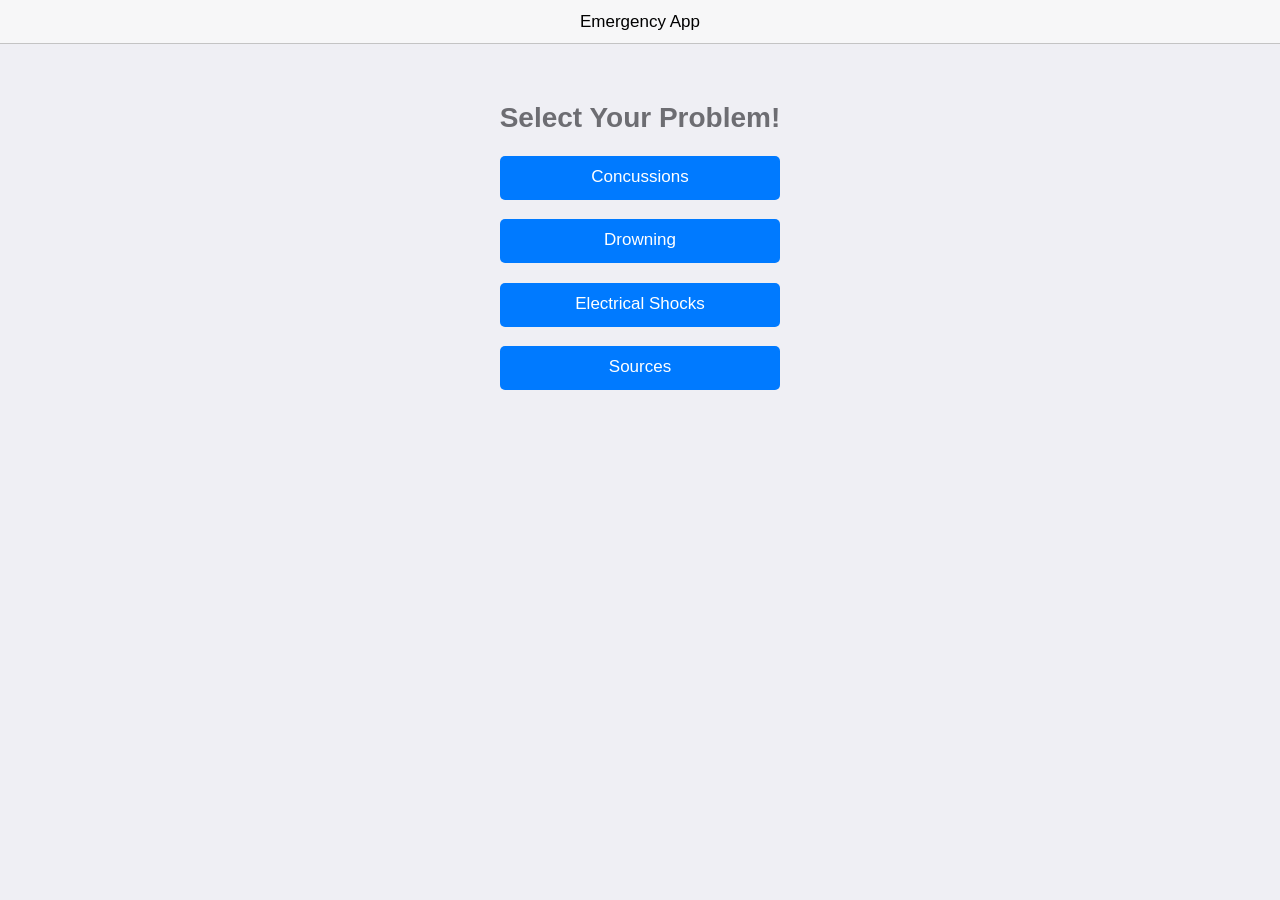
==== commit 91916ce6: "more stuff" ====
--- a/www/index.html
+++ b/www/index.html
@@ -56,11 +56,16 @@
                     <!-- Scrollable page content -->
                     <div class="page-content">
                         <div class="content-block">
-                            <div class="Aligner">
+                            <div class="Aligner-center">
                               <div class="Aligner-item--center">
                                 <h1>Select Your Problem!</h1>
-                                <a class="button button-big button-fill" href="concussion_1.html">Concussions</a>
+                                <a class="button button-big button-fill" href="concussions_1.html">Concussions</a>
+                                <br>
                                 <a class="button button-big button-fill" href="drowning_1.html">Drowning</a>
+                                <br>
+                                <a class="button button-big button-fill" href="eshocks_1.html">Electrical Shocks</a>
+                                <br>
+                                <a class="button button-big button-fill" href="sources.html">Sources</a>
                               </div>
                             </div>
                         </div>
--- a/www/css/styles.css
+++ b/www/css/styles.css
@@ -13,10 +13,16 @@
 .statusbar-overlay {
     background: #000000;
 }
-.Aligner {
+.Aligner-center {
   display: flex;
   align-items: center;
   justify-content: center;
+}
+
+.Aligner-left {
+  display: flex;
+  align-items: left;
+  justify-content: left;
 }
 
 .Aligner-item {
@@ -24,7 +30,7 @@
 }
 
 .Aligner-item--center {
-  
+
 }
 
 .Aligner-item--top {
